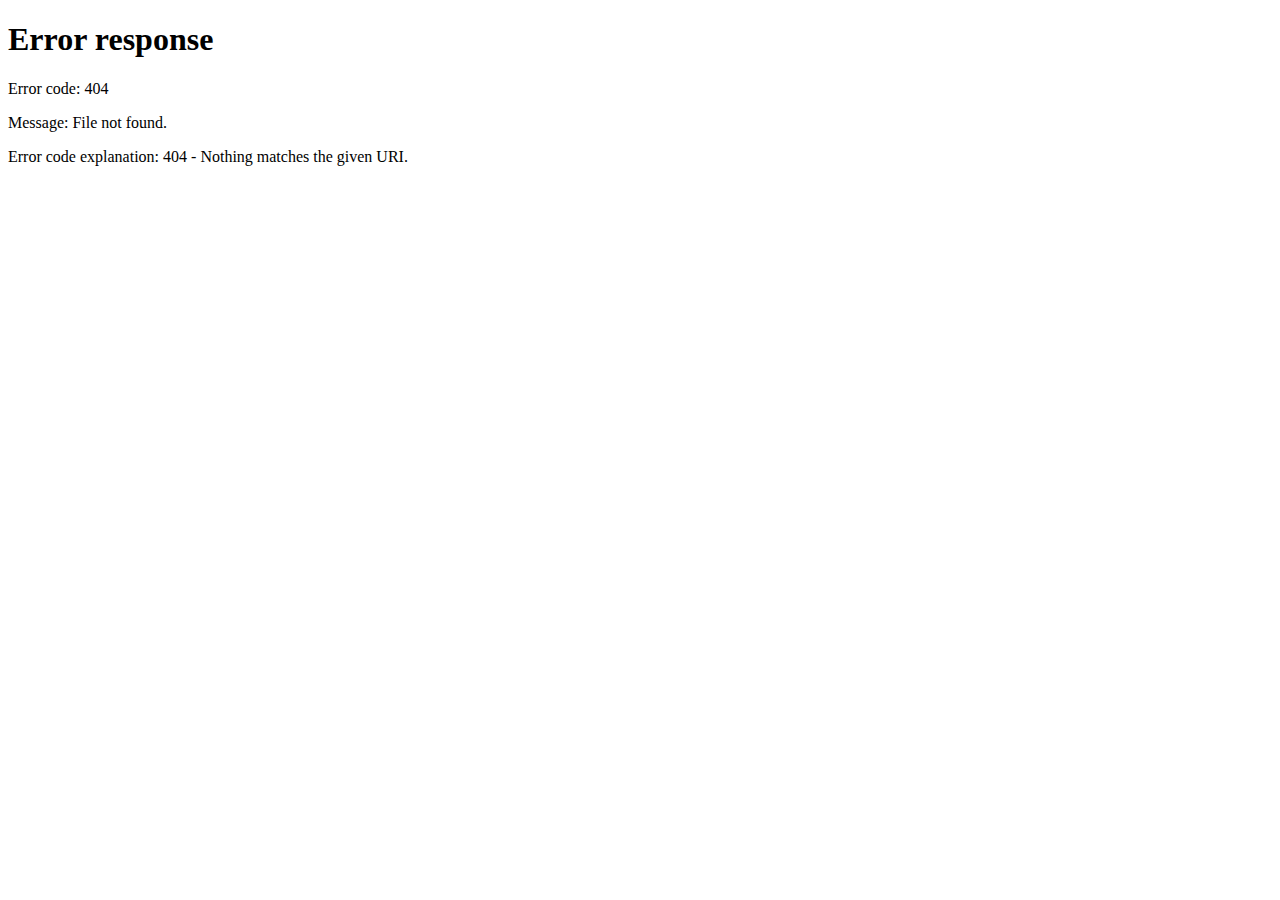
==== index.html @ f918e93d "web" ====
<!DOCTYPE html>
<html lang="pl" style="padding: 0px;height:100%;width: 100%;" >
    <head>
        <meta charset="UTF-8">
        <meta name="viewport" content="width=device-width, initial-scale=1.0, user-scalable=no,maximum-scale=1">
        <link href="style.css" rel="stylesheet">
        <title>Updent - Prywatna praktyka stomatologiczna</title>
<link rel="icon" type="image/x-icon" href="img/logo.jpg">
        <link rel="preconnect" href="https://fonts.googleapis.com">
<link rel="preconnect" href="https://fonts.gstatic.com" crossorigin>
<link href="https://fonts.googleapis.com/css2?family=Lato:wght@300&display=swap" rel="stylesheet">
<link rel="preconnect" href="https://fonts.googleapis.com">
<meta name="format-detection" content="telephone=no">
<link rel="preconnect" href="https://fonts.gstatic.com" crossorigin>
<link href="https://fonts.googleapis.com/css2?family=Lato:wght@300&family=Open+Sans:wght@300&display=swap" rel="stylesheet">
        <link href="https://cdn.jsdelivr.net/npm/bootstrap@5.0.2/dist/css/bootstrap.min.css" rel="stylesheet" integrity="sha384-EVSTQN3/azprG1Anm3QDgpJLIm9Nao0Yz1ztcQTwFspd3yD65VohhpuuCOmLASjC" crossorigin="anonymous">
        <script src="https://ajax.googleapis.com/ajax/libs/jquery/3.6.0/jquery.min.js"></script>
        <script src="script.js"></script>
    </head>
    <body onload="createCookiePL();">
        <a id="main"></a>
        <div class="background" id="background">
        <nav class="navbar navbar-light navbar-expand-xl">
                                <a class="navbar-brand"><img class="logo" src="img/logo.jpg"></a>
                                     <button class="navbar-toggler" type="button" data-bs-toggle="collapse" data-bs-target="#navMenu">
                                            <span class="navbar-toggler-icon">
                                                <i class="fa fa-navicon" style="color:#fff; font-size:28px;"></i>
                                            </span>
                                    </button>
                <div class="collapse navbar-collapse" id="navMenu">
                    <ul class="navbar-nav ms-auto">
                        <li class="nav-item active" id="animated">
                            <a class="nav-link marginfirst" href="#main">Strona główna&nbsp;</a>
                        </li>
                        <li class="nav-item active" id="animated">
                            <a class="nav-link" href="#AboutUS">O mnie&nbsp;</a>
                        </li>
                        <li class="nav-item active" id="animated">
                            <a class="nav-link" href="#Offer">Oferta&nbsp;</a>
                        </li>
                        <li class="nav-item active" id="animated">
                            <a class="nav-link" href="#PriceList">Cennik&nbsp;</a>
                        </li>
                        <li class="nav-item active" id="animated">
                            <a class="nav-link" href="#Contact">Kontakt&nbsp;</a>
                        </li>
                        <li class="nav-item active" id="unanimated">
                            <a class="nav-link" href="index.html"
                            id="languagePL" >
                                <div class="PL">
                                    <img src="img/pl.jpg" alt="">
                                </div>
                            </a>
                        </li>
                        <li class="nav-item active" id="unanimated">
                            <a class="nav-link" href="en/index.html" id="languageEN">
                                <div class="PL">
                                    <img src="img/eng.jpg">
                                </div>
                            </a>
                        </li>
                        
                    </ul>
                </div>
        </nav>
        <div class="Header">
            <h1>Masz <b>32</b> powody, <br>aby się z nami skontaktować.</h1>
            <button onclick="location.href='#AboutUS'">Dowiedz się więcej</button>
            <br>
        </div>
    
    </div>
    <a id="AboutUS"></a>
    <div class="AboutUS">
    <div class="AboutUSHeader">
        <bR>
        <br>
        <h1>O MNIE</h1>
        <div class="underline"></div>
        </div>
        <div class="container">
            <div class="row">
                <div class="AboutUSIMG col-lg-6 py-4 reveal">
                    <br>
                    <img src="img/dentist.png" alt="" class="img-fluid">
                    </div>
                    <div class="AboutUSTEXT col-lg-6 py-5 reveal">
                        <br>
                        <h1>Lek. dent. Kinga Chodór</h1> 
                        <br>
                        <p style="text-align:center">Jestem absolwentką Śląskiego Uniwersytetu Medycznego w Zabrzu oraz Vienna School of Interdisciplinary Dentistry.
                        W mojej praktyce zajmuję się stomatologią zachowawczą, endodoncją, protetyką, a moją największą zawodową pasją jest leczenie dysfunkcji układu ruchowego narządu żucia, postępowanie w bruksizmie i leczenie jego powikłań.
                         Stale podnoszę swoje kwalifikacje na szkoleniach w kraju i zagranicą.
                         W trakcie VieSID Continuum "Orthognatodontic Clinical Course" follows the orthodontic concept of Prof. Sadao Sato
                         Prywatnie trenuję crossfit i w wolnym czasie podróżuję.
            </div>
        </div>
    </div>
    </div>
    <a id="Offer">
    <div class="Offer">
        <div class="OfferHEADER">
            <br>
            <br>
            <br>
            <br>
            <br>
            <br>
            <h1>NASZE USŁUGI DENTYSTYCZNE</h1> <BR>
            <h2>Oferujemy Tobie i Twojej rodzinie pełen zakres usług dentystycznych.</h2>
            <div class="underline"></div>
        </div>
        <br>
        <br>
        <br>
        <div class="container">
            <div class="row">
                <div class="offerTEXT col-lg-4 reveal">
                    <div id="box">
                        <h2>Stomatologia zachowawcza</h2>
                        <p>Zajmuje się leczeniem próchnicy zębów, powstającej w wyniku oddziaływania na nie bakterii próchnicotwórczych.
                        Bakterie powodują niszczenie szkliwa oraz tkanek położonych niżej, wskutek czego powstaje tzw. ubytek.
                        Leczenie próchnicy najczęściej przeprowadzane jest w znieczuleniu miejscowym. Zabieg polega na oczyszczeniu ubytku z obecnych w nim bakterii i odbudowaniu zniszczonej części zęba za pomocą wypełnienia. <br>W zależności od rozległości ubytku, wyleczenie jednego zęba
                        z próchnicy może trwać od 30 do 60 minut</p>
                        </div>
                </div>
                <div class="offerTEXT col-lg-4 reveal">
                    <div id="box">
                        <h2>Endodencja</h2>
                        <p>
                        Leczenie kanałowe, czyli endodontyczne jest wykonywane gdy dojdzie do zakażenia lub zapalenia miazgi. Przyczyn takiego stanu może być wiele, najczęściej wymienia się próchnicę, wielokrotnie wykonywane zabiegi na tym konkretnym zębie, a także pęknięcie lub złamanie zęba. Rozwijającemu się stanowi zapalnemu towarzyszy silny ból.
                        <br> 
                        <br>
                        <b>Wskazania do leczenia kanałowego:</b> <br>
                        - zapalenie miazgi<br>
                        - martwica miazgi <br>
                        - niedopełnione kanały korzeniowe <br> 
                        - zmiany okołowierzchołkowe
                        </p>
                    </div>
                </div>
                <div class="offerTEXT col-lg-4 reveal">
                    <div id="box">
                        <h2>Protetyka</h2>
                        <p>Protetyka stomatologiczna jest to dział stomatologii zajmujący się uzupełnianiem braków w uzębieniu, odbudową obszernych defektów pojedynczych zębów jak również poprawą estetyki istniejącego uzębienia.
                         Doświadczenie kliniczne, szkolenia oraz współpraca z wiodącymi pracowniami protetycznymi pozwala nam zaoferować najwyższej jakości uzupełnienia protetyczne, zarówno ruchome jak i stałe.</b> <br>
                        <br><b>W naszej ofercie znajdą Państwo m.in.:</b>
                        <br> -licówki pełnoceramiczne
                        <br>-korony i mosty metalowo- porcelanowe oraz pełnoceramiczne,
                        <br>-uzupełnienia typu inlay/ onlay/ overlay
                        <br>-odbudowy implantoprotetyczne
                        <br>-protezy ruchome akrylowe i szkieletowe
                        </p>
                    </div>
                </div>
                <div class="offerTEXT col-lg-4 reveal">
                    <div id="box">
                        <h2>Stomatologia estetyczna</h2>
                        <p>To dział stomatologii zajmujący się poprawieniem wyglądu zębów. Lekarz stomatolog estetyczny pomaga ocenić zaburzenie ich estetyki oraz proponuje dostępne rozwiązania problemu dopasowane do danej osoby. Można powiedzieć, że dziedzina ta umożliwia przywrócenie pięknego uśmiechu.
                        </p>
                    </div>
            </div>
            <div class="offerTEXT col-lg-4 reveal">
                <div id="box">
                    <h2>Chirurgia stomatologiczna </h2>
                    <p> To obszerna dziedzina stomatologii zabiegowej,
                    do której należą m.in. ekstrakcje zębów. Dzięki wieloletniemu doświadczeniu sprawimy, że zabieg usunięcia zęba przestanie być kojarzony z bólem i strachem. Zęby usuwane są całkowicie bezboleśnie, sprawnie i szybko.
                    Dotyczy to w szczególności zatrzymanych zębów mądrości.
                    </p>
                </div>
        </div>
        <div class="offerTEXT col-lg-4 reveal">
            <div id="box">
                <h2>Stomatologia dziecięca</h2>
                <p>
                    W naszym gabinecie najmłodsi pacjenci są zawsze mile widziani!
                    Kontrolujemy, czy rozwój uzębienia u najmłodszych pacjentów przebiega w prawidłowy sposób, udzielamy porad dotyczących pielęgnacji zębów oraz diety korzystnie wpływającej na ich kondycję. Podpowiadamy co robić, by nie dopuścić do powstawania próchnicy.
                    Zachęcamy, by pierwszy raz przyjść z dzieckiem w ramach wizyty zapoznawczej, na której nie będą wykonywane żadne zabiegi a mały pacjent zapozna się z personelem oraz wyposażeniem gabinetu.
                </p>
            </div>
            </div>
        <div class="offerTEXT col-lg-6 reveal">
            <div id="box">
                <h2>Dysfunkcja układu ruchowego narządu żucia</h2>
                <p>
                    <b>Gnatologia</b> to bardzo wąska dziedzina stomatologii zajmująca się leczeniem oraz diagnostyką zaburzeń czynnościowych ukłądu ruchowego narządu żucia, postępowaniem w bruksiszmie i leczeniem jego następstw.
                    Do leczenia kwalifikują się m. in. następujące sytuacje: starte powierzchnie zębów, ból, słyszalne trzaski w obrębie stawu skroniowo-żuchwowego w czasie żucia, napięciowe bóle głowy oraz ból i zmęczenie mięśni żucia.​
                    Dzięki szczegółowej diagnostyce ruchów żuchwy określimy przyczyny
                    i pochodzenie dolegliwości. A to pozwoli nam zastosować skuteczne leczenie.
                    Diagnostyka obejmuje m. in.: manualne badanie narządu żucia, kondylografię, czyli elektroniczne badanie stawów skroniowo- żuchwowych, analizę modeli w artykulatorze. W zależności od przypadku.
                </p>
            </div>
    </div>
    <div class="offerTEXT col-lg-6 reveal">
        <div id="box">
            <img src="img/dentist2.JPG" alt="">
        </div>
        </div>
    </div>
    </div>
    </div>
    <a id="PriceList"></a>
    <div class="priceList">
    <h1>Cennik usług</h1> 
    <div class="underline"></div>
    <br>
    <br>
    <div class="container reveal">
        <div class="row">
            <div class="col-lg-12">
                <details>
                    <summary>+ Stomatologia zachowawcza</summary>
            <div class="borderSummary">
            <p>
            Porada stomatologiczna - 50 zł <br> <br>
            Przegląd - 50 zł <br> <br>
            Dewitalizacja - 100 zł <br> <br>
            Opatrunek Coltosol - 50 zł <br> <br>
            Opatrunek ZnO+E - 100 zł <br> <br>
            Wypełnanie glassjonomerowe - od 120 do 150 zł<br> <br>
            Wypełnianie kompozytowe - od 170 do 250 zł<br> <br>
            Onlay kompozytowy met. bezpośrednią - 250zł<br> <br>
            Wkład koronowo-korzeniowy Radix-anker - 300zł<br> <br>
            RTG cyfrowe małoobrazkowe - 20zł
            </p>
            </div>
        </details>
            <div class="col-lg-12 ">
                <div class="margin"></div>
                <details>
                <summary>+ Endodoncja - leczenie kanałowe</summary>
                <div class="borderSummary">
                <p>
                    Ząb jednokanałowy - 400 zł <br> <br>
                    Ząb dwukanałowy - 500 zł <br> <br>
                    Ząb trzonowy (3 i 4 kanałowy) - 700 zł <br> <br>
                </p>
            </div>
            </details>
                <div class="col-lg-12 ">
                    <div class="margin"></div>
                <details>
                    <summary>+ Chirurgia stomatologiczna</summary>
                    <div class="borderSummary">
            <p>
                Usunięcie zęba rozchwianego - 120zł <br> <br>
                Usunięcie zęba jednokorzeniowego - od 150 do 200 zł <br> <br>
                Usunięcie zęba wielokorzeniowego - od 200 do 300 zł <br> <br>
                Nacięcie ropnia z zaopatrzeniem - 150 zł
            </p>
            </div>
        </details>

            <div class="col-lg-12 ">
                <div class="margin"></div>
                <details>
                <summary>+ Profilaktyka i higienizacja</summary>
                <div class="borderSummary">
                <p>
                    Lakowanie - 100zł/ząb<br><br>
                    Lakierowanie - 100zł/całość uzębienia<br> <br>
                    Skaling całkowity + polerowanie - 200zł <br> <br>
                    Skaling całkowity + piaskowanie - 250zł <br> <br>
                    Piaskowanie - 120zł <br> <br>
                    Wybielanie martwego zęba - 80zł/wizyta <br> <br>
                    Wybielanie nakładkowe - 700zł
                </p>
                </div>
        </details>
            <div class="col-lg-12">
                <div class="margin"></div>
                <details>
                <summary>+ Stomatologia dziecięca</summary>
                <div class="borderSummary">
                    <p>
                    Wizyta adaptacyjna - 70zł<br> <br>
                    Wizyta nieskuteczna (brak współpracy dziecka) - 50zł<br> <br>
                    Wypełnienie zęba mlecznego:
                    <br>&#8226; kolorowym kompozytem - 150zł
                    <br>&#8226; glassjonomerem - 100zł <br> <br>
                    Amputacja miazgi - 130zł <br> <br>
                    Usunięcie zęba mlecznego - od 100 do 150zł
                    </p>
                    </div>
                    </details>
                <div class="col-lg-12">
                    <div class="margin"></div>
                    <details>
                        <summary>+ Protektyka</summary>
                        <div class="borderSummary">
                        <p>
                        Modele diagnostyczne - 150zł <br> <br>
                        Wkład koronowo-korzeniowy: <br>
                       &#8226; indywidualny - od 300 do 360zł <br>
                       &#8226; standardowy metalowy - 300zł<br>
                       &#8226; standardowy z włókna szklanego - 300zł<br> <br>
                       Wax up całości uzębienia - 1000zł <br> <br>
                       Mok up - 200zł <br> <br>
                       Licówka kompozytowa met. bezpośrednią - 280zł<br> <br>
                       Licówka ceramiczna e.Max - 1400zł<br> <br>
                       Korona:<br>
                       &#8226; tymczasowa wykonana w gabinecie - 80zł <br> <br>
                       &#8226; akrylowa tymczasowa wykonana w pracowni - 300zł<br>
                       &#8226; kompozytowa tymczasowa wykonana w pracowni - 400zł <br>
                       &#8226; metalowo- porcelanowa - 800 zł <br>
                       &#8226; pełnoceramiczna - 1400 zł <br> <br>
                        Proteza: <br>
                        &#8226; akrylowa częściowa - 600zł <br>
                        &#8226; akrylowa całkowita - 800 zł <br>
                        &#8226; szkieletowa - od 1200 do 1500 zł<br>
                    </p>
                    </div>
                </details>
                    <div class="col-lg-12">
                        <div class="margin"></div>
                        <details>
                            <summary>+ Leczenie dysfunkcji układu ruchowego narządu żucia</summary>
                            <div class="borderSummary">
                        <p>
                            Konsultacja specjalistyczna z wydaniem opinii - 250zł<br> <br>
                            Instrumentalna analiza okluzji w artykulatorze (wliczona rejestracja łukiem twarzowym <br>
                            i montaż modeli do artykulatora) - 800zł<br> <br>
                            Szyna rehabilitacyjna-relaksacyjna/repozycyjna - 800zł <br> <br>
                            Korekta szyny - od 80 do 120zł <br> <br>
                            Kondylografia - 600zł
                        </p>
                        </div>
                    
                </details>
            <div style="margin-top:50px; font-size:125%; font-weight:600;" class="disclaimer">
                <p>* w indywidualnych przypadkach cena usługi może odbiegać od podanej w cenniku, w zależności od stopnia skomplikowania zabiegu.
                <br> Cennik obowiązuje od 15.05.2020</p>
                </div>
            </div>
            </div>
            </div>
            </div>
            </div>
            </div>
            </div>
            </div>
            </div>
            </div>
            <a id="Contact"></a>
            <br>
            <br>
            <br>
            <br>
            <br>
            <br>
            <div class="Contact">
                <h1>Kontakt</h1> <br>
                <h2>Zadzwoń lub wyślij mail, a my skontaktujemy się z Tobą najszybciej jak to będzie możliwe.</h2>
                <div class="underline"></div>
                <div class="container">
                    <div class="row">
                        <div class="col-lg-3 Contactdiv py-5 reveal">
                            <img src="img/pin.png" alt="" style="width:15%;">
                            <p>UP Dent<br>
                                Kinga Chodór<br>
                                ul. Dziadoszańska 31 <br>
                                54-153 Wrocław</p>
                        </div>
                        <div class="col-lg-3 Contactdiv py-5 reveal">
                            <img src="img/clock.jpg" alt="" style="width:17%;">
                            <p>Godziny przyjęć: <br>
                               Poniedziałek  9-17 <br>
                                Wtorek  9-17 <br>
                                Środa  9-17 <br>
                                Czwartek  9-17<br>
                                Piątek  9-17<br></p>
                        </div>
                        <div class="col-lg-3 Contactdiv py-5 reveal">
                           <a href="tel:+48605626666"> <img src="img/phone.png" style="width:13%" alt="">
                            <p>+48 605 626 666</p></a>
                        </div>
                        <div class="col-lg-3 Contactdiv email py-5 reveal">
                            <a href="mailto:updent.stomatolog@gmail.com">
                            <img src="img/email.png" style="width: 22%;" alt="">
                            <p>updent.stomatolog@gmail.com</p>
                        </a>
                        </div>
                        <div class="col-lg-12 map">
                            <p>Znajdź nas tutaj</p>
                            <iframe src="https://www.google.com/maps/embed?pb=!1m14!1m8!1m3!1d1488.0538135971858!2d16.980496!3d51.137036!3m2!1i1024!2i768!4f13.1!3m3!1m2!1s0x470fea6b4a488e13%3A0x53a6b4bfdc5a5d6!2sDziadosza%C5%84ska%2031%2C%2054-153%20Wroc%C5%82aw!5e1!3m2!1spl!2spl!4v1660925994119!5m2!1spl!2spl" width="600" height="450" style="border:0;" allowfullscreen="" loading="lazy" referrerpolicy="no-referrer-when-downgrade"></iframe>
                        
                        </div>
                    </div>
                </div>
            </div>
            <div class="backButtonPL">
                <button onclick="window.location.href='#main'">^</button>
            </div>
            <div class="footer"></div>
    <script src="https://cdn.jsdelivr.net/npm/bootstrap@4.5.3/dist/js/bootstrap.bundle.min.js" integrity="sha384-ho+j7jyWK8fNQe+A12Hb8AhRq26LrZ/JpcUGGOn+Y7RsweNrtN/tE3MoK7ZeZDyx" crossorigin="anonymous"></script>
    <script src="https://cdn.jsdelivr.net/npm/bootstrap@5.0.2/dist/js/bootstrap.bundle.min.js" integrity="sha384-MrcW6ZMFYlzcLA8Nl+NtUVF0sA7MsXsP1UyJoMp4YLEuNSfAP+JcXn/tWtIaxVXM" crossorigin="anonymous"></script>
    </body>
</html>
---- style.css ----
*{margin:0;
    padding: 0;
        font-family: 'Raleway', 'Helvetica Neue', Arial, sans-serif!important;
box-sizing: border-box;}

::-webkit-scrollbar {
    background: transparent;
    color: red;
}

::-webkit-scrollbar-thumb {
    background-color: rgba(100, 148, 237, 0.3);
    border-radius: 25px;
}

body {
    overflow: overlay;
}

.navbar-light .navbar-toggler-icon {
    background-image: url("data:image/svg+xml,%3csvg xmlns='http://www.w3.org/2000/svg' viewBox='0 0 30 30'%3e%3cpath stroke='rgba%28255, 255, 255, 1%29' stroke-linecap='round' stroke-miterlimit='10' stroke-width='1' d='M4 7h22M4 15h22M4 23h22'/%3e%3c/svg%3e")!important; 
    
}

.navbar-toggler{
    border: 2px solid white!important;
    box-shadow: 0px 0px 5px black;
}

body {background-color: aliceblue!important;}

@keyframes translateY {
    from {
        transform: translateY(0px);
    }
    to {
        transform: translateY(-4px);
    }
}

@keyframes fadein {
    from { opacity: 0;
            margin-right: 5%;}
    to   { opacity: 1; }
}
    .reveal{
        transform: translateY(100px);
        opacity: 0;
        transition: 0.75s all ease-in;
      }
      
      .reveal.active{
        transform: translateY(0px);
        opacity: 1;
      }

    #box img {
        width: 90%!important;
        box-shadow:0px 0px 15px black!important;
    }

html{
    scroll-behavior: smooth!important;
    width: 100%!important;
}

a[href^="tel"], a[href^="mailto"]{
    color:inherit;
    text-decoration:none;
}

a[href^="tel"]:hover, a[href^="mailto"]:hover {
    color:mediumturquoise;
}


details > summary {
  list-style: none;
}
details > summary::-webkit-details-marker {
  display: none;
}

.nav-link {
    color:white!important;
    font-size: 95%;
}

.background{
    background-image: url("img/background3.jpg");
    background-repeat: no-repeat;
    background-size: cover;
    height: 102vh!important;
    animation: slideBg 17.5s linear infinite;
    background-position: 55%!important;
    
}

@keyframes slideBg {
   28% {
        background-image: url("img/background3.jpg"), url("img/background2.jpg"), url("img/background1.jpg");
    }
    35%, 42%, 49%, 56% {
        background-image: url("img/background2.jpg"), url("img/background3.jpg"), url("img/background1.jpg");
    }

    63%, 70%, 77%, 84% {
        background-image: url("img/background1.jpg"), url("img/background3.jpg"), url("img/background2.jpg");
    }
    98%, 100% {
        background-image: url("img/background3.jpg"), url("img/background2.jpg"), url("img/background1.jpg");
    }
} 

.navbar {
    position: fixed;
    font-size: 135%;
    text-shadow: 1px 1px 3px black;
    -webkit-font-smoothing: antialiased!important;
    background: linear-gradient(45deg, rgba(165, 213, 213, 0.25), rgba(130, 165, 230, 0.25));
    -webkit-backdrop-filter: blur(10px)!important;
    backdrop-filter: blur(10px)!important;
    box-shadow: 0px 0px 10px black;
    
}

.nav-link {
    color: rgba(240, 248, 255, 0.70);
}

nav{
    position:fixed!important;
    top:0;
   right: 0;
    left: 0;
    z-index: 3;
}

#animated:hover {
    animation: translateY 0.4s;
    transform: translateY(-4px)
}

.nav-link:hover {
    color: mediumturquoise!important;
}

.ms-auto{
    margin-right: 100px!important;
}

.logo {
    width: 190px;
    margin-left: 120px;
    box-shadow: 2px 2px 3px black;
}

.Header{
    display: flex;
    align-items: center;
    justify-content: center;
    flex-direction: column;
    text-align: left;
    height: 130vh;
    width: 700px;
    color: white;
    text-shadow: 1px 1px 3px black;
    -webkit-font-smoothing: antialiased!important;
    animation: fadein 2s;
}

.Header h1{
    font-size: 250%;

}

.Header h1 b {
    color:mediumturquoise;
}

.Header button {
    border:none;
    min-width: 225px;
    background: linear-gradient(45deg, #46a1c2, cornflowerblue);
    padding: 10px;
    text-shadow: 1px 1px 4px black;
    border-radius: 25px;
    font-weight: 500;
    font-size: 120%;
     color:whitesmoke;
     box-shadow: 2px 2px 2px black;
     animation: fadein 2s;
}

.Header button:hover{
    transform: scale(1.05)!important;
    transition: transform 0.3s;
}

.Header button:not(:hover){
    transform: scale(0.9)!important;
    transition: transform 0.3s;

}

.PL img, .EN img {
    width: 27px;
    border: 1px solid black;
    margin-bottom: 3px;
}

.py-5 {
    margin-top: 50px!important;
}

.Offer, .Contact {
    text-align: center;
    margin-top: 100px;
    margin-bottom: 100px;
    background-color: aliceblue!important;
}

.OfferHEADER h1, .Contact h1{
    font-size: 290%;
    text-align: center;
}

.OfferHEADER h2, .Contact h2, .map p{
    color:mediumturquoise;
    font-size: 110%!important;
    font-weight: 300!important;
}

#box h2{
    background: linear-gradient(45deg, #8fb7c4, rgb(111, 152, 230));
    -webkit-background-clip: text!important;
    -webkit-text-fill-color: transparent;
    -webkit-text-stroke: 1px black;
    -webkit-font-smoothing: antialiased!important;
    font-size: 250%;
    font-weight: 600;
}
#box p{
    font-size: 127%;
    margin-top: 20px;
}
#box{
    padding:15px;
    margin:20px;
}

iframe{
    width: 70%;
    height: 40vh;
    border-radius:25px;
    margin-bottom: 20px;
}

.underline {
    margin: auto;
    background-color: #46a1c2;
    min-width: 70px;
    width:70px!important;
    height: 3px;
    border-radius: 25px;
    margin-top: 20px;
}

.cont img{
    box-shadow: 0 0 15px black;
}

summary{
    background: linear-gradient(45deg, #8fb7c4, rgb(111, 152, 230));
    cursor: pointer;
    padding:10px;
    border-radius: 10px;
    margin-left: 25%;
    margin-right: 25%;
    text-shadow: 1px 1px 3px black;
    -webkit-font-smoothing: antialiased!important;
    color:aliceblue;
    font-size: 150%;
    margin-top: 10px;
    position:relative; 
    z-index:2;
    box-shadow: 1px 1px 5px black;
}

.borderSummary {
    border-radius: 0px 0px 25px 25px;
    background-color: aliceblue;
    margin-left: 26%;
    margin-right: 26%;
    margin-top: -25px;
    padding-top: 25px;
    position:relative; 
    z-index: 1;;
    box-shadow: 1px 1px 5px black;
}

.borderSummary p {
    line-height: 18px;
}

details p{
    color:rgba(0, 0, 0, 0.75);
    padding:25px;
    font-size: 115%;
    animation-name: fadein;
    animation-duration: 1.25s;
    font-weight: 600;

}

.margin{
    height: 0.75vh;
}

.priceList{
    text-align: center;
    background: linear-gradient(45deg, white, rgb(0, 255, 255, 0.14), white)!important;
    padding-top: 125px;
    color:white;
    padding-bottom: 150px;
}

.disclaimer p{
    color:black;
    font-weight: 300;
}

.AboutUS h1, .priceList h1 {
    font-weight: 300;
    color: white;
    text-shadow: 1px 1px 4px black;
    -webkit-font-smoothing: antialiased!important;
    font-size: 370%;
}

.AboutUSTEXT h1{
    text-shadow: 1px 1px 3px black;
    -webkit-font-smoothing: antialiased!important;
    color:mediumturquoise;
    font-size: 290%;
    font-weight: 300;

}

.AboutUSHeader h1 {
    font-size: 370%;
}

.AboutUS{
    text-align: center;
    background: linear-gradient(45deg, white, rgb(0, 255, 255, 0.14), white)!important;
    padding-top: 100px;
    color:white;
	padding-bottom:100px;
}

.AboutUSTEXT p {
    font-size: 125%;
    color:black;
}

.Contact{
    background-color: white;
    margin-bottom: 25px;
}

.Contactdiv p{
    text-align: center;
    padding: 20px;
    font-weight: 300;
    font-size: 115%;

}

.backButtonEN, .backButtonPL {
    position:fixed!important;
    top:92%;
    left: 86%;
    z-index: 3;
}

.backButtonEN button, .backButtonPL button {
    line-height: 55px;
    width: 45px;
    height: 45px;
    box-shadow: 1px 1px 15px black;
    border:none;
    background: linear-gradient(45deg, #8fb7c4, rgb(111, 152, 230));
    border-radius: 100%;
    color:white;
    font-size: 190%;
    text-shadow: 1px 1px 3px black;
    -webkit-font-smoothing: antialiased!important;
    text-align: center;
}

.backButtonEN:hover, .backButtonPL:hover{
    transform: scale(1.2);
    transition: transform 0.3s;
}

.backButtonEN:hover::after{
    content: 'Back to beginning';
   color:#8fb7c4;
   text-shadow: 1px 1px 2px black;
    position: relative;
    top:-50px;
    left:-50%;
}

.backButtonPL:hover::after{
    content: 'Wróć na początek';
   color:#8fb7c4;
   text-shadow: 1px 1px 2px black;
    position: relative;
    top:-50px;
    left:-50%;
}


.backButtonEN:not(:hover), .backButtonPL:not(:hover){
    transform: scale(1.0);
    transition: transform 0.3s;

}

.AboutUS img {
    width: 65%;
}

.AboutUS::before {
    content: "\00a0\00a0";
    width: 100%;
    left: 0px;
    position: absolute;
    background: url('img/line-pattern-white.png') repeat-x;
    z-index: 2;
}

.AboutUS::before {
    margin-top: -103px;
}

.priceList::after, .Offer::after, .Offer::before {
    content: "\00a0\00a0";
    width: 100%;
    left: 0px;
    position: absolute;
    background: url('img/line-pattern-blue.png') repeat-x;
    z-index: 2;
}

.priceList::after {
    margin-top: 146px;
}

.Offer::after {
    margin-top:97px;
}

.Offer::before {
    margin-top: -105px;
}

.Contact h1 {
    font-size: 315%!important;
}

.footer {
    width: 100%;
    height: 6vh;
    background-color: rgba(128, 128, 128, 0.3);
    color:aliceblue;
    text-shadow: 1px 1px 3px black;
    text-align: center;
}



@media only screen and (max-width:990px){
    .py-5 {
        margin-top: 0px!important;
    }
    #box img, .AboutUSIMG img {
        width:70%!important;
    }
}

@media only screen and (min-width:991px){
    .Contact h2, .map p, .OfferHEADER h2 {
        font-size:150%!important;
    }
}

@media only screen and (min-width:1200px) {
    #animated::before {
        content: "";
        position: absolute;
        width: 50%;
        height: 2px;
        bottom: 0px;
        left: 0px;
        margin-left: 23%;
        margin-right: 23%;
        background-color: aliceblue;
        transform: scaleX(0);
      }
    
      #animated:hover::before {
        transform: scaleX(1);
        transition: 0.75s;
      }

}

@media only screen and (max-width: 1199px) {

        .navbar-toggler {
            margin-right: 20px!important;
        }
        
        .logo {
            width: 170px!important;
            margin-left: 20px!important;
        }
        .navbar-collapse {
            margin-top: 10px;
            background: url('img/line-pattern-blue.png') repeat-x;
            font-size: 75%!important;
        }
        .nav-link{
            margin-left: 20px!important;
            font-size: 140%!important;
        }
        .marginfirst {
            margin-top:20px!important;
        }

        .backButtonEN:hover::after, .backButtonPL:hover::after{
            content: ''!important;
        }
        .backButtonEN:hover, .backButtonPL:hover {
            transform: inherit!important;
        }
        .Header button:hover {
            transform: inherit!important;
        }

        @media  screen and (max-width: 992px) {
            .AboutUSIMG img {
                width: 70%!important;
                height: 100%!important;
                margin-top: 10px!important;
            }
            
    
        }
        
    }

    @media only screen and (max-width: 780px) {
    #box img {
        width: 70%!important;
        box-shadow:0px 0px 15px black!important;
    }
    .Header{
        width: 100%!important;
    }
    .AboutUSTEXT h1{
        font-size: 190%!important;
    }
    .navbar-toggler{
        box-shadow: 0px 0px 5px black!important;
    }
    .navbar {
        box-shadow: 0px 0px 10px black!important;
    }
    summary  {
        margin-left:9%!important;
        margin-right:9%!important;
        box-shadow: 1px 1px 5px black!important;
    }
    .borderSummary {
        margin-left: 10%!important;
        margin-right: 10%!important;
        box-shadow: 1px 1px 5px black!important;
    }
    details p{
        font-size:110%!important;
    }
    summary{
        font-size: 150%!important;
    }

}
@media only screen and (max-width:990px){
    .AboutUS {
        height: auto!important;
    }
    .AboutUSIMG img {
        margin-top: 5px!important;
        margin-bottom: -5px!important;
    }
    .py-5 {
        margin-top: 0px!important;
    }
}

@media only screen and (max-width:320px){

    .Offer h1, .AboutUS h1 {
        font-size:250%!important;
    }

    .AboutUS img {
        width: 90%!important;
        height: 90%!important;
    }

}

@media only screen and (min-width:768px) and (max-width:991px)  {
    .AboutUSIMG img {
        width: 52%!important;
    }
    
}

@media only screen and (min-width:992px) and (max-width:992px)  {
    .AboutUSIMG img {
        height: 70%!important;
    }
}

@media only screen and (max-width:550px) {
    .Header h1 {
        font-size: 160%!important;
    }
    .Header button {
        transform: scale(0.8)!important;
    }
}
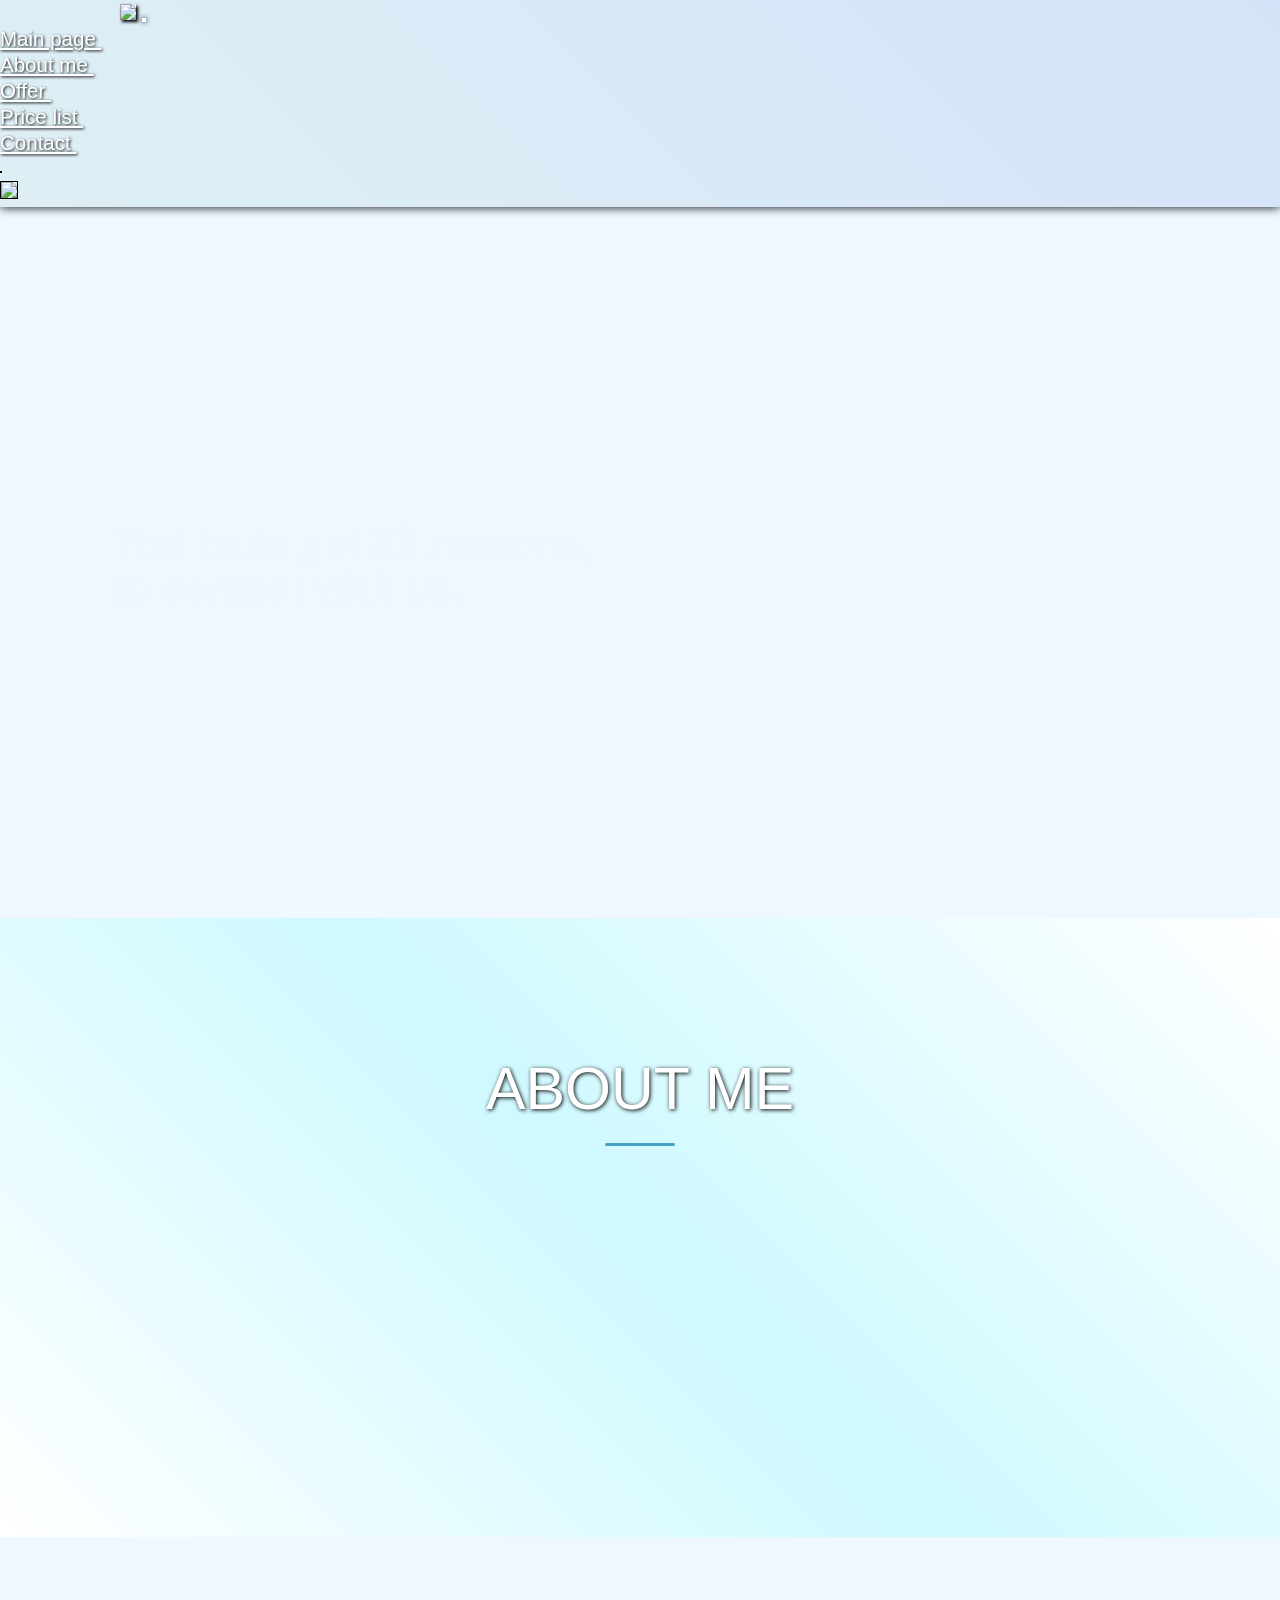
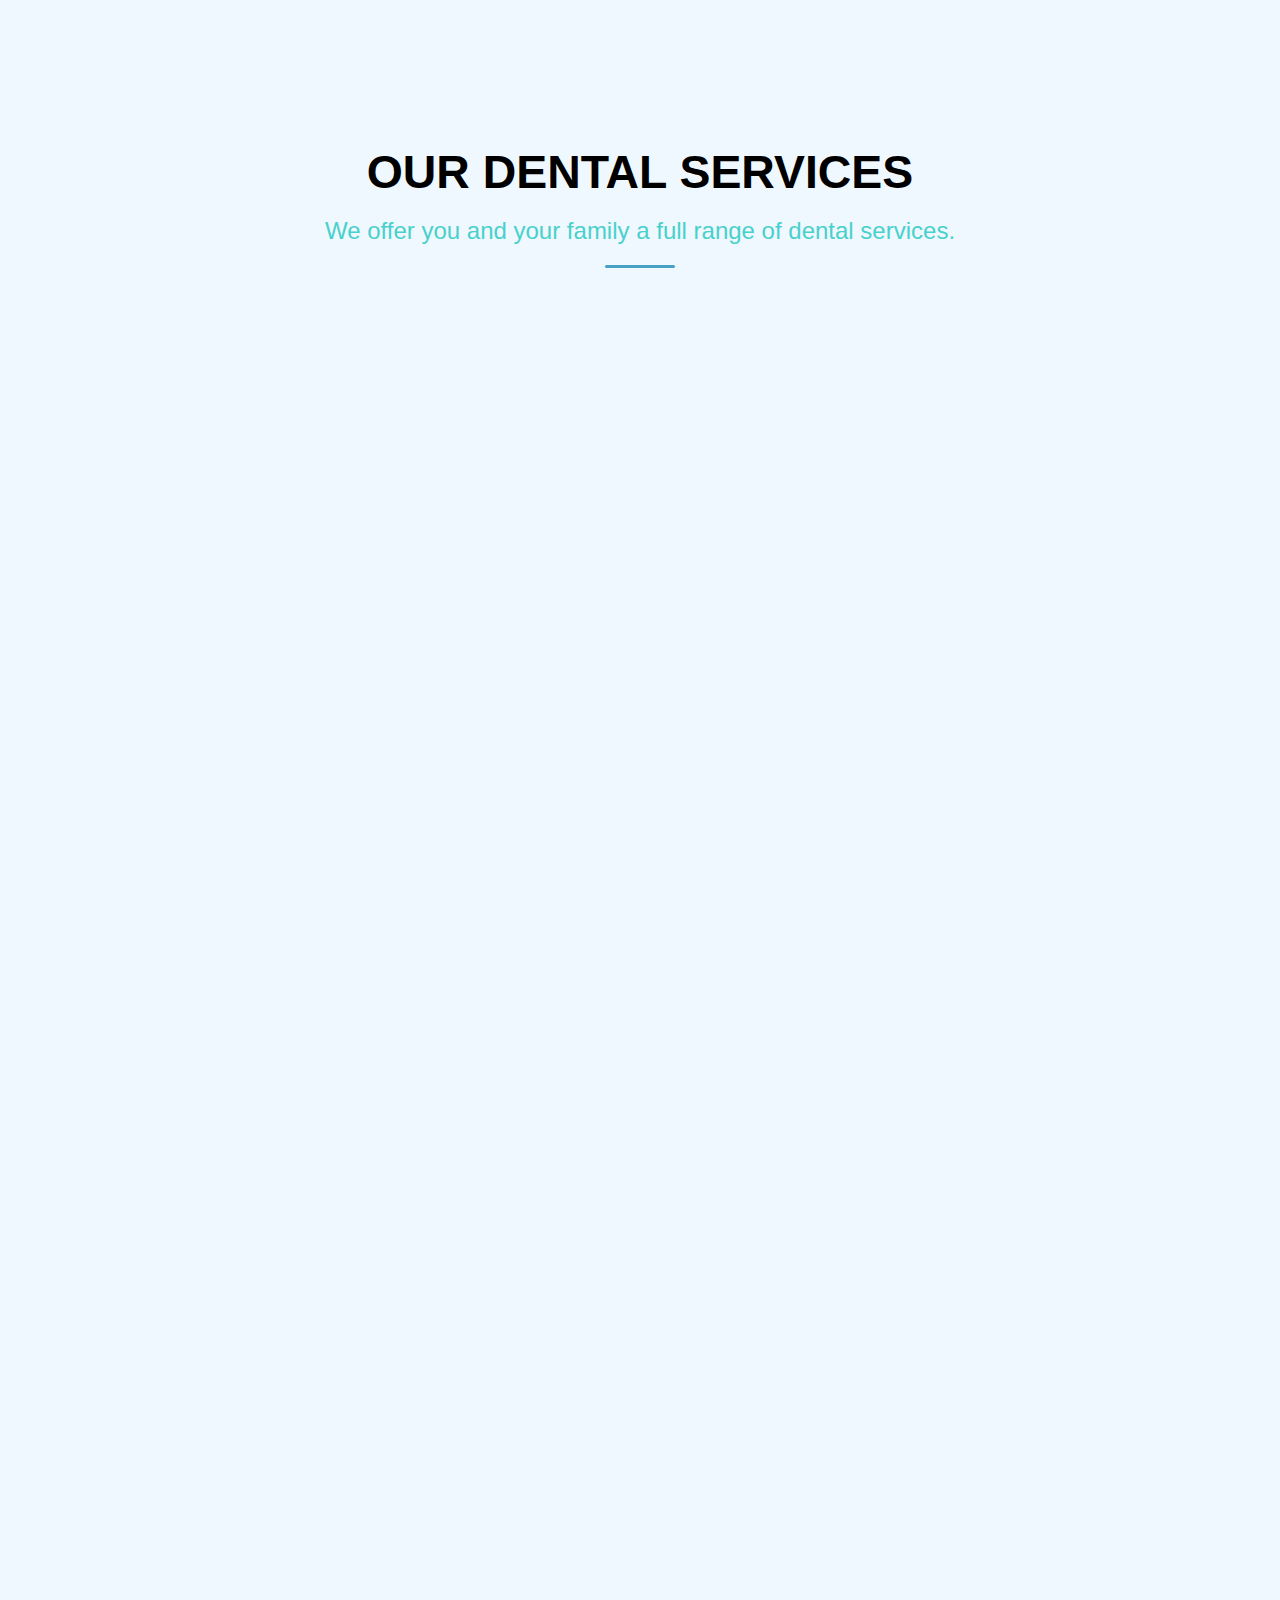
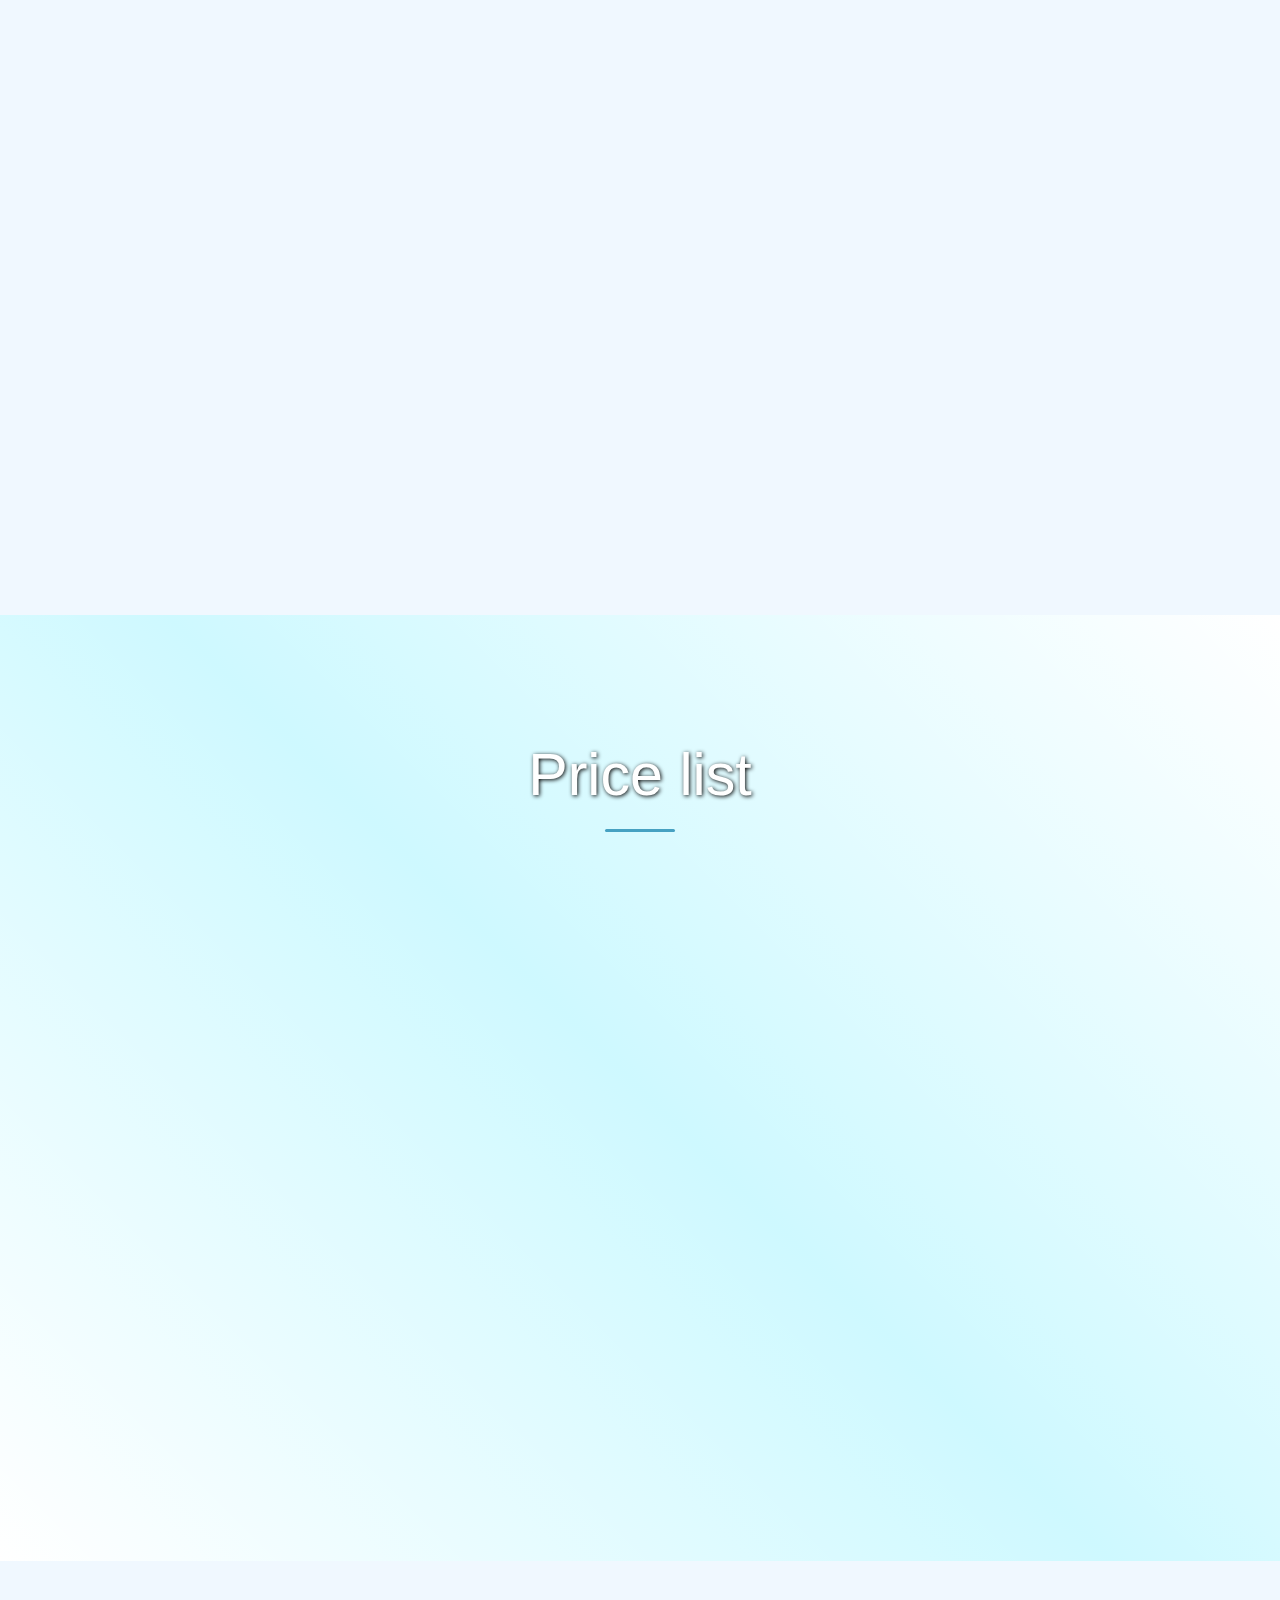
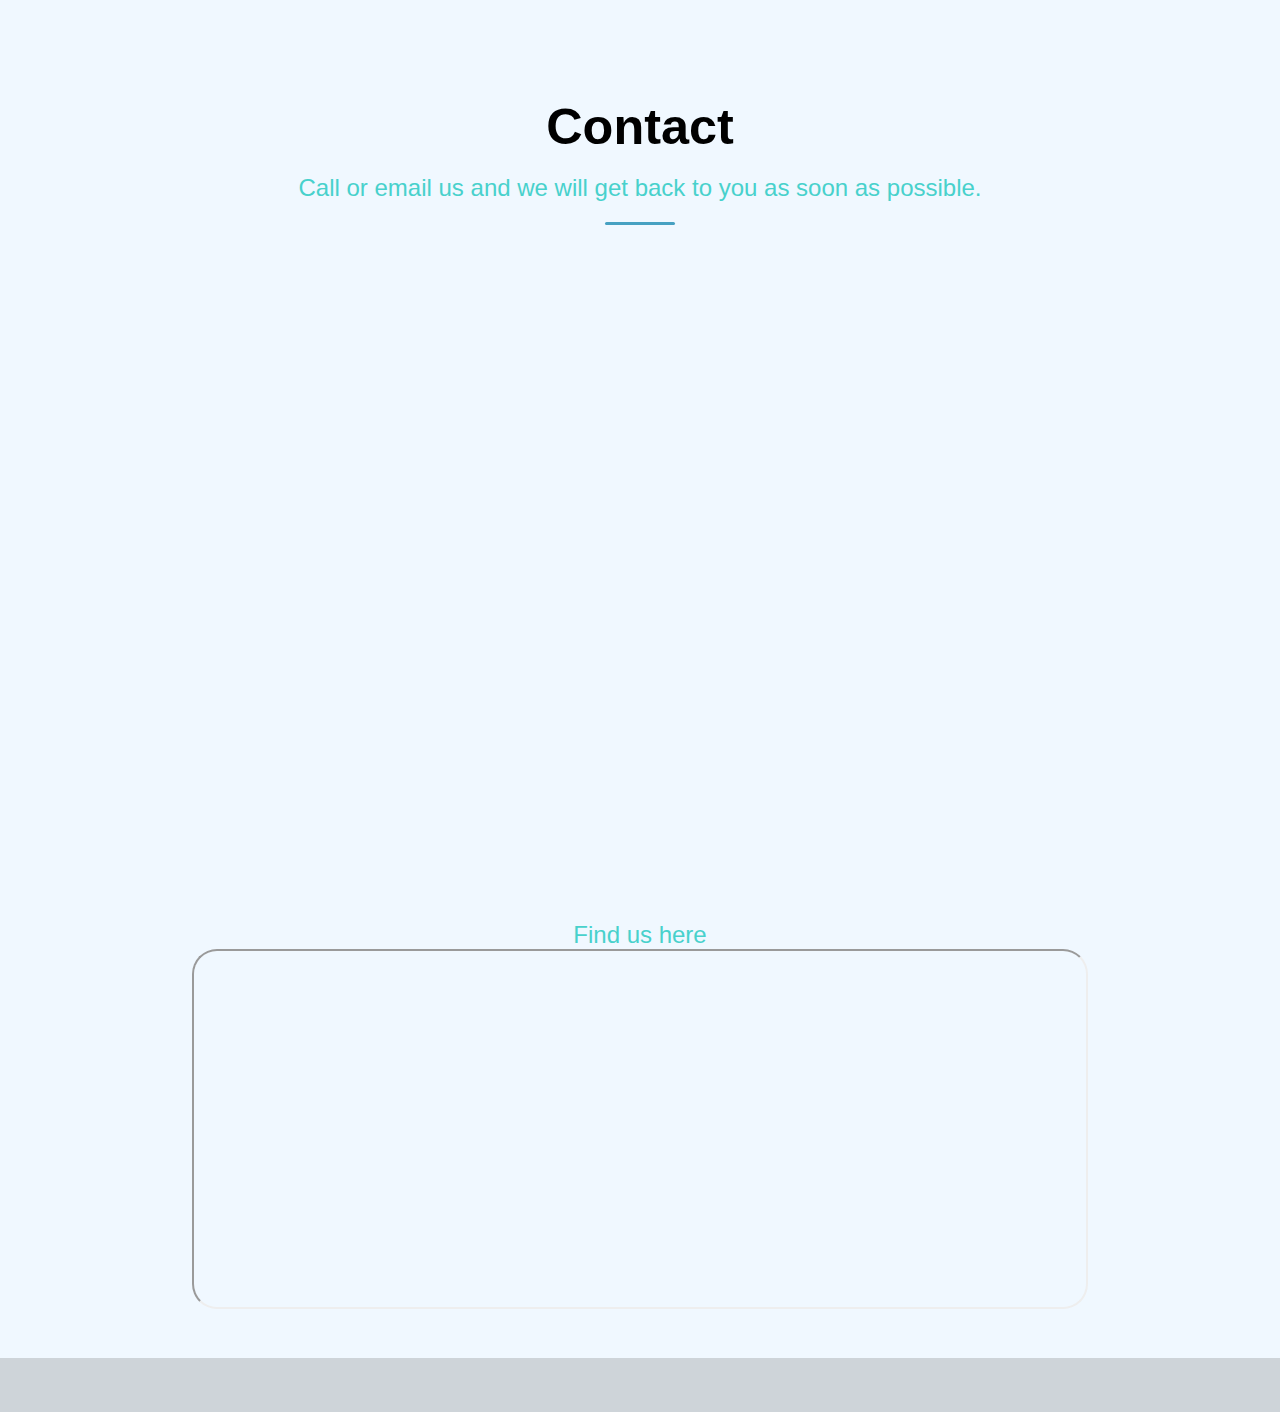
==== commit 393087df: "web" ====
--- a/index.html
+++ b/index.html
@@ -15,7 +15,6 @@
 <link href="https://fonts.googleapis.com/css2?family=Lato:wght@300&family=Open+Sans:wght@300&display=swap" rel="stylesheet">
         <link href="https://cdn.jsdelivr.net/npm/bootstrap@5.0.2/dist/css/bootstrap.min.css" rel="stylesheet" integrity="sha384-EVSTQN3/azprG1Anm3QDgpJLIm9Nao0Yz1ztcQTwFspd3yD65VohhpuuCOmLASjC" crossorigin="anonymous">
         <script src="https://ajax.googleapis.com/ajax/libs/jquery/3.6.0/jquery.min.js"></script>
-        <script src="script.js"></script>
     </head>
     <body onload="createCookiePL();">
         <a id="main"></a>
@@ -389,10 +388,9 @@
                 </div>
             </div>
             <div class="backButtonPL">
-                <button onclick="window.location.href='#main'">^</button>
+                <button onclick="window.location.href='#main'"  id="backbutton" class="hidden">^</button>
             </div>
             <div class="footer"></div>
-    <script src="https://cdn.jsdelivr.net/npm/bootstrap@4.5.3/dist/js/bootstrap.bundle.min.js" integrity="sha384-ho+j7jyWK8fNQe+A12Hb8AhRq26LrZ/JpcUGGOn+Y7RsweNrtN/tE3MoK7ZeZDyx" crossorigin="anonymous"></script>
-    <script src="https://cdn.jsdelivr.net/npm/bootstrap@5.0.2/dist/js/bootstrap.bundle.min.js" integrity="sha384-MrcW6ZMFYlzcLA8Nl+NtUVF0sA7MsXsP1UyJoMp4YLEuNSfAP+JcXn/tWtIaxVXM" crossorigin="anonymous"></script>
+            <script src="script.js"></script>
     </body>
 </html>--- a/style.css
+++ b/style.css
@@ -44,13 +44,14 @@
             margin-right: 5%;}
     to   { opacity: 1; }
 }
-    .reveal{
+    .reveal, .hidden{
         transform: translateY(100px);
         opacity: 0;
         transition: 0.75s all ease-in;
+        content: 'asd'!important;
       }
       
-      .reveal.active{
+      .reveal.active, .hidden.active{
         transform: translateY(0px);
         opacity: 1;
       }
@@ -236,7 +237,7 @@
     background: linear-gradient(45deg, #8fb7c4, rgb(111, 152, 230));
     -webkit-background-clip: text!important;
     -webkit-text-fill-color: transparent;
-    -webkit-text-stroke: 1px black;
+    -webkit-text-stroke: 0.9px black;
     -webkit-font-smoothing: antialiased!important;
     font-size: 250%;
     font-weight: 600;
@@ -405,25 +406,6 @@
     transition: transform 0.3s;
 }
 
-.backButtonEN:hover::after{
-    content: 'Back to beginning';
-   color:#8fb7c4;
-   text-shadow: 1px 1px 2px black;
-    position: relative;
-    top:-50px;
-    left:-50%;
-}
-
-.backButtonPL:hover::after{
-    content: 'Wróć na początek';
-   color:#8fb7c4;
-   text-shadow: 1px 1px 2px black;
-    position: relative;
-    top:-50px;
-    left:-50%;
-}
-
-
 .backButtonEN:not(:hover), .backButtonPL:not(:hover){
     transform: scale(1.0);
     transition: transform 0.3s;
@@ -479,6 +461,10 @@
     color:aliceblue;
     text-shadow: 1px 1px 3px black;
     text-align: center;
+}
+
+.hidden {
+    display: none;
 }
 
 
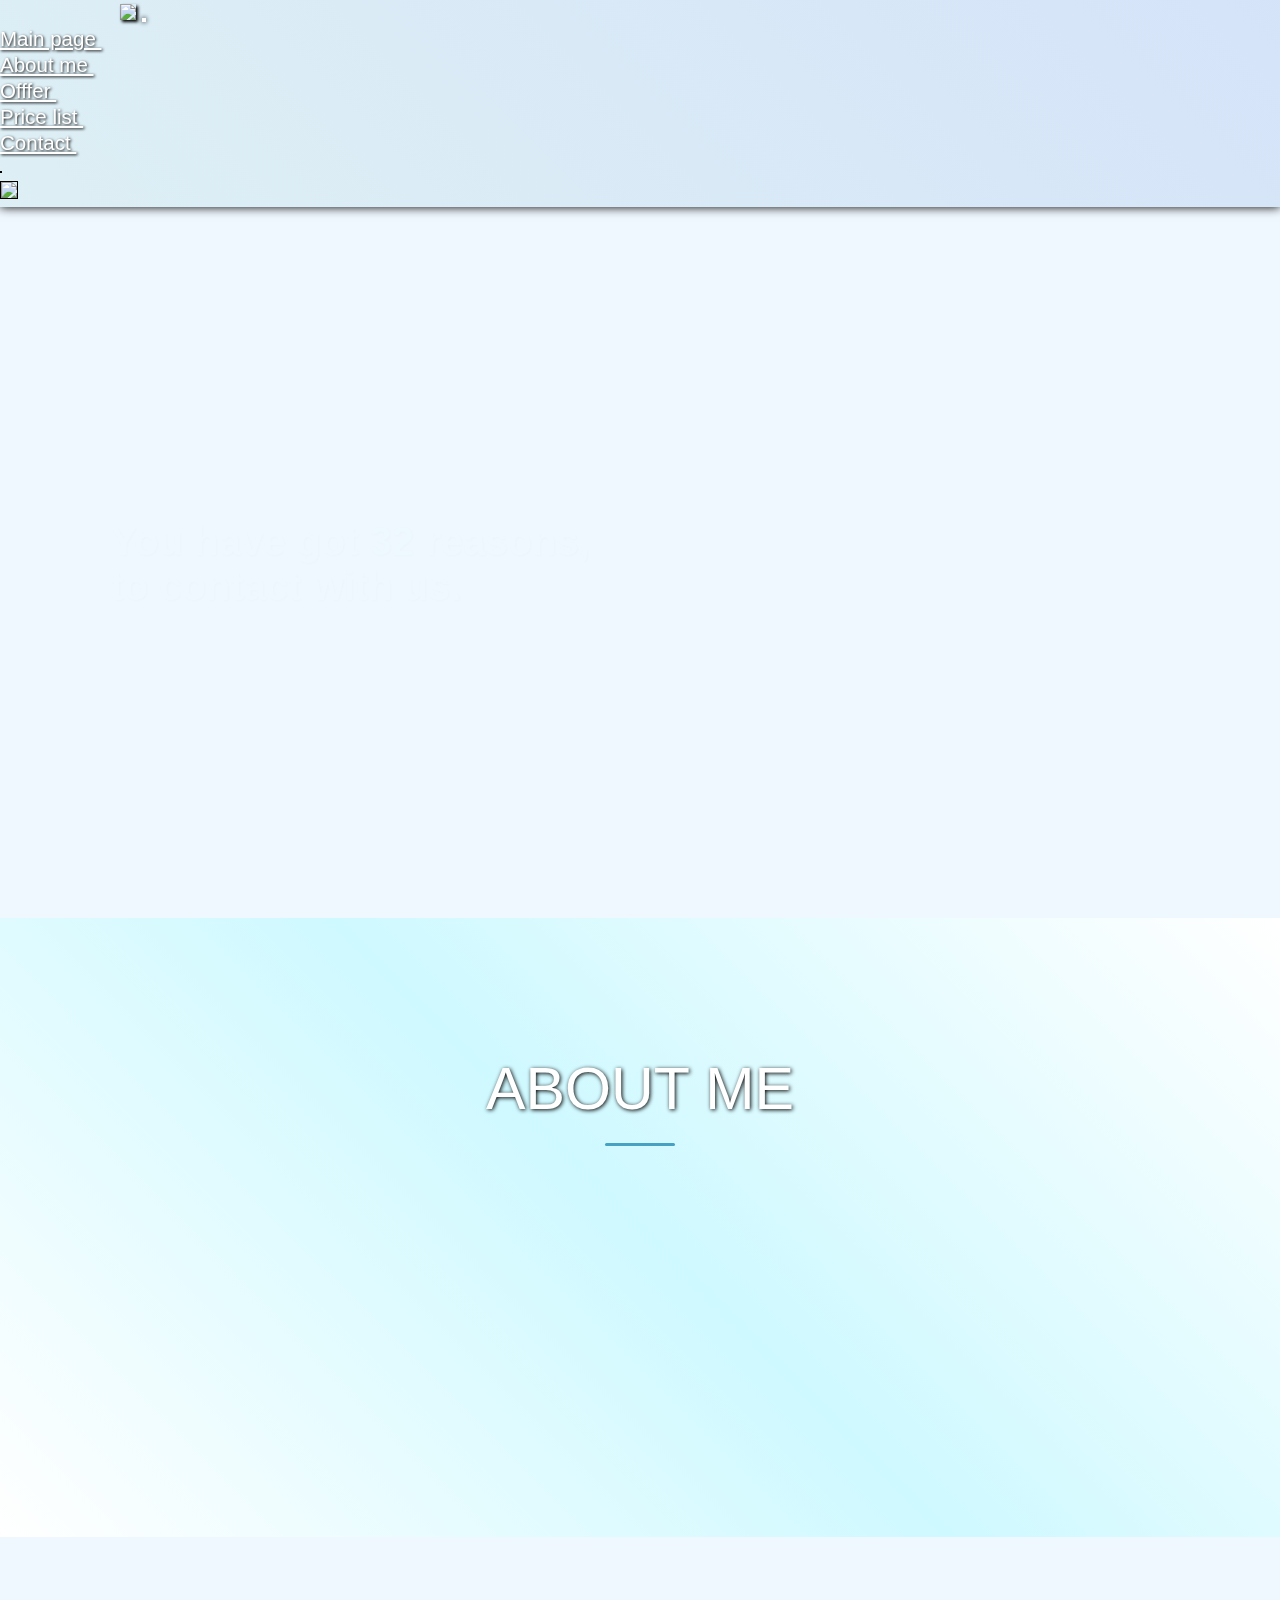
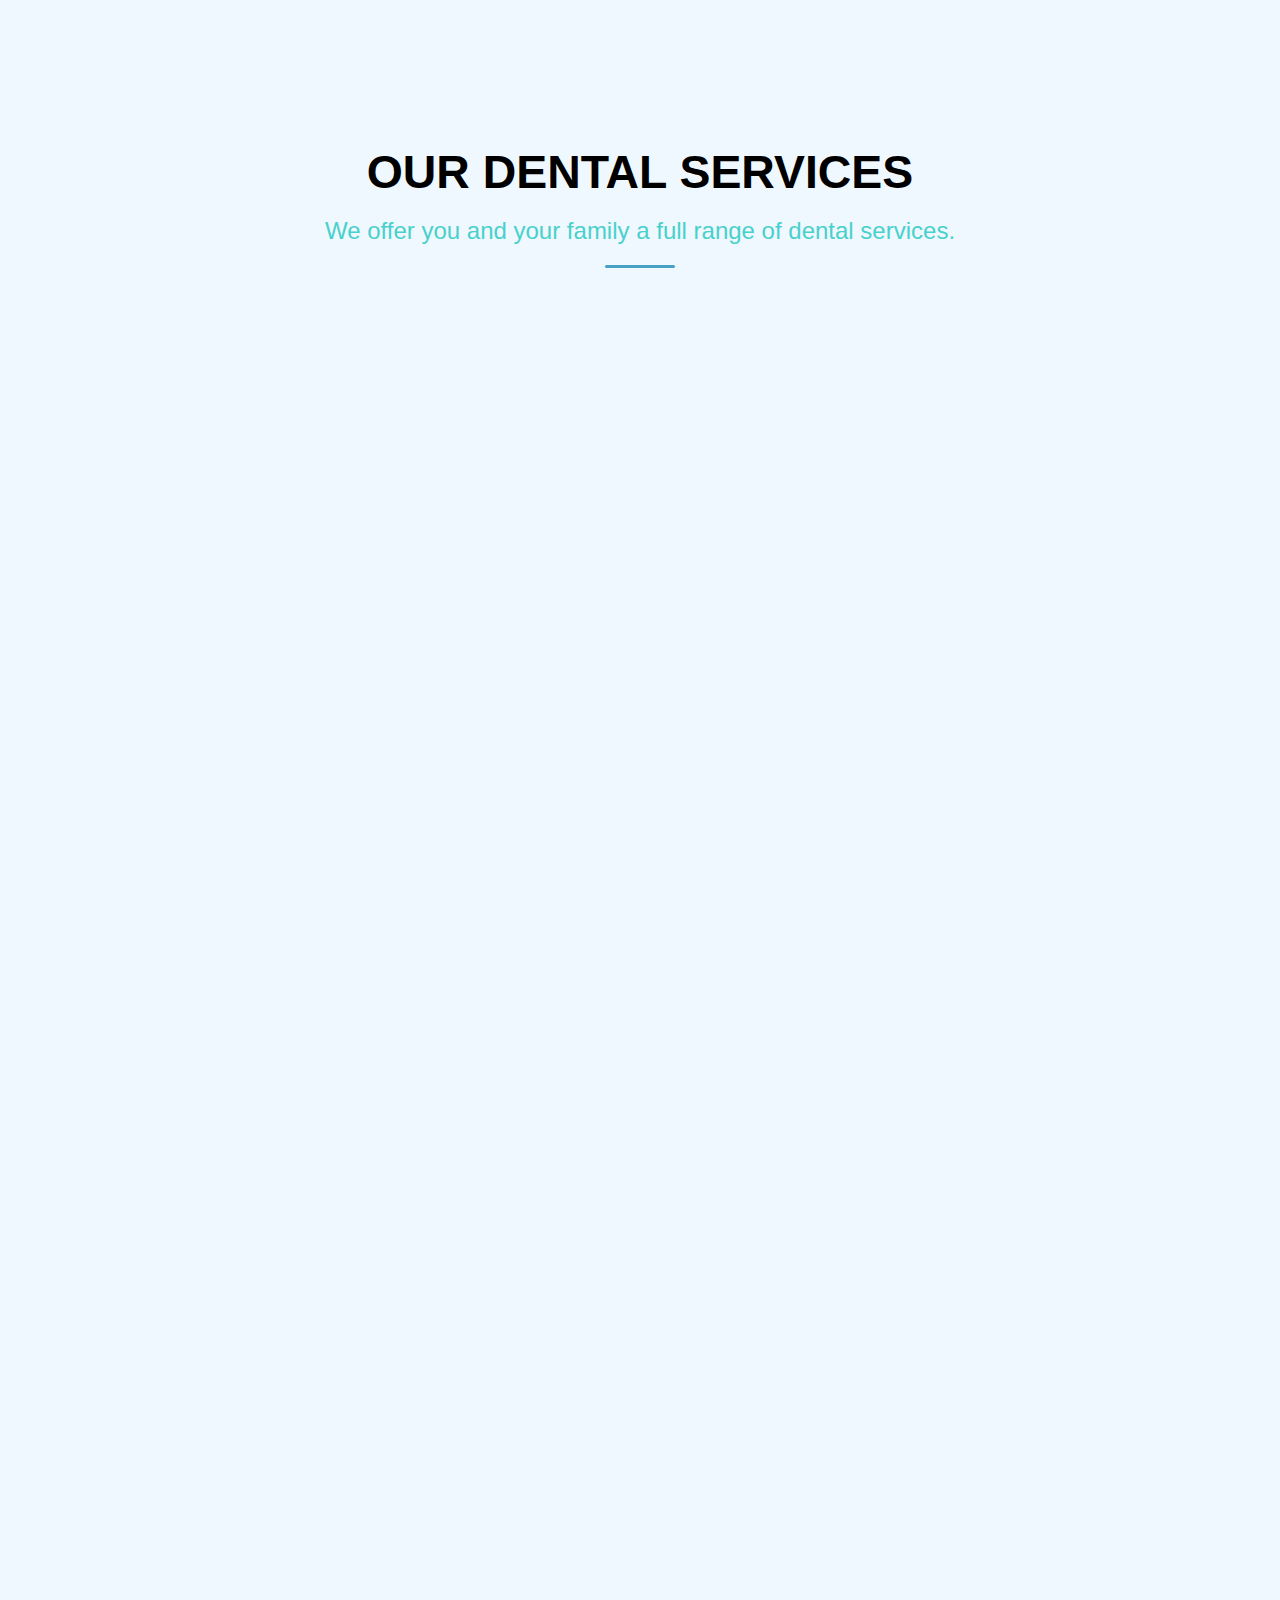
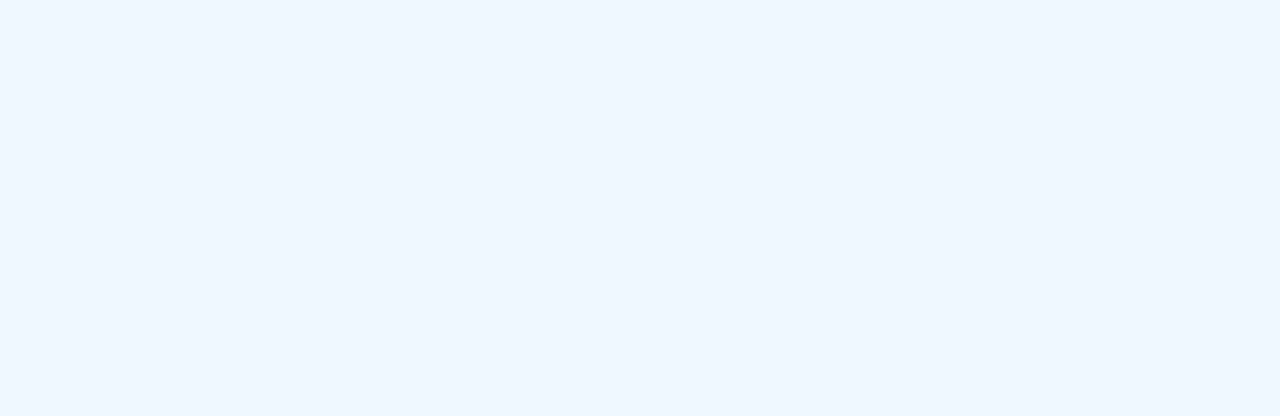
==== commit d899e1cf: "web" ====
--- a/index.html
+++ b/index.html
@@ -3,36 +3,28 @@
     <head>
         <meta charset="UTF-8">
         <meta name="viewport" content="width=device-width, initial-scale=1.0, user-scalable=no,maximum-scale=1">
+        <title>Updent - Prywatna praktyka stomatologiczna</title>
+        <link rel="icon" type="image/x-icon" href="img/logo.jpg">
+        <link href="https://cdn.jsdelivr.net/npm/bootstrap@5.0.2/dist/css/bootstrap.min.css" rel="stylesheet" integrity="sha384-EVSTQN3/azprG1Anm3QDgpJLIm9Nao0Yz1ztcQTwFspd3yD65VohhpuuCOmLASjC" crossorigin="anonymous">
         <link href="style.css" rel="stylesheet">
-        <title>Updent - Prywatna praktyka stomatologiczna</title>
-<link rel="icon" type="image/x-icon" href="img/logo.jpg">
-        <link rel="preconnect" href="https://fonts.googleapis.com">
-<link rel="preconnect" href="https://fonts.gstatic.com" crossorigin>
-<link href="https://fonts.googleapis.com/css2?family=Lato:wght@300&display=swap" rel="stylesheet">
-<link rel="preconnect" href="https://fonts.googleapis.com">
-<meta name="format-detection" content="telephone=no">
-<link rel="preconnect" href="https://fonts.gstatic.com" crossorigin>
-<link href="https://fonts.googleapis.com/css2?family=Lato:wght@300&family=Open+Sans:wght@300&display=swap" rel="stylesheet">
-        <link href="https://cdn.jsdelivr.net/npm/bootstrap@5.0.2/dist/css/bootstrap.min.css" rel="stylesheet" integrity="sha384-EVSTQN3/azprG1Anm3QDgpJLIm9Nao0Yz1ztcQTwFspd3yD65VohhpuuCOmLASjC" crossorigin="anonymous">
-        <script src="https://ajax.googleapis.com/ajax/libs/jquery/3.6.0/jquery.min.js"></script>
     </head>
-    <body onload="createCookiePL();">
+    <body onload="backWithCookie()">
         <a id="main"></a>
-        <div class="background" id="background">
+        <div class="container__Background">
         <nav class="navbar navbar-light navbar-expand-xl">
-                                <a class="navbar-brand"><img class="logo" src="img/logo.jpg"></a>
-                                     <button class="navbar-toggler" type="button" data-bs-toggle="collapse" data-bs-target="#navMenu">
-                                            <span class="navbar-toggler-icon">
-                                                <i class="fa fa-navicon" style="color:#fff; font-size:28px;"></i>
-                                            </span>
-                                    </button>
+            <a class="navbar-brand"><img class="logo" src="img/logo.jpg"></a>
+                <button class="navbar-toggler" type="button" data-bs-toggle="collapse" data-bs-target="#navMenu">
+                    <span class="navbar-toggler-icon">
+                        <i class="fa fa-navicon" style="color:#fff; font-size:28px;"></i>
+                    </span>
+                </button>
                 <div class="collapse navbar-collapse" id="navMenu">
                     <ul class="navbar-nav ms-auto">
                         <li class="nav-item active" id="animated">
                             <a class="nav-link marginfirst" href="#main">Strona główna&nbsp;</a>
                         </li>
                         <li class="nav-item active" id="animated">
-                            <a class="nav-link" href="#AboutUS">O mnie&nbsp;</a>
+                            <a class="nav-link" href="#AboutMe">O mnie&nbsp;</a>
                         </li>
                         <li class="nav-item active" id="animated">
                             <a class="nav-link" href="#Offer">Oferta&nbsp;</a>
@@ -44,15 +36,14 @@
                             <a class="nav-link" href="#Contact">Kontakt&nbsp;</a>
                         </li>
                         <li class="nav-item active" id="unanimated">
-                            <a class="nav-link" href="index.html"
-                            id="languagePL" >
+                            <a class="nav-link" href="index.html" id="languagePL">
                                 <div class="PL">
                                     <img src="img/pl.jpg" alt="">
                                 </div>
                             </a>
                         </li>
                         <li class="nav-item active" id="unanimated">
-                            <a class="nav-link" href="en/index.html" id="languageEN">
+                            <a class="nav-link" href="en/index.html" id="languageEN" onclick="createCookieEN();">
                                 <div class="PL">
                                     <img src="img/eng.jpg">
                                 </div>
@@ -62,335 +53,340 @@
                     </ul>
                 </div>
         </nav>
-        <div class="Header">
-            <h1>Masz <b>32</b> powody, <br>aby się z nami skontaktować.</h1>
-            <button onclick="location.href='#AboutUS'">Dowiedz się więcej</button>
-            <br>
-        </div>
-    
-    </div>
-    <a id="AboutUS"></a>
-    <div class="AboutUS">
-    <div class="AboutUSHeader">
-        <bR>
-        <br>
-        <h1>O MNIE</h1>
-        <div class="underline"></div>
-        </div>
-        <div class="container">
-            <div class="row">
-                <div class="AboutUSIMG col-lg-6 py-4 reveal">
-                    <br>
-                    <img src="img/dentist.png" alt="" class="img-fluid">
-                    </div>
-                    <div class="AboutUSTEXT col-lg-6 py-5 reveal">
-                        <br>
-                        <h1>Lek. dent. Kinga Chodór</h1> 
-                        <br>
-                        <p style="text-align:center">Jestem absolwentką Śląskiego Uniwersytetu Medycznego w Zabrzu oraz Vienna School of Interdisciplinary Dentistry.
-                        W mojej praktyce zajmuję się stomatologią zachowawczą, endodoncją, protetyką, a moją największą zawodową pasją jest leczenie dysfunkcji układu ruchowego narządu żucia, postępowanie w bruksizmie i leczenie jego powikłań.
-                         Stale podnoszę swoje kwalifikacje na szkoleniach w kraju i zagranicą.
-                         W trakcie VieSID Continuum "Orthognatodontic Clinical Course" follows the orthodontic concept of Prof. Sadao Sato
-                         Prywatnie trenuję crossfit i w wolnym czasie podróżuję.
+            <div class="container__Background--Header">
+            <h1>Masz <b>32</b> powody, <br> aby się z nami skontaktować.</h1>
+            <button onclick="location.href='#AboutMe'">Dowiedz się więcej</button>
             </div>
         </div>
-    </div>
-    </div>
-    <a id="Offer">
-    <div class="Offer">
-        <div class="OfferHEADER">
-            <br>
-            <br>
-            <br>
-            <br>
-            <br>
-            <br>
-            <h1>NASZE USŁUGI DENTYSTYCZNE</h1> <BR>
-            <h2>Oferujemy Tobie i Twojej rodzinie pełen zakres usług dentystycznych.</h2>
-            <div class="underline"></div>
-        </div>
-        <br>
-        <br>
-        <br>
-        <div class="container">
-            <div class="row">
-                <div class="offerTEXT col-lg-4 reveal">
-                    <div id="box">
-                        <h2>Stomatologia zachowawcza</h2>
-                        <p>Zajmuje się leczeniem próchnicy zębów, powstającej w wyniku oddziaływania na nie bakterii próchnicotwórczych.
-                        Bakterie powodują niszczenie szkliwa oraz tkanek położonych niżej, wskutek czego powstaje tzw. ubytek.
-                        Leczenie próchnicy najczęściej przeprowadzane jest w znieczuleniu miejscowym. Zabieg polega na oczyszczeniu ubytku z obecnych w nim bakterii i odbudowaniu zniszczonej części zęba za pomocą wypełnienia. <br>W zależności od rozległości ubytku, wyleczenie jednego zęba
-                        z próchnicy może trwać od 30 do 60 minut</p>
-                        </div>
-                </div>
-                <div class="offerTEXT col-lg-4 reveal">
-                    <div id="box">
+        <a id="AboutMe"></a>
+        <div class="container__AboutMe">
+            <div class="container__AboutMe--Header">
+                <br> <br>
+                    <h1>O MNIE</h1>
+                        <div class="underline"></div>
+                        </div>
+                    <div class="container">
+                        <div class="row">
+                            <div class="container__AboutMe--IMG col-lg-6 py-4 reveal">
+                                <br>
+                                    <img src="img/dentist.png" alt="" class="img-fluid">
+                            </div>
+                            <div class="container__AboutMe--Text col-lg-6 py-5 reveal">
+                                <br>
+                                    <h1>Lek. dent. Kinga Chodór</h1> 
+                                <br>
+                                    <p style="text-align:center">
+                                        Jestem absolwentką Śląskiego Uniwersytetu Medycznego w Zabrzu oraz Vienna School of Interdisciplinary Dentistry.
+                                        W mojej praktyce zajmuję się stomatologią zachowawczą, endodoncją, protetyką, a moją największą zawodową pasją jest leczenie dysfunkcji układu ruchowego narządu żucia, postępowanie w bruksizmie i leczenie jego powikłań.
+                                        Stale podnoszę swoje kwalifikacje na szkoleniach w kraju i zagranicą.
+                                        W trakcie VieSID Continuum "Orthognatodontic Clinical Course" follows the orthodontic concept ofProf. Sadao Sato
+                                        Prywatnie trenuję crossfit i w wolnym czasie podróżuję.
+                                    </p>
+                                </div>
+                            </div>
+                        </div>
+                    </div>
+        <a id="Offer">
+            <div class="container__Offer">
+                <div class="container__Offer--Header">
+                    <br> <br> <br> <br> <br> <br>
+                        <h1>NASZE USŁUGI DENTYSTYCZNE</h1> <br>
+                            <h2>Oferujemy Tobie i Twojej rodzinie pełen zakres usług dentystycznych.</h2>
+                                <div class="underline"></div>
+                </div>
+                    <br> <br> <br>
+                <div class="container">
+                    <div class="row">
+                        <div class="container__Offer--Text col-lg-4 reveal">
+                            <div id="container__Offer--TextBox">
+                                <h2>Stomatologia zachowawcza</h2>
+                                    <p>
+                                        Zajmuje się leczeniem próchnicy zębów, powstającej w wyniku oddziaływania na nie bakterii próchnicotwórczych.
+                                        Bakterie powodują niszczenie szkliwa oraz tkanek położonych niżej, wskutek czego powstaje tzw. ubytek.
+                                        Leczenie próchnicy najczęściej przeprowadzane jest w znieczuleniu miejscowym. Zabieg polega na oczyszczeniu ubytku z obecnych w nim bakterii i odbudowaniu zniszczonej części zęba za pomocą wypełnienia. <br> W zależności od rozległości ubytku, wyleczenie jednego zęba
+                                        z próchnicy może trwać od 30 do 60 minut
+                                    </p>
+                            </div>
+                        </div>
+                <div class="container__Offer--Text col-lg-4 reveal">
+                    <div id="container__Offer--TextBox">
                         <h2>Endodencja</h2>
-                        <p>
-                        Leczenie kanałowe, czyli endodontyczne jest wykonywane gdy dojdzie do zakażenia lub zapalenia miazgi. Przyczyn takiego stanu może być wiele, najczęściej wymienia się próchnicę, wielokrotnie wykonywane zabiegi na tym konkretnym zębie, a także pęknięcie lub złamanie zęba. Rozwijającemu się stanowi zapalnemu towarzyszy silny ból.
-                        <br> 
-                        <br>
-                        <b>Wskazania do leczenia kanałowego:</b> <br>
-                        - zapalenie miazgi<br>
-                        - martwica miazgi <br>
-                        - niedopełnione kanały korzeniowe <br> 
-                        - zmiany okołowierzchołkowe
-                        </p>
-                    </div>
-                </div>
-                <div class="offerTEXT col-lg-4 reveal">
-                    <div id="box">
+                            <p>
+                                Leczenie kanałowe, czyli endodontyczne jest wykonywane gdy dojdzie do zakażenia lub zapalenia miazgi. Przyczyn takiego stanu może być wiele, najczęściej wymienia się próchnicę, wielokrotnie wykonywane zabiegi na tym konkretnym zębie, a także pęknięcie lub złamanie zęba. Rozwijającemu się stanowi zapalnemu towarzyszy silny ból.
+                            </p>
+                            <br> <br>
+                            <p>
+                                <b>Wskazania do leczenia kanałowego:</b> <br>
+                                - zapalenie miazgi <br>
+                                - martwica miazgi <br>
+                                - niedopełnione kanały korzeniowe <br> 
+                                - zmiany okołowierzchołkowe
+                            </p>
+                    </div>
+                </div>
+                <div class="container__Offer--Text col-lg-4 reveal">
+                    <div id="container__Offer--TextBox">
                         <h2>Protetyka</h2>
-                        <p>Protetyka stomatologiczna jest to dział stomatologii zajmujący się uzupełnianiem braków w uzębieniu, odbudową obszernych defektów pojedynczych zębów jak również poprawą estetyki istniejącego uzębienia.
-                         Doświadczenie kliniczne, szkolenia oraz współpraca z wiodącymi pracowniami protetycznymi pozwala nam zaoferować najwyższej jakości uzupełnienia protetyczne, zarówno ruchome jak i stałe.</b> <br>
-                        <br><b>W naszej ofercie znajdą Państwo m.in.:</b>
-                        <br> -licówki pełnoceramiczne
-                        <br>-korony i mosty metalowo- porcelanowe oraz pełnoceramiczne,
-                        <br>-uzupełnienia typu inlay/ onlay/ overlay
-                        <br>-odbudowy implantoprotetyczne
-                        <br>-protezy ruchome akrylowe i szkieletowe
-                        </p>
-                    </div>
-                </div>
-                <div class="offerTEXT col-lg-4 reveal">
-                    <div id="box">
+                            <p>
+                                Protetyka stomatologiczna jest to dział stomatologii zajmujący się uzupełnianiem braków w uzębieniu, odbudową obszernych defektów pojedynczych zębów jak również poprawą estetyki istniejącego uzębienia.
+                                Doświadczenie kliniczne, szkolenia oraz współpraca z wiodącymi pracowniami protetycznymi pozwala nam zaoferować najwyższej jakości uzupełnienia protetyczne, zarówno ruchome jak i stałe.
+                            </p>
+                            <p>
+                                <b>W naszej ofercie znajdą Państwo m.in.:</b> <br>
+                                - licówki pełnoceramiczne <br>
+                                -korony i mosty metalowo- porcelanowe oraz pełnoceramiczne, <br>
+                                -uzupełnienia typu inlay/ onlay/ overlay <br>
+                                -odbudowy implantoprotetyczne <br>
+                                -protezy ruchome akrylowe i szkieletowe <br>
+                            </p>
+                    </div>
+                </div>
+                <div class="container__Offer--Text col-lg-4 reveal">
+                    <div id="container__Offer--TextBox">
                         <h2>Stomatologia estetyczna</h2>
-                        <p>To dział stomatologii zajmujący się poprawieniem wyglądu zębów. Lekarz stomatolog estetyczny pomaga ocenić zaburzenie ich estetyki oraz proponuje dostępne rozwiązania problemu dopasowane do danej osoby. Można powiedzieć, że dziedzina ta umożliwia przywrócenie pięknego uśmiechu.
-                        </p>
-                    </div>
+                            <p>
+                                To dział stomatologii zajmujący się poprawieniem wyglądu zębów. Lekarz stomatolog estetyczny pomaga ocenić zaburzenie ich estetyki oraz proponuje dostępne rozwiązania problemu dopasowane do danej osoby. Można powiedzieć, że dziedzina ta umożliwia przywrócenie pięknego uśmiechu.
+                            </p>
+                    </div>
+                </div>
+                <div class="container__Offer--Text col-lg-4 reveal">
+                    <div id="container__Offer--TextBox">
+                        <h2>Chirurgia stomatologiczna </h2>
+                            <p>
+                                To obszerna dziedzina stomatologii zabiegowej,
+                                do której należą m.in. ekstrakcje zębów. Dzięki wieloletniemu doświadczeniu sprawimy, że zabieg usunięcia zęba przestanie być kojarzony z bólem i strachem. Zęby usuwane są całkowicie bezboleśnie, sprawnie i szybko.
+                                Dotyczy to w szczególności zatrzymanych zębów mądrości.
+                            </p>
+                    </div>
+                </div>
+                <div class="container__Offer--Text col-lg-4 reveal">
+                    <div id="container__Offer--TextBox">
+                        <h2>Stomatologia dziecięca</h2>
+                            <p>
+                                W naszym gabinecie najmłodsi pacjenci są zawsze mile widziani!
+                                Kontrolujemy, czy rozwój uzębienia u najmłodszych pacjentów przebiega w prawidłowy sposób, udzielamy porad dotyczących pielęgnacji zębów oraz diety korzystnie wpływającej na ich kondycję. Podpowiadamy co robić, by nie dopuścić do powstawania próchnicy.
+                                Zachęcamy, by pierwszy raz przyjść z dzieckiem w ramach wizyty zapoznawczej, na której nie będą wykonywane żadne zabiegi a mały pacjent zapozna się z personelem oraz wyposażeniem gabinetu.
+                            </p>
+                        </div>
+                    </div>
+                <div class="container__Offer--Text col-lg-6 reveal">
+                    <div id="container__Offer--TextBox">
+                        <h2>Dysfunkcja układu ruchowego narządu żucia</h2>
+                            <p>
+                                <b>Gnatologia</b> to bardzo wąska dziedzina stomatologii zajmująca się leczeniem oraz diagnostyką zaburzeń czynnościowych ukłądu ruchowego narządu żucia, postępowaniem w bruksiszmie i leczeniem jego następstw.
+                                Do leczenia kwalifikują się m. in. następujące sytuacje: starte powierzchnie zębów, ból, słyszalne trzaski w obrębie stawu skroniowo-żuchwowego w czasie żucia, napięciowe bóle głowy oraz ból i zmęczenie mięśni żucia.​
+                                Dzięki szczegółowej diagnostyce ruchów żuchwy określimy przyczyny
+                                i pochodzenie dolegliwości. A to pozwoli nam zastosować skuteczne leczenie.
+                                Diagnostyka obejmuje m. in.: manualne badanie narządu żucia, kondylografię, czyli elektroniczne badanie stawów skroniowo- żuchwowych, analizę modeli w artykulatorze. W zależności od przypadku.
+                            </p>
+                        </div>
+                    </div>
+                <div class="container__Offer--Text col-lg-6 reveal">
+                    <div id="container__Offer--TextBox">
+                        <img src="img/dentist2.JPG" alt="">
+                    </div>
+                </div>
             </div>
-            <div class="offerTEXT col-lg-4 reveal">
-                <div id="box">
-                    <h2>Chirurgia stomatologiczna </h2>
-                    <p> To obszerna dziedzina stomatologii zabiegowej,
-                    do której należą m.in. ekstrakcje zębów. Dzięki wieloletniemu doświadczeniu sprawimy, że zabieg usunięcia zęba przestanie być kojarzony z bólem i strachem. Zęby usuwane są całkowicie bezboleśnie, sprawnie i szybko.
-                    Dotyczy to w szczególności zatrzymanych zębów mądrości.
-                    </p>
-                </div>
-        </div>
-        <div class="offerTEXT col-lg-4 reveal">
-            <div id="box">
-                <h2>Stomatologia dziecięca</h2>
-                <p>
-                    W naszym gabinecie najmłodsi pacjenci są zawsze mile widziani!
-                    Kontrolujemy, czy rozwój uzębienia u najmłodszych pacjentów przebiega w prawidłowy sposób, udzielamy porad dotyczących pielęgnacji zębów oraz diety korzystnie wpływającej na ich kondycję. Podpowiadamy co robić, by nie dopuścić do powstawania próchnicy.
-                    Zachęcamy, by pierwszy raz przyjść z dzieckiem w ramach wizyty zapoznawczej, na której nie będą wykonywane żadne zabiegi a mały pacjent zapozna się z personelem oraz wyposażeniem gabinetu.
-                </p>
-            </div>
-            </div>
-        <div class="offerTEXT col-lg-6 reveal">
-            <div id="box">
-                <h2>Dysfunkcja układu ruchowego narządu żucia</h2>
-                <p>
-                    <b>Gnatologia</b> to bardzo wąska dziedzina stomatologii zajmująca się leczeniem oraz diagnostyką zaburzeń czynnościowych ukłądu ruchowego narządu żucia, postępowaniem w bruksiszmie i leczeniem jego następstw.
-                    Do leczenia kwalifikują się m. in. następujące sytuacje: starte powierzchnie zębów, ból, słyszalne trzaski w obrębie stawu skroniowo-żuchwowego w czasie żucia, napięciowe bóle głowy oraz ból i zmęczenie mięśni żucia.​
-                    Dzięki szczegółowej diagnostyce ruchów żuchwy określimy przyczyny
-                    i pochodzenie dolegliwości. A to pozwoli nam zastosować skuteczne leczenie.
-                    Diagnostyka obejmuje m. in.: manualne badanie narządu żucia, kondylografię, czyli elektroniczne badanie stawów skroniowo- żuchwowych, analizę modeli w artykulatorze. W zależności od przypadku.
-                </p>
-            </div>
-    </div>
-    <div class="offerTEXT col-lg-6 reveal">
-        <div id="box">
-            <img src="img/dentist2.JPG" alt="">
         </div>
         </div>
-    </div>
-    </div>
-    </div>
-    <a id="PriceList"></a>
-    <div class="priceList">
-    <h1>Cennik usług</h1> 
-    <div class="underline"></div>
-    <br>
-    <br>
-    <div class="container reveal">
-        <div class="row">
-            <div class="col-lg-12">
-                <details>
-                    <summary>+ Stomatologia zachowawcza</summary>
-            <div class="borderSummary">
-            <p>
-            Porada stomatologiczna - 50 zł <br> <br>
-            Przegląd - 50 zł <br> <br>
-            Dewitalizacja - 100 zł <br> <br>
-            Opatrunek Coltosol - 50 zł <br> <br>
-            Opatrunek ZnO+E - 100 zł <br> <br>
-            Wypełnanie glassjonomerowe - od 120 do 150 zł<br> <br>
-            Wypełnianie kompozytowe - od 170 do 250 zł<br> <br>
-            Onlay kompozytowy met. bezpośrednią - 250zł<br> <br>
-            Wkład koronowo-korzeniowy Radix-anker - 300zł<br> <br>
-            RTG cyfrowe małoobrazkowe - 20zł
-            </p>
-            </div>
-        </details>
-            <div class="col-lg-12 ">
-                <div class="margin"></div>
-                <details>
-                <summary>+ Endodoncja - leczenie kanałowe</summary>
-                <div class="borderSummary">
-                <p>
-                    Ząb jednokanałowy - 400 zł <br> <br>
-                    Ząb dwukanałowy - 500 zł <br> <br>
-                    Ząb trzonowy (3 i 4 kanałowy) - 700 zł <br> <br>
-                </p>
-            </div>
-            </details>
-                <div class="col-lg-12 ">
-                    <div class="margin"></div>
-                <details>
-                    <summary>+ Chirurgia stomatologiczna</summary>
-                    <div class="borderSummary">
-            <p>
-                Usunięcie zęba rozchwianego - 120zł <br> <br>
-                Usunięcie zęba jednokorzeniowego - od 150 do 200 zł <br> <br>
-                Usunięcie zęba wielokorzeniowego - od 200 do 300 zł <br> <br>
-                Nacięcie ropnia z zaopatrzeniem - 150 zł
-            </p>
-            </div>
-        </details>
-
-            <div class="col-lg-12 ">
-                <div class="margin"></div>
-                <details>
-                <summary>+ Profilaktyka i higienizacja</summary>
-                <div class="borderSummary">
-                <p>
-                    Lakowanie - 100zł/ząb<br><br>
-                    Lakierowanie - 100zł/całość uzębienia<br> <br>
-                    Skaling całkowity + polerowanie - 200zł <br> <br>
-                    Skaling całkowity + piaskowanie - 250zł <br> <br>
-                    Piaskowanie - 120zł <br> <br>
-                    Wybielanie martwego zęba - 80zł/wizyta <br> <br>
-                    Wybielanie nakładkowe - 700zł
-                </p>
-                </div>
-        </details>
-            <div class="col-lg-12">
-                <div class="margin"></div>
-                <details>
-                <summary>+ Stomatologia dziecięca</summary>
-                <div class="borderSummary">
-                    <p>
-                    Wizyta adaptacyjna - 70zł<br> <br>
-                    Wizyta nieskuteczna (brak współpracy dziecka) - 50zł<br> <br>
-                    Wypełnienie zęba mlecznego:
-                    <br>&#8226; kolorowym kompozytem - 150zł
-                    <br>&#8226; glassjonomerem - 100zł <br> <br>
-                    Amputacja miazgi - 130zł <br> <br>
-                    Usunięcie zęba mlecznego - od 100 do 150zł
-                    </p>
-                    </div>
-                    </details>
-                <div class="col-lg-12">
-                    <div class="margin"></div>
-                    <details>
-                        <summary>+ Protektyka</summary>
-                        <div class="borderSummary">
-                        <p>
-                        Modele diagnostyczne - 150zł <br> <br>
-                        Wkład koronowo-korzeniowy: <br>
-                       &#8226; indywidualny - od 300 do 360zł <br>
-                       &#8226; standardowy metalowy - 300zł<br>
-                       &#8226; standardowy z włókna szklanego - 300zł<br> <br>
-                       Wax up całości uzębienia - 1000zł <br> <br>
-                       Mok up - 200zł <br> <br>
-                       Licówka kompozytowa met. bezpośrednią - 280zł<br> <br>
-                       Licówka ceramiczna e.Max - 1400zł<br> <br>
-                       Korona:<br>
-                       &#8226; tymczasowa wykonana w gabinecie - 80zł <br> <br>
-                       &#8226; akrylowa tymczasowa wykonana w pracowni - 300zł<br>
-                       &#8226; kompozytowa tymczasowa wykonana w pracowni - 400zł <br>
-                       &#8226; metalowo- porcelanowa - 800 zł <br>
-                       &#8226; pełnoceramiczna - 1400 zł <br> <br>
-                        Proteza: <br>
-                        &#8226; akrylowa częściowa - 600zł <br>
-                        &#8226; akrylowa całkowita - 800 zł <br>
-                        &#8226; szkieletowa - od 1200 do 1500 zł<br>
-                    </p>
-                    </div>
-                </details>
-                    <div class="col-lg-12">
-                        <div class="margin"></div>
-                        <details>
-                            <summary>+ Leczenie dysfunkcji układu ruchowego narządu żucia</summary>
-                            <div class="borderSummary">
-                        <p>
-                            Konsultacja specjalistyczna z wydaniem opinii - 250zł<br> <br>
-                            Instrumentalna analiza okluzji w artykulatorze (wliczona rejestracja łukiem twarzowym <br>
-                            i montaż modeli do artykulatora) - 800zł<br> <br>
-                            Szyna rehabilitacyjna-relaksacyjna/repozycyjna - 800zł <br> <br>
-                            Korekta szyny - od 80 do 120zł <br> <br>
-                            Kondylografia - 600zł
-                        </p>
-                        </div>
-                    
-                </details>
-            <div style="margin-top:50px; font-size:125%; font-weight:600;" class="disclaimer">
-                <p>* w indywidualnych przypadkach cena usługi może odbiegać od podanej w cenniku, w zależności od stopnia skomplikowania zabiegu.
-                <br> Cennik obowiązuje od 15.05.2020</p>
-                </div>
-            </div>
-            </div>
-            </div>
-            </div>
-            </div>
-            </div>
-            </div>
-            </div>
-            </div>
-            </div>
+        <a id="PriceList"></a>
+            <div class="container__PriceList">
+                <h1>Cennik usług</h1> 
+                <div class="underline"></div>
+                <br> <br>
+                    <div class="container reveal">
+                        <div class="row">
+                            <div class="col-lg-12">
+                                <details>
+                                    <summary>+ Stomatologia zachowawcza</summary>
+                                        <div class="borderSummary">
+                                            <p>
+                                                Porada stomatologiczna - 50 zł <br> <br>
+                                                Przegląd - 50 zł <br> <br>
+                                                Dewitalizacja - 100 zł <br> <br>
+                                                Opatrunek Coltosol - 50 zł <br> <br>
+                                                Opatrunek ZnO+E - 100 zł <br> <br>
+                                                Wypełnanie glassjonomerowe - od 120 do 150 zł <br> <br>
+                                                Wypełnianie kompozytowe - od 170 do 250 zł <br> <br>
+                                                Onlay kompozytowy met. bezpośrednią - 250zł <br> <br>
+                                                Wkład koronowo-korzeniowy Radix-anker - 300zł <br> <br>
+                                                RTG cyfrowe małoobrazkowe - 20zł
+                                            </p>
+                                        </div>
+                                </details>
+                            <div class="col-lg-12 ">
+                            <div class="margin"></div>
+                                <details>
+                                    <summary>+ Endodoncja - leczenie kanałowe</summary>
+                                        <div class="borderSummary">
+                                            <p>
+                                                Ząb jednokanałowy - 400 zł <br> <br>
+                                                Ząb dwukanałowy - 500 zł <br> <br>
+                                                Ząb trzonowy (3 i 4 kanałowy) - 700 zł <br> <br>
+                                            </p>
+                                        </div>
+                                </details>
+                            <div class="col-lg-12 ">
+                                <div class="margin"></div>
+                                    <details>
+                                        <summary>+ Chirurgia stomatologiczna</summary>
+                                            <div class="borderSummary">
+                                            <p>
+                                                Usunięcie zęba rozchwianego - 120zł <br> <br>
+                                                Usunięcie zęba jednokorzeniowego - od 150 do 200 zł <br> <br>
+                                                Usunięcie zęba wielokorzeniowego - od 200 do 300 zł <br> <br>
+                                                Nacięcie ropnia z zaopatrzeniem - 150 zł
+                                            </p>
+                                            </div>
+                                    </details>
+                            <div class="col-lg-12 ">
+                                <div class="margin"></div>
+                                    <details>
+                                        <summary>+ Profilaktyka i higienizacja</summary>
+                                            <div class="borderSummary">
+                                            <p>
+                                                Lakowanie - 100zł/ząb <br> <br>
+                                                Lakierowanie - 100zł/całość uzębienia <br> <br>
+                                                Skaling całkowity + polerowanie - 200zł <br> <br>
+                                                Skaling całkowity + piaskowanie - 250zł <br> <br>
+                                                Piaskowanie - 120zł <br> <br>
+                                                Wybielanie martwego zęba - 80zł/wizyta <br> <br>
+                                                Wybielanie nakładkowe - 700zł
+                                            </p>
+                                            </div>
+                                    </details>
+                            <div class="col-lg-12">
+                                <div class="margin"></div>
+                                    <details>
+                                        <summary>+ Stomatologia dziecięca</summary>
+                                            <div class="borderSummary">
+                                            <p>
+                                                Wizyta adaptacyjna - 70zł <br> <br>
+                                                Wizyta nieskuteczna (brak współpracy dziecka) - 50zł <br> <br>
+                                                Wypełnienie zęba mlecznego: <br>
+                                                &#8226; kolorowym kompozytem - 150zł <br>
+                                                &#8226; glassjonomerem - 100zł <br> <br>
+                                                Amputacja miazgi - 130zł <br> <br>
+                                                Usunięcie zęba mlecznego - od 100 do 150zł
+                                            </p>
+                                            </div>
+                                        </details>
+                                <div class="col-lg-12">
+                                    <div class="margin"></div>
+                                        <details>
+                                            <summary>+ Protektyka</summary>
+                                                <div class="borderSummary">
+                                                <p>
+                                                    Modele diagnostyczne - 150zł <br> <br>
+                                                    Wkład koronowo-korzeniowy: <br>
+                                                    &#8226; indywidualny - od 300 do 360zł <br>
+                                                    &#8226; standardowy metalowy - 300zł <br>
+                                                    &#8226; standardowy z włókna szklanego - 300zł <br> <br>
+                                                    Wax up całości uzębienia - 1000zł <br> <br>
+                                                    Mok up - 200zł <br> <br>
+                                                    Licówka kompozytowa met. bezpośrednią - 280zł <br> <br>
+                                                    Licówka ceramiczna e.Max - 1400zł <br> <br>
+                                                    Korona: <br>
+                                                    &#8226; tymczasowa wykonana w gabinecie - 80zł <br> <br>
+                                                    &#8226; akrylowa tymczasowa wykonana w pracowni - 300zł <br>
+                                                    &#8226; kompozytowa tymczasowa wykonana w pracowni - 400zł <br>
+                                                    &#8226; metalowo- porcelanowa - 800 zł <br>
+                                                    &#8226; pełnoceramiczna - 1400 zł <br> <br>
+                                                    Proteza: <br>
+                                                    &#8226; akrylowa częściowa - 600zł <br>
+                                                    &#8226; akrylowa całkowita - 800 zł <br>
+                                                    &#8226; szkieletowa - od 1200 do 1500 zł <br>
+                                                </p>
+                                                </div>
+                                        </details>
+                                <div class="col-lg-12">
+                                    <div class="margin"></div>
+                                        <details>
+                                            <summary>+ Leczenie dysfunkcji układu ruchowego narządu żucia</summary>
+                                                <div class="borderSummary">
+                                                    <p>
+                                                        Konsultacja specjalistyczna z wydaniem opinii - 250zł <br> <br>
+                                                        Instrumentalna analiza okluzji w artykulatorze (wliczona rejestracja łukiem twarzowym <br>
+                                                        i montaż modeli do artykulatora) - 800zł <br> <br>
+                                                        Szyna rehabilitacyjna-relaksacyjna/repozycyjna - 800zł <br> <br>
+                                                        Korekta szyny - od 80 do 120zł <br> <br>
+                                                        Kondylografia - 600zł
+                                                    </p>
+                                                </div>   
+                                    </details>
+                        <div style="margin-top:50px; font-size:125%; font-weight:600;" class="disclaimer">
+                            <p>
+                                * w indywidualnych przypadkach cena usługi może odbiegać od podanej w cenniku, w zależności od stopnia skomplikowania zabiegu. <br> Cennik obowiązuje od 15.05.2020
+                            </p>
+                        </div>
+                    </div>
+                    </div>
+                    </div>
+                    </div>
+                    </div>
+                    </div>
+                    </div>
+                    </div>
+                    </div>
+                </div>
             <a id="Contact"></a>
-            <br>
-            <br>
-            <br>
-            <br>
-            <br>
-            <br>
-            <div class="Contact">
-                <h1>Kontakt</h1> <br>
-                <h2>Zadzwoń lub wyślij mail, a my skontaktujemy się z Tobą najszybciej jak to będzie możliwe.</h2>
-                <div class="underline"></div>
-                <div class="container">
-                    <div class="row">
-                        <div class="col-lg-3 Contactdiv py-5 reveal">
-                            <img src="img/pin.png" alt="" style="width:15%;">
-                            <p>UP Dent<br>
-                                Kinga Chodór<br>
-                                ul. Dziadoszańska 31 <br>
-                                54-153 Wrocław</p>
-                        </div>
-                        <div class="col-lg-3 Contactdiv py-5 reveal">
-                            <img src="img/clock.jpg" alt="" style="width:17%;">
-                            <p>Godziny przyjęć: <br>
-                               Poniedziałek  9-17 <br>
-                                Wtorek  9-17 <br>
-                                Środa  9-17 <br>
-                                Czwartek  9-17<br>
-                                Piątek  9-17<br></p>
-                        </div>
-                        <div class="col-lg-3 Contactdiv py-5 reveal">
-                           <a href="tel:+48605626666"> <img src="img/phone.png" style="width:13%" alt="">
-                            <p>+48 605 626 666</p></a>
-                        </div>
-                        <div class="col-lg-3 Contactdiv email py-5 reveal">
-                            <a href="mailto:updent.stomatolog@gmail.com">
-                            <img src="img/email.png" style="width: 22%;" alt="">
-                            <p>updent.stomatolog@gmail.com</p>
-                        </a>
-                        </div>
-                        <div class="col-lg-12 map">
-                            <p>Znajdź nas tutaj</p>
-                            <iframe src="https://www.google.com/maps/embed?pb=!1m14!1m8!1m3!1d1488.0538135971858!2d16.980496!3d51.137036!3m2!1i1024!2i768!4f13.1!3m3!1m2!1s0x470fea6b4a488e13%3A0x53a6b4bfdc5a5d6!2sDziadosza%C5%84ska%2031%2C%2054-153%20Wroc%C5%82aw!5e1!3m2!1spl!2spl!4v1660925994119!5m2!1spl!2spl" width="600" height="450" style="border:0;" allowfullscreen="" loading="lazy" referrerpolicy="no-referrer-when-downgrade"></iframe>
-                        
-                        </div>
-                    </div>
-                </div>
-            </div>
-            <div class="backButtonPL">
-                <button onclick="window.location.href='#main'"  id="backbutton" class="hidden">^</button>
-            </div>
-            <div class="footer"></div>
-            <script src="script.js"></script>
+            <br> <br> <br> <br> <br>
+                <div class="container__Contact">
+                    <h1>Kontakt</h1> <br>
+                        <h2>Zadzwoń lub wyślij mail, a my skontaktujemy się z Tobą najszybciej jak to będzie możliwe.</h2>
+                            <div class="underline"></div>
+                                <div class="container">
+                                    <div class="row">
+                                        <div class="col-lg-3 container__Contact--media py-5 reveal">
+                                            <img src="img/pin.png" alt="" style="width:15%;">
+                                                <p>
+                                                    UP Dent <br>
+                                                    Kinga Chodór <br>
+                                                    ul. Dziadoszańska 31 <br>
+                                                    54-153 Wrocław
+                                                </p>
+                                            </div>
+                                        <div class="col-lg-3 container__Contact--media py-5 reveal">
+                                            <img src="img/clock.jpg" alt="" style="width:17%;">
+                                                <p>
+                                                    Godziny przyjęć: <br>
+                                                    Poniedziałek  9-17 <br>
+                                                    Wtorek  9-17 <br>
+                                                    Środa  9-17 <br>
+                                                    Czwartek  9-17 <br>
+                                                    Piątek  9-17 <br>
+                                                </p>
+                                        </div>
+                                        <div class="col-lg-3 container__Contact--media py-5 reveal">
+                                            <a href="tel:+48605626666"> <img src="img/phone.png" style="width:13%" alt="">
+                                                <p>
+                                                    +48 605 626 666
+                                                </p>
+                                            </a>
+                                        </div>
+                                        <div class="col-lg-3 container__Contact--media email py-5 reveal">
+                                            <a href="mailto:updent.stomatolog@gmail.com">
+                                                <img src="img/email.png" style="width: 22%;" alt="">
+                                                    <p>
+                                                        updent.stomatolog@gmail.com
+                                                    </p>
+                                            </a>
+                                        </div>
+                                        <div class="col-lg-12 container__Map">
+                                            <p>
+                                                Znajdź nas tutaj
+                                            </p>
+                                                <iframe src="https://www.google.com/maps/embed?pb=!1m14!1m8!1m3!1d1488.0538135971858!2d16.980496!3d51.137036!3m2!1i1024!2i768!4f13.1!3m3!1m2!1s0x470fea6b4a488e13%3A0x53a6b4bfdc5a5d6!2sDziadosza%C5%84ska%2031%2C%2054-153%20Wroc%C5%82aw!5e1!3m2!1spl!2spl!4v1660925994119!5m2!1spl!2spl" width="600" height="450" style="border:0;" allowfullscreen="" loading="lazy" referrerpolicy="no-referrer-when-downgrade"></iframe>
+                                        </div>
+                                    </div>
+                                </div>
+                            </div>
+                <div class="container__BackButton">
+                    <button onclick="window.location.href='#main'"  id="backbutton" class="hidden">^</button>
+                </div>
+                <div class="container__Footer"></div>
+        <script src="script.js"></script>
+        <script src="https://cdn.jsdelivr.net/npm/bootstrap@4.5.3/dist/js/bootstrap.bundle.min.js" integrity="sha384-ho+j7jyWK8fNQe+A12Hb8AhRq26LrZ/JpcUGGOn+Y7RsweNrtN/tE3MoK7ZeZDyx" crossorigin="anonymous"></script>
+        <script src="https://cdn.jsdelivr.net/npm/bootstrap@5.0.2/dist/js/bootstrap.bundle.min.js" integrity="sha384-MrcW6ZMFYlzcLA8Nl+NtUVF0sA7MsXsP1UyJoMp4YLEuNSfAP+JcXn/tWtIaxVXM" crossorigin="anonymous"></script>
     </body>
 </html>--- a/style.css
+++ b/style.css
@@ -1,12 +1,27 @@
-
-*{margin:0;
+@keyframes translateY {
+from {
+    transform: translateY(0px);
+}
+to {
+    transform: translateY(-4px);
+}
+}
+
+@keyframes fadein {
+    from { opacity: 0;
+        margin-right: 5%;}
+    to   { opacity: 1; }
+}
+
+* { 
+    margin:0;
     padding: 0;
-        font-family: 'Raleway', 'Helvetica Neue', Arial, sans-serif!important;
-box-sizing: border-box;}
+    font-family: 'Raleway', 'Helvetica Neue', Arial, sans-serif!important;
+    box-sizing: border-box;
+}
 
 ::-webkit-scrollbar {
     background: transparent;
-    color: red;
 }
 
 ::-webkit-scrollbar-thumb {
@@ -20,7 +35,6 @@
 
 .navbar-light .navbar-toggler-icon {
     background-image: url("data:image/svg+xml,%3csvg xmlns='http://www.w3.org/2000/svg' viewBox='0 0 30 30'%3e%3cpath stroke='rgba%28255, 255, 255, 1%29' stroke-linecap='round' stroke-miterlimit='10' stroke-width='1' d='M4 7h22M4 15h22M4 23h22'/%3e%3c/svg%3e")!important; 
-    
 }
 
 .navbar-toggler{
@@ -28,45 +42,34 @@
     box-shadow: 0px 0px 5px black;
 }
 
-body {background-color: aliceblue!important;}
-
-@keyframes translateY {
-    from {
-        transform: translateY(0px);
-    }
-    to {
-        transform: translateY(-4px);
-    }
-}
-
-@keyframes fadein {
-    from { opacity: 0;
-            margin-right: 5%;}
-    to   { opacity: 1; }
-}
-    .reveal, .hidden{
-        transform: translateY(100px);
-        opacity: 0;
-        transition: 0.75s all ease-in;
-        content: 'asd'!important;
-      }
-      
-      .reveal.active, .hidden.active{
-        transform: translateY(0px);
-        opacity: 1;
-      }
-
-    #box img {
-        width: 90%!important;
-        box-shadow:0px 0px 15px black!important;
-    }
-
-html{
+body { 
+    background-color: aliceblue!important;
+}
+
+.reveal, .hidden {
+    transform: translateY(100px);
+    opacity: 0;
+    transition: 0.75s all ease-in;
+    content: 'asd'!important;
+}
+
+.reveal.active, .hidden.active {
+    transform: translateY(0px);
+    opacity: 1;
+}
+
+
+#container__Offer--TextBox img {
+    width: 85%!important;
+    box-shadow:0px 0px 15px black!important;
+}
+
+html {
     scroll-behavior: smooth!important;
     width: 100%!important;
 }
 
-a[href^="tel"], a[href^="mailto"]{
+a[href^="tel"], a[href^="mailto"] {
     color:inherit;
     text-decoration:none;
 }
@@ -75,12 +78,12 @@
     color:mediumturquoise;
 }
 
-
 details > summary {
-  list-style: none;
-}
+    list-style: none;
+}
+
 details > summary::-webkit-details-marker {
-  display: none;
+    display: none;
 }
 
 .nav-link {
@@ -88,18 +91,17 @@
     font-size: 95%;
 }
 
-.background{
+.container__Background {
     background-image: url("img/background3.jpg");
     background-repeat: no-repeat;
     background-size: cover;
     height: 102vh!important;
     animation: slideBg 17.5s linear infinite;
     background-position: 55%!important;
-    
 }
 
 @keyframes slideBg {
-   28% {
+    28% {
         background-image: url("img/background3.jpg"), url("img/background2.jpg"), url("img/background1.jpg");
     }
     35%, 42%, 49%, 56% {
@@ -122,18 +124,17 @@
     background: linear-gradient(45deg, rgba(165, 213, 213, 0.25), rgba(130, 165, 230, 0.25));
     -webkit-backdrop-filter: blur(10px)!important;
     backdrop-filter: blur(10px)!important;
-    box-shadow: 0px 0px 10px black;
-    
+    box-shadow: 0px 0px 10px black; 
 }
 
 .nav-link {
     color: rgba(240, 248, 255, 0.70);
 }
 
-nav{
+nav {
     position:fixed!important;
     top:0;
-   right: 0;
+    right: 0;
     left: 0;
     z-index: 3;
 }
@@ -147,7 +148,7 @@
     color: mediumturquoise!important;
 }
 
-.ms-auto{
+.ms-auto {
     margin-right: 100px!important;
 }
 
@@ -157,7 +158,7 @@
     box-shadow: 2px 2px 3px black;
 }
 
-.Header{
+.container__Background--Header {
     display: flex;
     align-items: center;
     justify-content: center;
@@ -171,16 +172,15 @@
     animation: fadein 2s;
 }
 
-.Header h1{
+.container__Background--Header h1 {
     font-size: 250%;
-
-}
-
-.Header h1 b {
+}
+
+.container__Background--Header h1 b {
     color:mediumturquoise;
 }
 
-.Header button {
+.container__Background--Header button {
     border:none;
     min-width: 225px;
     background: linear-gradient(45deg, #46a1c2, cornflowerblue);
@@ -189,20 +189,19 @@
     border-radius: 25px;
     font-weight: 500;
     font-size: 120%;
-     color:whitesmoke;
-     box-shadow: 2px 2px 2px black;
-     animation: fadein 2s;
-}
-
-.Header button:hover{
+    color:whitesmoke;
+    box-shadow: 2px 2px 2px black;
+    animation: fadein 2s;
+}
+
+.container__Background--Header button:hover {
     transform: scale(1.05)!important;
     transition: transform 0.3s;
 }
 
-.Header button:not(:hover){
+.container__Background--Header button:not(:hover) {
     transform: scale(0.9)!important;
     transition: transform 0.3s;
-
 }
 
 .PL img, .EN img {
@@ -215,26 +214,26 @@
     margin-top: 50px!important;
 }
 
-.Offer, .Contact {
+.container__Offer, .container__Contact {
     text-align: center;
     margin-top: 100px;
     margin-bottom: 100px;
     background-color: aliceblue!important;
 }
 
-.OfferHEADER h1, .Contact h1{
+.container__Offer--Header h1, .container__Contact h1 {
     font-size: 290%;
     text-align: center;
 }
 
-.OfferHEADER h2, .Contact h2, .map p{
+.container__Offer--Header h2, .container__Contact h2, .container__Map p {
     color:mediumturquoise;
     font-size: 110%!important;
     font-weight: 300!important;
 }
 
-#box h2{
-    background: linear-gradient(45deg, #8fb7c4, rgb(111, 152, 230));
+#container__Offer--TextBox h2 {
+    background: linear-gradient(90deg, #8fb7c4, rgb(111, 193, 166));
     -webkit-background-clip: text!important;
     -webkit-text-fill-color: transparent;
     -webkit-text-stroke: 0.9px black;
@@ -242,20 +241,23 @@
     font-size: 250%;
     font-weight: 600;
 }
-#box p{
+
+#container__Offer--TextBox p {
     font-size: 127%;
     margin-top: 20px;
 }
-#box{
+
+#container__Offer--TextBox {
     padding:15px;
     margin:20px;
 }
 
-iframe{
+iframe {
     width: 70%;
     height: 40vh;
     border-radius:25px;
     margin-bottom: 20px;
+    box-shadow: 1px 1px 10px black;
 }
 
 .underline {
@@ -268,11 +270,11 @@
     margin-top: 20px;
 }
 
-.cont img{
+.cont img {
     box-shadow: 0 0 15px black;
 }
 
-summary{
+summary {
     background: linear-gradient(45deg, #8fb7c4, rgb(111, 152, 230));
     cursor: pointer;
     padding:10px;
@@ -305,21 +307,20 @@
     line-height: 18px;
 }
 
-details p{
-    color:rgba(0, 0, 0, 0.75);
+details p {
+    color:rgba(0, 0, 0, 0.8);
     padding:25px;
-    font-size: 115%;
+    font-size: 110%;
     animation-name: fadein;
     animation-duration: 1.25s;
     font-weight: 600;
-
-}
-
-.margin{
+}
+
+.margin {
     height: 0.75vh;
 }
 
-.priceList{
+.container__PriceList {
     text-align: center;
     background: linear-gradient(45deg, white, rgb(0, 255, 255, 0.14), white)!important;
     padding-top: 125px;
@@ -327,12 +328,12 @@
     padding-bottom: 150px;
 }
 
-.disclaimer p{
+.disclaimer p {
     color:black;
     font-weight: 300;
 }
 
-.AboutUS h1, .priceList h1 {
+.container__AboutMe h1, .container__PriceList h1 {
     font-weight: 300;
     color: white;
     text-shadow: 1px 1px 4px black;
@@ -340,20 +341,15 @@
     font-size: 370%;
 }
 
-.AboutUSTEXT h1{
+.container__AboutMe--Text h1 {
     text-shadow: 1px 1px 3px black;
     -webkit-font-smoothing: antialiased!important;
-    color:mediumturquoise;
+    color:mediumaquamarine;
     font-size: 290%;
     font-weight: 300;
-
-}
-
-.AboutUSHeader h1 {
-    font-size: 370%;
-}
-
-.AboutUS{
+}
+
+.container__AboutMe {
     text-align: center;
     background: linear-gradient(45deg, white, rgb(0, 255, 255, 0.14), white)!important;
     padding-top: 100px;
@@ -361,32 +357,31 @@
 	padding-bottom:100px;
 }
 
-.AboutUSTEXT p {
+.container__AboutMe--Text p {
     font-size: 125%;
     color:black;
 }
 
-.Contact{
+.container__Contact {
     background-color: white;
     margin-bottom: 25px;
 }
 
-.Contactdiv p{
+.container__Contact--media p {
     text-align: center;
     padding: 20px;
     font-weight: 300;
     font-size: 115%;
-
-}
-
-.backButtonEN, .backButtonPL {
+}
+
+.container__BackButton {
     position:fixed!important;
     top:92%;
     left: 86%;
     z-index: 3;
 }
 
-.backButtonEN button, .backButtonPL button {
+.container__BackButton button {
     line-height: 55px;
     width: 45px;
     height: 45px;
@@ -401,22 +396,21 @@
     text-align: center;
 }
 
-.backButtonEN:hover, .backButtonPL:hover{
+.container__BackButton:hover {
     transform: scale(1.2);
     transition: transform 0.3s;
 }
 
-.backButtonEN:not(:hover), .backButtonPL:not(:hover){
+.container__BackButton:not(:hover) {
     transform: scale(1.0);
     transition: transform 0.3s;
-
-}
-
-.AboutUS img {
+}
+
+.container__AboutMe img {
     width: 65%;
 }
 
-.AboutUS::before {
+.container__AboutMe::before {
     content: "\00a0\00a0";
     width: 100%;
     left: 0px;
@@ -425,11 +419,11 @@
     z-index: 2;
 }
 
-.AboutUS::before {
+.container__AboutMe::before {
     margin-top: -103px;
 }
 
-.priceList::after, .Offer::after, .Offer::before {
+.container__PriceList::after, .container__Offer::after, .container__Offer::before {
     content: "\00a0\00a0";
     width: 100%;
     left: 0px;
@@ -438,23 +432,23 @@
     z-index: 2;
 }
 
-.priceList::after {
+.container__PriceList::after {
     margin-top: 146px;
 }
 
-.Offer::after {
+.container__Offer::after {
     margin-top:97px;
 }
 
-.Offer::before {
+.container__Offer::before {
     margin-top: -105px;
 }
 
-.Contact h1 {
+.container__Contact h1 {
     font-size: 315%!important;
 }
 
-.footer {
+.container__Footer {
     width: 100%;
     height: 6vh;
     background-color: rgba(128, 128, 128, 0.3);
@@ -467,19 +461,17 @@
     display: none;
 }
 
-
-
 @media only screen and (max-width:990px){
     .py-5 {
         margin-top: 0px!important;
     }
-    #box img, .AboutUSIMG img {
+    #container__Offer--TextBox img, .container__AboutMe--IMG img {
         width:70%!important;
     }
 }
 
 @media only screen and (min-width:991px){
-    .Contact h2, .map p, .OfferHEADER h2 {
+    .container__Contact h2, .container__Map p, .container__Offer--Header h2 {
         font-size:150%!important;
     }
 }
@@ -496,72 +488,65 @@
         margin-right: 23%;
         background-color: aliceblue;
         transform: scaleX(0);
-      }
+    }
     
-      #animated:hover::before {
+    #animated:hover::before {
         transform: scaleX(1);
         transition: 0.75s;
-      }
-
+    }
 }
 
 @media only screen and (max-width: 1199px) {
-
-        .navbar-toggler {
-            margin-right: 20px!important;
+    .navbar-toggler {
+        margin-right: 20px!important;
         }
         
-        .logo {
-            width: 170px!important;
-            margin-left: 20px!important;
-        }
-        .navbar-collapse {
-            margin-top: 10px;
-            background: url('img/line-pattern-blue.png') repeat-x;
-            font-size: 75%!important;
-        }
-        .nav-link{
-            margin-left: 20px!important;
-            font-size: 140%!important;
-        }
-        .marginfirst {
-            margin-top:20px!important;
-        }
-
-        .backButtonEN:hover::after, .backButtonPL:hover::after{
-            content: ''!important;
-        }
-        .backButtonEN:hover, .backButtonPL:hover {
-            transform: inherit!important;
-        }
-        .Header button:hover {
-            transform: inherit!important;
-        }
-
-        @media  screen and (max-width: 992px) {
-            .AboutUSIMG img {
-                width: 70%!important;
-                height: 100%!important;
-                margin-top: 10px!important;
-            }
-            
-    
-        }
-        
-    }
-
-    @media only screen and (max-width: 780px) {
-    #box img {
+    .logo {
+        width: 170px!important;
+        margin-left: 20px!important;
+        }
+    .navbar-collapse {
+        margin-top: 10px;
+        background: url('img/line-pattern-blue.png') repeat-x;
+        font-size: 75%!important;
+        }
+    .nav-link{
+        margin-left: 20px!important;
+        font-size: 140%!important;
+        }
+    .marginfirst {
+        margin-top:20px!important;
+        }
+    .container__BackButton:hover::after{
+        content: ''!important;
+        }
+    .container__BackButton:hover {
+        transform: inherit!important;
+        }
+    .container__Background--Header button:hover {
+        transform: inherit!important;
+        }
+
+@media  screen and (max-width: 992px) {
+    .container__AboutMe--IMG img {
+        width: 70%!important;
+        height: 100%!important;
+        margin-top: 10px!important;
+        }
+    }    
+}
+@media only screen and (max-width: 780px) {
+    #container__Offer--TextBox img {
         width: 70%!important;
         box-shadow:0px 0px 15px black!important;
     }
-    .Header{
+    .container__Background--Header {
         width: 100%!important;
     }
-    .AboutUSTEXT h1{
+    .container__AboutMe--Text h1 {
         font-size: 190%!important;
     }
-    .navbar-toggler{
+    .navbar-toggler {
         box-shadow: 0px 0px 5px black!important;
     }
     .navbar {
@@ -577,19 +562,19 @@
         margin-right: 10%!important;
         box-shadow: 1px 1px 5px black!important;
     }
-    details p{
+    details p {
         font-size:110%!important;
     }
-    summary{
+    summary {
         font-size: 150%!important;
     }
-
-}
-@media only screen and (max-width:990px){
-    .AboutUS {
+}
+
+@media only screen and (max-width:990px) {
+    .container__AboutMe {
         height: auto!important;
     }
-    .AboutUSIMG img {
+    .container__AboutMe--IMG img {
         margin-top: 5px!important;
         margin-bottom: -5px!important;
     }
@@ -598,38 +583,35 @@
     }
 }
 
-@media only screen and (max-width:320px){
-
-    .Offer h1, .AboutUS h1 {
+@media only screen and (max-width:320px) {
+
+    .container__Offer h1, .container__AboutMe h1 {
         font-size:250%!important;
     }
 
-    .AboutUS img {
+    .container__AboutMe img {
         width: 90%!important;
         height: 90%!important;
     }
-
 }
 
 @media only screen and (min-width:768px) and (max-width:991px)  {
-    .AboutUSIMG img {
+    .container__AboutMe--IMG img {
         width: 52%!important;
     }
-    
 }
 
 @media only screen and (min-width:992px) and (max-width:992px)  {
-    .AboutUSIMG img {
+    .container__AboutMe--IMG img {
         height: 70%!important;
     }
 }
 
 @media only screen and (max-width:550px) {
-    .Header h1 {
+    .container__Background--Header h1 {
         font-size: 160%!important;
     }
-    .Header button {
+    .container__Background--Header button {
         transform: scale(0.8)!important;
     }
-}
-
+}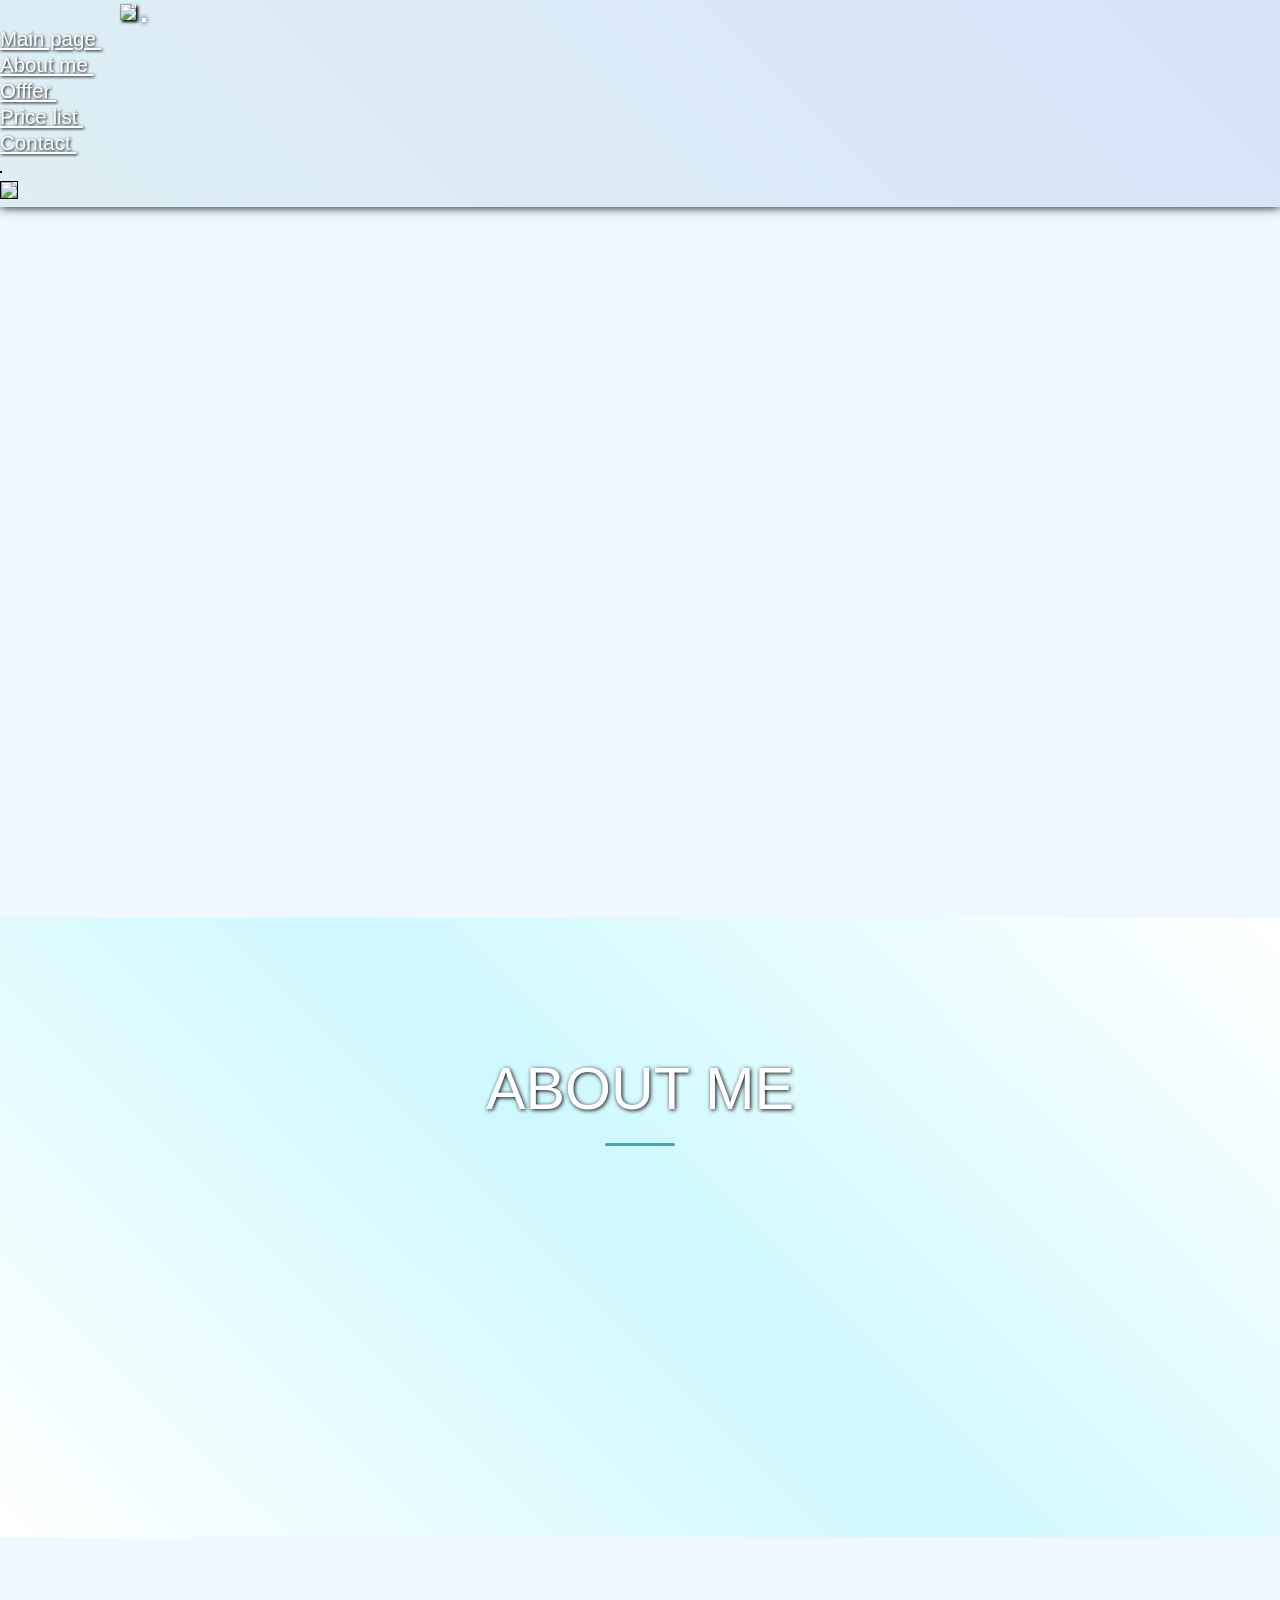
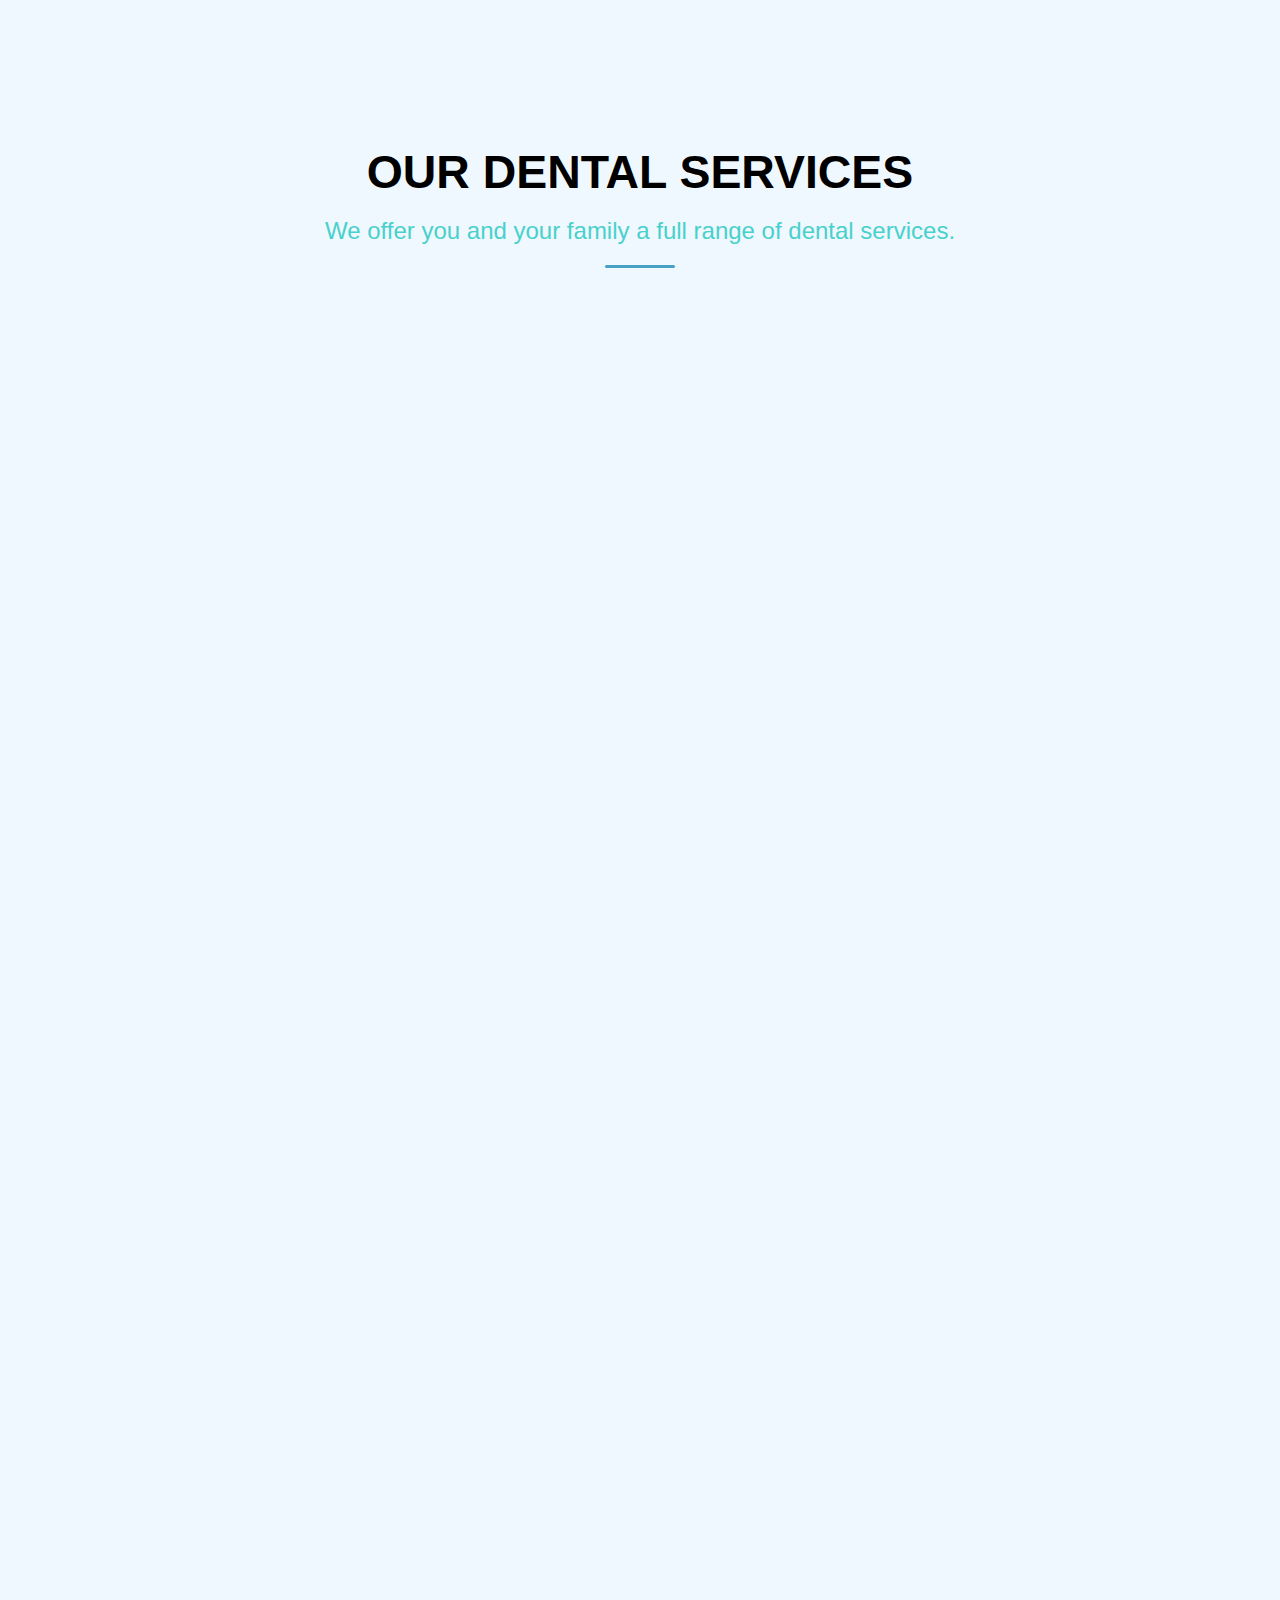
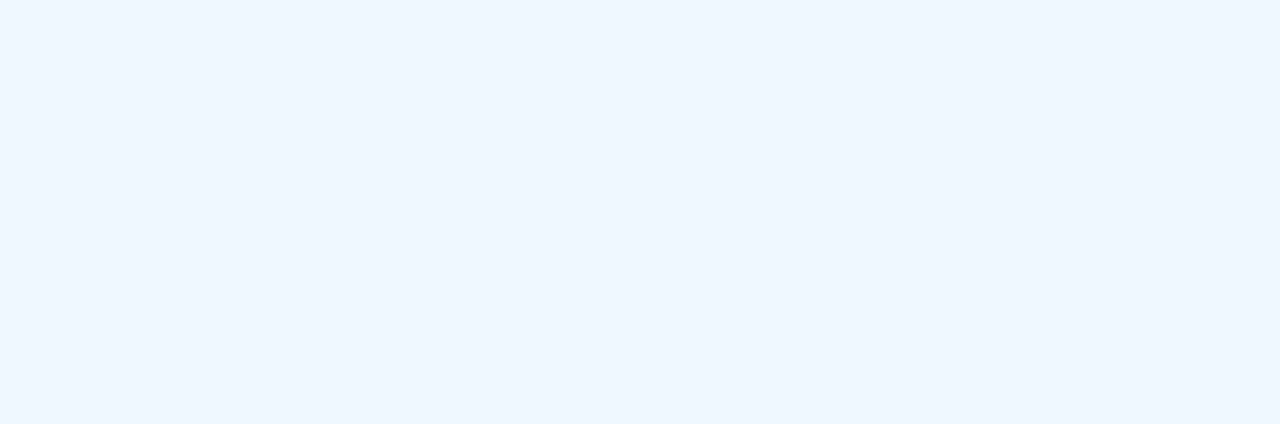
==== commit d6ccffa7: "web" ====
--- a/index.html
+++ b/index.html
@@ -1,5 +1,5 @@
 <!DOCTYPE html>
-<html lang="pl" style="padding: 0px;height:100%;width: 100%;" >
+<html lang="pl-PL">
     <head>
         <meta charset="UTF-8">
         <meta name="viewport" content="width=device-width, initial-scale=1.0, user-scalable=no,maximum-scale=1">
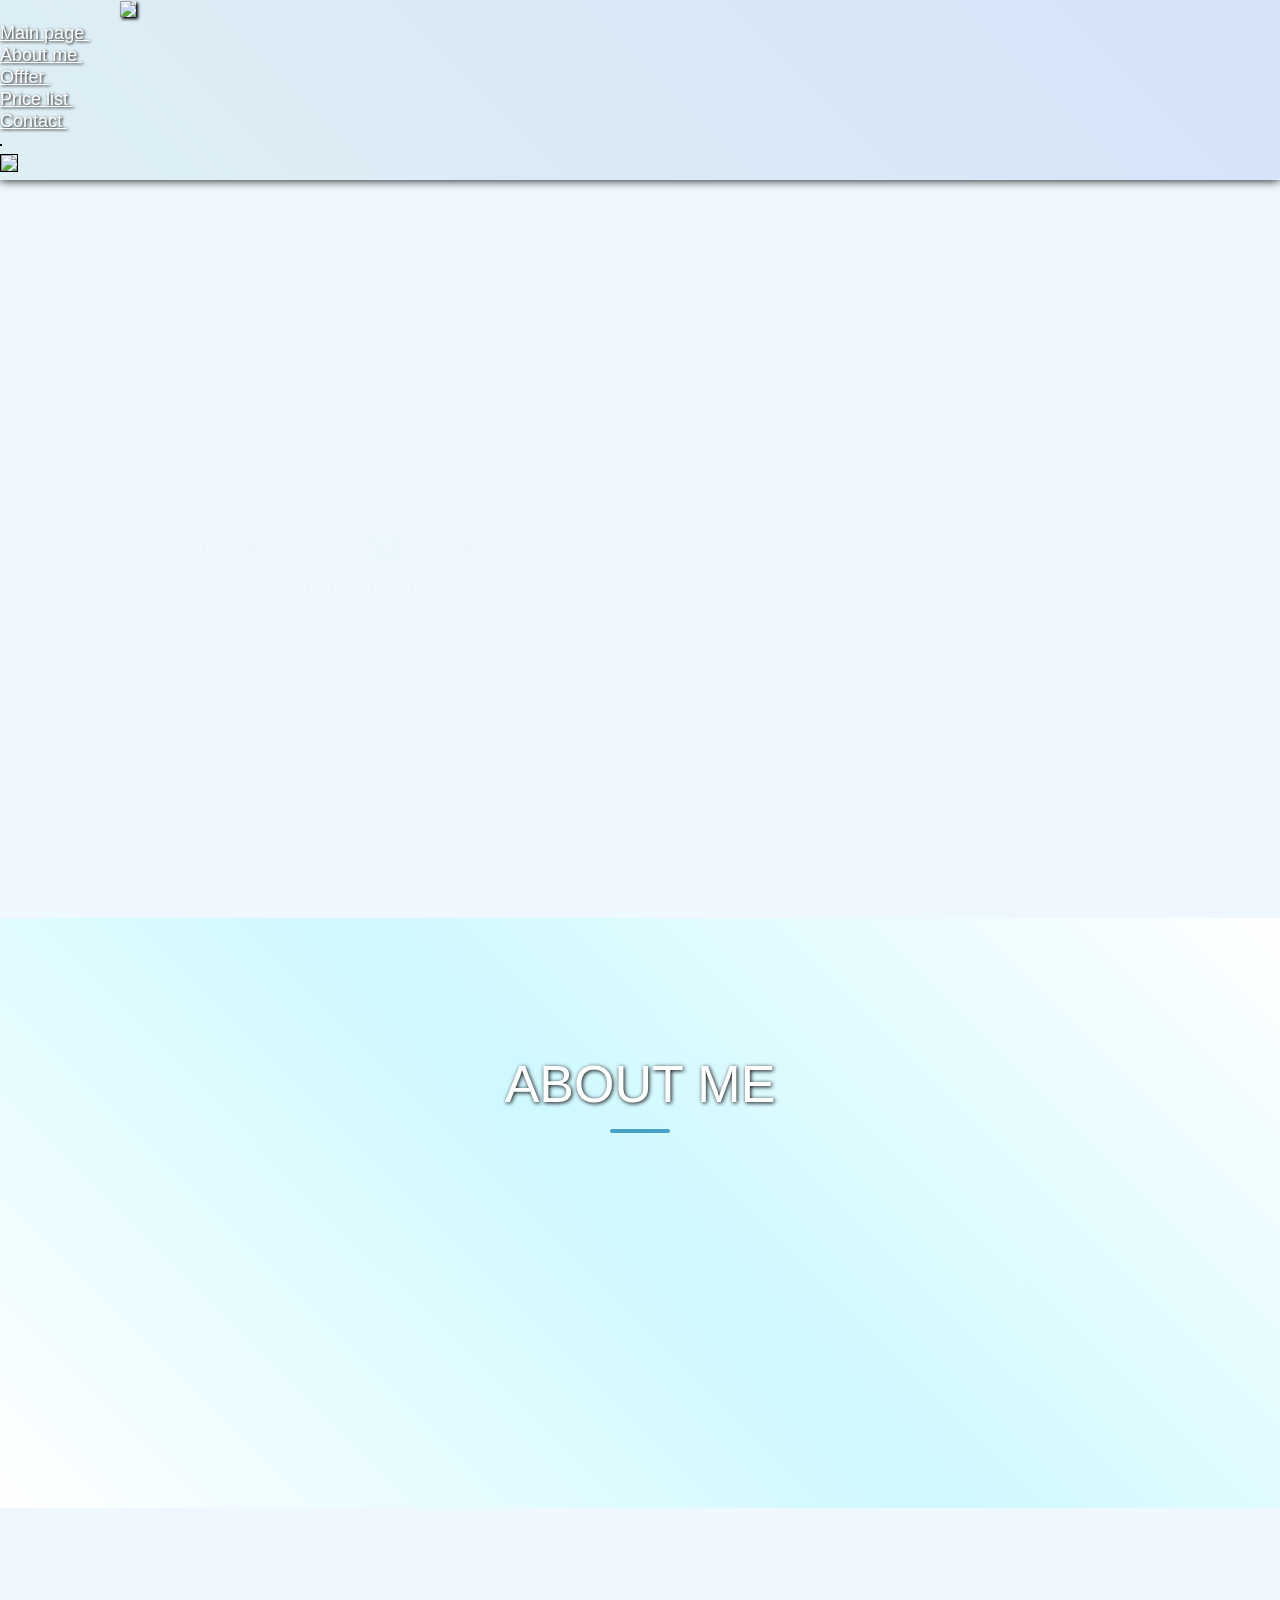
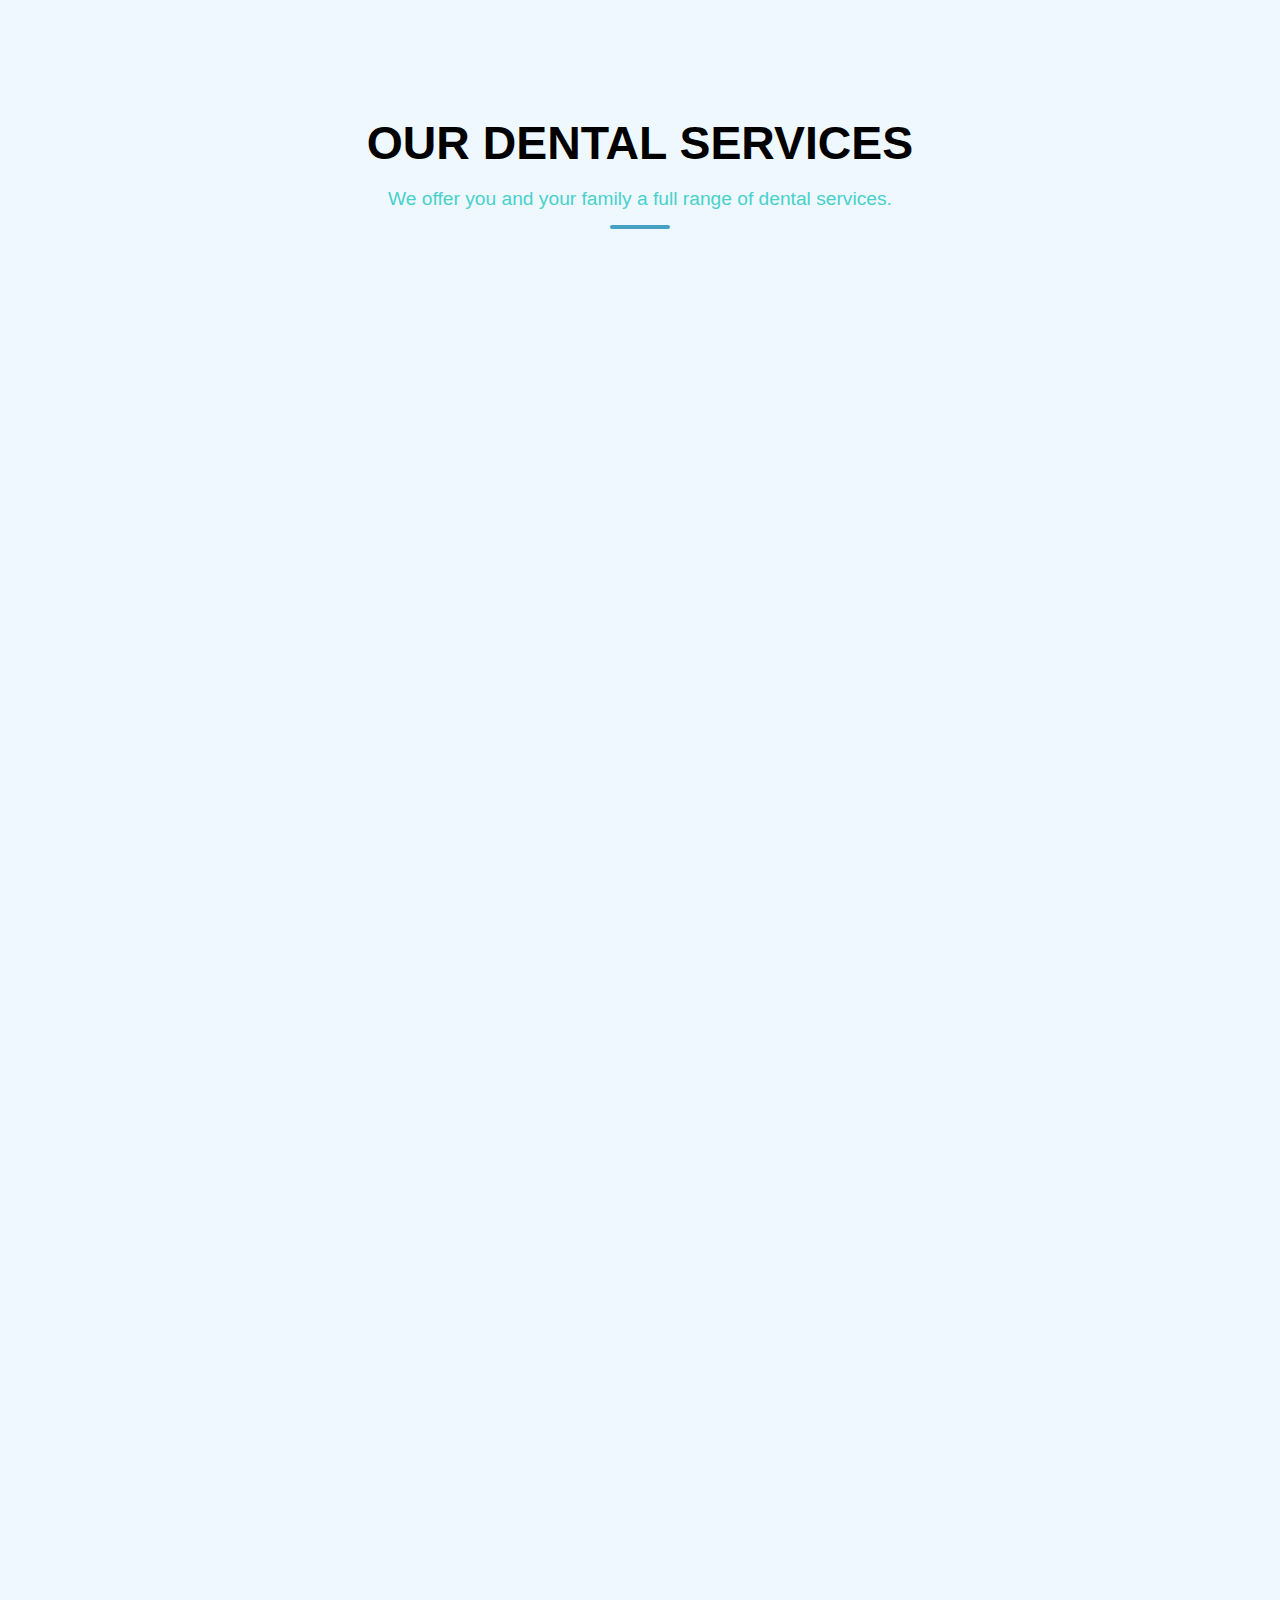
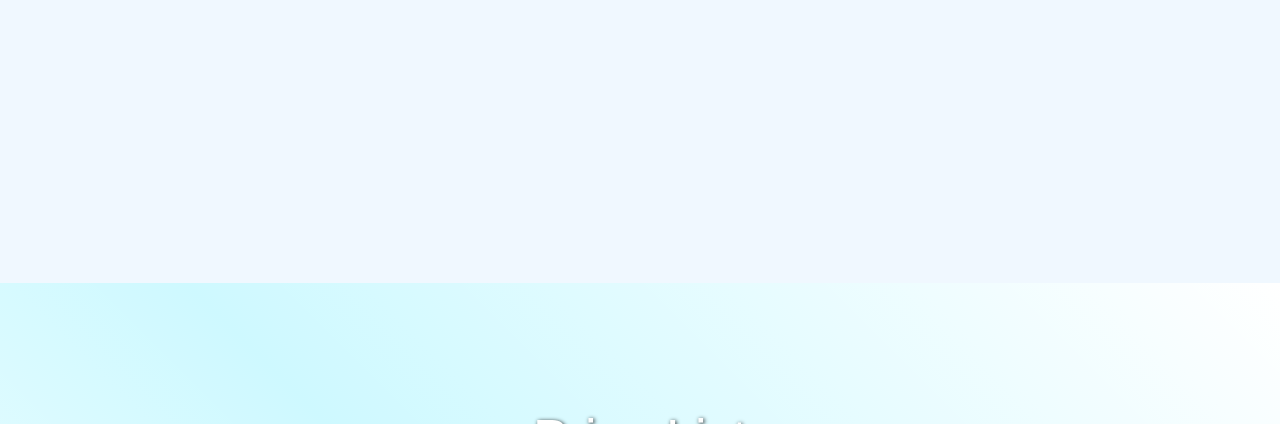
==== commit 7bcbcad2: "web" ====
--- a/index.html
+++ b/index.html
@@ -333,12 +333,12 @@
             <br> <br> <br> <br> <br>
                 <div class="container__Contact">
                     <h1>Kontakt</h1> <br>
-                        <h2>Zadzwoń lub wyślij mail, a my skontaktujemy się z Tobą najszybciej jak to będzie możliwe.</h2>
+                        <div style="margin-left:10%; margin-right:10%;"><h2>Zadzwoń lub wyślij mail, a my skontaktujemy się z Tobą najszybciej jak to będzie możliwe.</h2></div>
                             <div class="underline"></div>
                                 <div class="container">
                                     <div class="row">
                                         <div class="col-lg-3 container__Contact--media py-5 reveal">
-                                            <img src="img/pin.png" alt="" style="width:15%;">
+                                            <svg xmlns="http://www.w3.org/2000/svg" width="64" height="64" viewBox="0 0 24 24"><path d="M12 0c-4.198 0-8 3.403-8 7.602 0 4.198 3.469 9.21 8 16.398 4.531-7.188 8-12.2 8-16.398 0-4.199-3.801-7.602-8-7.602zm0 11c-1.657 0-3-1.343-3-3s1.343-3 3-3 3 1.343 3 3-1.343 3-3 3z"/></svg>
                                                 <p>
                                                     UP Dent <br>
                                                     Kinga Chodór <br>
@@ -347,7 +347,7 @@
                                                 </p>
                                             </div>
                                         <div class="col-lg-3 container__Contact--media py-5 reveal">
-                                            <img src="img/clock.jpg" alt="" style="width:17%;">
+                                            <svg xmlns="http://www.w3.org/2000/svg" width="64" height="64" viewBox="0 0 24 24"><path d="M12 2c5.514 0 10 4.486 10 10s-4.486 10-10 10-10-4.486-10-10 4.486-10 10-10zm0-2c-6.627 0-12 5.373-12 12s5.373 12 12 12 12-5.373 12-12-5.373-12-12-12zm5.848 12.459c.202.038.202.333.001.372-1.907.361-6.045 1.111-6.547 1.111-.719 0-1.301-.582-1.301-1.301 0-.512.77-5.447 1.125-7.445.034-.192.312-.181.343.014l.985 6.238 5.394 1.011z"/></svg>
                                                 <p>
                                                     Godziny przyjęć: <br>
                                                     Poniedziałek  9-17 <br>
@@ -358,7 +358,8 @@
                                                 </p>
                                         </div>
                                         <div class="col-lg-3 container__Contact--media py-5 reveal">
-                                            <a href="tel:+48605626666"> <img src="img/phone.png" style="width:13%" alt="">
+                                            <a href="tel:+48605626666"> 
+                                                <svg xmlns="http://www.w3.org/2000/svg" width="64" height="64" viewBox="0 0 24 24"><path d="M18.48 22.926l-1.193.658c-6.979 3.621-19.082-17.494-12.279-21.484l1.145-.637 3.714 6.467-1.139.632c-2.067 1.245 2.76 9.707 4.879 8.545l1.162-.642 3.711 6.461zm-9.808-22.926l-1.68.975 3.714 6.466 1.681-.975-3.715-6.466zm8.613 14.997l-1.68.975 3.714 6.467 1.681-.975-3.715-6.467z"/></svg>
                                                 <p>
                                                     +48 605 626 666
                                                 </p>
@@ -366,7 +367,7 @@
                                         </div>
                                         <div class="col-lg-3 container__Contact--media email py-5 reveal">
                                             <a href="mailto:updent.stomatolog@gmail.com">
-                                                <img src="img/email.png" style="width: 22%;" alt="">
+                                            <svg class="svg__email" xmlns="http://www.w3.org/2000/svg" width="64" height="64" viewBox="0 0 24 24"><path d="M0 3v18h24v-18h-24zm6.623 7.929l-4.623 5.712v-9.458l4.623 3.746zm-4.141-5.929h19.035l-9.517 7.713-9.518-7.713zm5.694 7.188l3.824 3.099 3.83-3.104 5.612 6.817h-18.779l5.513-6.812zm9.208-1.264l4.616-3.741v9.348l-4.616-5.607z"/></svg>
                                                     <p>
                                                         updent.stomatolog@gmail.com
                                                     </p>
@@ -384,7 +385,11 @@
                 <div class="container__BackButton">
                     <button onclick="window.location.href='#main'"  id="backbutton" class="hidden">^</button>
                 </div>
-                <div class="container__Footer"></div>
+                <div class="container__Footer">
+                    <p>
+                        Copyright &copy; 2022 | Developed by: <a href="https://codixo.io" target="_blank">codixo.io</a>
+                    </p>
+                </div>
         <script src="script.js"></script>
         <script src="https://cdn.jsdelivr.net/npm/bootstrap@4.5.3/dist/js/bootstrap.bundle.min.js" integrity="sha384-ho+j7jyWK8fNQe+A12Hb8AhRq26LrZ/JpcUGGOn+Y7RsweNrtN/tE3MoK7ZeZDyx" crossorigin="anonymous"></script>
         <script src="https://cdn.jsdelivr.net/npm/bootstrap@5.0.2/dist/js/bootstrap.bundle.min.js" integrity="sha384-MrcW6ZMFYlzcLA8Nl+NtUVF0sA7MsXsP1UyJoMp4YLEuNSfAP+JcXn/tWtIaxVXM" crossorigin="anonymous"></script>
--- a/style.css
+++ b/style.css
@@ -1,20 +1,24 @@
 @keyframes translateY {
-from {
-    transform: translateY(0px);
-}
-to {
-    transform: translateY(-4px);
-}
+        from {
+        transform: translateY(0px);
+    }
+        to {
+        transform: translateY(-4px);
+    }
 }
 
 @keyframes fadein {
-    from { opacity: 0;
-        margin-right: 5%;}
-    to   { opacity: 1; }
+    from { 
+        opacity: 0;
+        margin-right: 5%;
+    }
+    to   { 
+        opacity: 1; 
+    }
 }
 
 * { 
-    margin:0;
+    margin: 0;
     padding: 0;
     font-family: 'Raleway', 'Helvetica Neue', Arial, sans-serif!important;
     box-sizing: border-box;
@@ -34,12 +38,7 @@
 }
 
 .navbar-light .navbar-toggler-icon {
-    background-image: url("data:image/svg+xml,%3csvg xmlns='http://www.w3.org/2000/svg' viewBox='0 0 30 30'%3e%3cpath stroke='rgba%28255, 255, 255, 1%29' stroke-linecap='round' stroke-miterlimit='10' stroke-width='1' d='M4 7h22M4 15h22M4 23h22'/%3e%3c/svg%3e")!important; 
-}
-
-.navbar-toggler{
-    border: 2px solid white!important;
-    box-shadow: 0px 0px 5px black;
+    background-image: url("data:image/svg+xml,%3csvg xmlns='http://www.w3.org/2000/svg' viewBox='0 0 30 30'%3e%3cpath stroke='rgba%28255, 255, 255, 1%29' stroke-linecap='round' stroke-miterlimit='10' stroke-width='2' d='M4 7h22M4 15h22M4 23h22'/%3e%3c/svg%3e")!important; 
 }
 
 body { 
@@ -50,7 +49,6 @@
     transform: translateY(100px);
     opacity: 0;
     transition: 0.75s all ease-in;
-    content: 'asd'!important;
 }
 
 .reveal.active, .hidden.active {
@@ -60,7 +58,7 @@
 
 
 #container__Offer--TextBox img {
-    width: 85%!important;
+    width: 75%!important;
     box-shadow:0px 0px 15px black!important;
 }
 
@@ -70,12 +68,12 @@
 }
 
 a[href^="tel"], a[href^="mailto"] {
-    color:inherit;
-    text-decoration:none;
+    color: inherit;
+    text-decoration: none;
 }
 
 a[href^="tel"]:hover, a[href^="mailto"]:hover {
-    color:mediumturquoise;
+    color: mediumturquoise;
 }
 
 details > summary {
@@ -87,7 +85,7 @@
 }
 
 .nav-link {
-    color:white!important;
+    color: white!important;
     font-size: 95%;
 }
 
@@ -118,7 +116,7 @@
 
 .navbar {
     position: fixed;
-    font-size: 135%;
+    font-size: 19px;
     text-shadow: 1px 1px 3px black;
     -webkit-font-smoothing: antialiased!important;
     background: linear-gradient(45deg, rgba(165, 213, 213, 0.25), rgba(130, 165, 230, 0.25));
@@ -132,8 +130,8 @@
 }
 
 nav {
-    position:fixed!important;
-    top:0;
+    position: fixed!important;
+    top: 0;
     right: 0;
     left: 0;
     z-index: 3;
@@ -153,7 +151,7 @@
 }
 
 .logo {
-    width: 190px;
+    width: 160px;
     margin-left: 120px;
     box-shadow: 2px 2px 3px black;
 }
@@ -173,23 +171,24 @@
 }
 
 .container__Background--Header h1 {
-    font-size: 250%;
+    font-size: 32px;
 }
 
 .container__Background--Header h1 b {
-    color:mediumturquoise;
+    color: mediumturquoise;
 }
 
 .container__Background--Header button {
-    border:none;
-    min-width: 225px;
+    border: none;
+    min-width: 190px;
+    width: 250px;
     background: linear-gradient(45deg, #46a1c2, cornflowerblue);
-    padding: 10px;
+    padding: 8px;
     text-shadow: 1px 1px 4px black;
     border-radius: 25px;
     font-weight: 500;
     font-size: 120%;
-    color:whitesmoke;
+    color: whitesmoke;
     box-shadow: 2px 2px 2px black;
     animation: fadein 2s;
 }
@@ -227,13 +226,13 @@
 }
 
 .container__Offer--Header h2, .container__Contact h2, .container__Map p {
-    color:mediumturquoise;
+    color: mediumturquoise;
     font-size: 110%!important;
     font-weight: 300!important;
 }
 
 #container__Offer--TextBox h2 {
-    background: linear-gradient(90deg, #8fb7c4, rgb(111, 193, 166));
+    background: linear-gradient(90deg, #8fb7c4, rgb(111, 193, 166, 0.8));
     -webkit-background-clip: text!important;
     -webkit-text-fill-color: transparent;
     -webkit-text-stroke: 0.9px black;
@@ -250,11 +249,12 @@
 #container__Offer--TextBox {
     padding:15px;
     margin:20px;
+    font-size: 13px;
 }
 
 iframe {
-    width: 70%;
-    height: 40vh;
+    width: 35vw;
+    height: 35vh;
     border-radius:25px;
     margin-bottom: 20px;
     box-shadow: 1px 1px 10px black;
@@ -263,11 +263,10 @@
 .underline {
     margin: auto;
     background-color: #46a1c2;
-    min-width: 70px;
-    width:70px!important;
-    height: 3px;
+    width: 60px!important;
+    height: 4px;
     border-radius: 25px;
-    margin-top: 20px;
+    margin-top: 15px;
 }
 
 .cont img {
@@ -279,14 +278,14 @@
     cursor: pointer;
     padding:10px;
     border-radius: 10px;
-    margin-left: 25%;
-    margin-right: 25%;
+    margin-left: 31.5%;
+    margin-right: 31.5%;
     text-shadow: 1px 1px 3px black;
     -webkit-font-smoothing: antialiased!important;
-    color:aliceblue;
-    font-size: 150%;
+    color: aliceblue;
+    font-size: 140%;
     margin-top: 10px;
-    position:relative; 
+    position: relative; 
     z-index:2;
     box-shadow: 1px 1px 5px black;
 }
@@ -294,11 +293,11 @@
 .borderSummary {
     border-radius: 0px 0px 25px 25px;
     background-color: aliceblue;
-    margin-left: 26%;
-    margin-right: 26%;
+    margin-left: 33%;
+    margin-right: 33%;
     margin-top: -25px;
     padding-top: 25px;
-    position:relative; 
+    position: relative; 
     z-index: 1;;
     box-shadow: 1px 1px 5px black;
 }
@@ -308,29 +307,33 @@
 }
 
 details p {
-    color:rgba(0, 0, 0, 0.8);
-    padding:25px;
-    font-size: 110%;
-    animation-name: fadein;
-    animation-duration: 1.25s;
+    color: rgba(0, 0, 0, 0.8);
+    padding: 25px;
+    font-size: 15px;
     font-weight: 600;
 }
 
+svg {
+    width: 48px;
+    height: 48px;
+}
+
 .margin {
-    height: 0.75vh;
+    height: 0.3vh;
 }
 
 .container__PriceList {
     text-align: center;
     background: linear-gradient(45deg, white, rgb(0, 255, 255, 0.14), white)!important;
     padding-top: 125px;
-    color:white;
+    color: white;
     padding-bottom: 150px;
 }
 
 .disclaimer p {
     color:black;
     font-weight: 300;
+    font-size: 15px;
 }
 
 .container__AboutMe h1, .container__PriceList h1 {
@@ -338,14 +341,14 @@
     color: white;
     text-shadow: 1px 1px 4px black;
     -webkit-font-smoothing: antialiased!important;
-    font-size: 370%;
+    font-size: 52px;
 }
 
 .container__AboutMe--Text h1 {
     text-shadow: 1px 1px 3px black;
     -webkit-font-smoothing: antialiased!important;
-    color:mediumaquamarine;
-    font-size: 290%;
+    color: mediumaquamarine;
+    font-size: 38px;
     font-weight: 300;
 }
 
@@ -353,13 +356,13 @@
     text-align: center;
     background: linear-gradient(45deg, white, rgb(0, 255, 255, 0.14), white)!important;
     padding-top: 100px;
-    color:white;
-	padding-bottom:100px;
+    color: white;
+	padding-bottom: 100px;
 }
 
 .container__AboutMe--Text p {
-    font-size: 125%;
-    color:black;
+    font-size: 19px;
+    color: black;
 }
 
 .container__Contact {
@@ -371,13 +374,13 @@
     text-align: center;
     padding: 20px;
     font-weight: 300;
-    font-size: 115%;
+    font-size: 16px;
 }
 
 .container__BackButton {
-    position:fixed!important;
-    top:92%;
-    left: 86%;
+    position: fixed!important;
+    top: 92.5%;
+    left: 85%;
     z-index: 3;
 }
 
@@ -386,10 +389,10 @@
     width: 45px;
     height: 45px;
     box-shadow: 1px 1px 15px black;
-    border:none;
+    border: none;
     background: linear-gradient(45deg, #8fb7c4, rgb(111, 152, 230));
     border-radius: 100%;
-    color:white;
+    color: white;
     font-size: 190%;
     text-shadow: 1px 1px 3px black;
     -webkit-font-smoothing: antialiased!important;
@@ -407,7 +410,7 @@
 }
 
 .container__AboutMe img {
-    width: 65%;
+    width: 60%;
 }
 
 .container__AboutMe::before {
@@ -451,28 +454,50 @@
 .container__Footer {
     width: 100%;
     height: 6vh;
-    background-color: rgba(128, 128, 128, 0.3);
-    color:aliceblue;
-    text-shadow: 1px 1px 3px black;
+    background-color: rgba(50, 50, 50, 0.65);
+    color: rgba(255, 255, 255, 0.6);
     text-align: center;
+    padding: 10px;
+}
+
+.container__Footer a{
+    text-decoration: none;
+    color:rgba(180, 180, 180, 0.8);
+    font-weight:600;    
+}
+
+.container__Footer a:hover{
+    color:rgba(180, 180, 180, 1);
 }
 
 .hidden {
     display: none;
 }
 
-@media only screen and (max-width:990px){
+.navbar-toggler,
+.navbar-toggler:focus,
+.navbar-toggler:active,
+.navbar-toggler-icon:focus {
+    outline: none;
+    border: none;
+    box-shadow: none;
+}
+
+
+
+
+@media only screen and (max-width:990px) {
     .py-5 {
         margin-top: 0px!important;
     }
     #container__Offer--TextBox img, .container__AboutMe--IMG img {
-        width:70%!important;
-    }
-}
-
-@media only screen and (min-width:991px){
+        width: 70%!important;
+    }
+}
+
+@media only screen and (min-width:991px) {
     .container__Contact h2, .container__Map p, .container__Offer--Header h2 {
-        font-size:150%!important;
+        font-size: 120%!important;
     }
 }
 
@@ -512,10 +537,10 @@
         }
     .nav-link{
         margin-left: 20px!important;
-        font-size: 140%!important;
+        font-size: 120%!important;
         }
     .marginfirst {
-        margin-top:20px!important;
+        margin-top: 20px!important;
         }
     .container__BackButton:hover::after{
         content: ''!important;
@@ -526,6 +551,7 @@
     .container__Background--Header button:hover {
         transform: inherit!important;
         }
+
 
 @media  screen and (max-width: 992px) {
     .container__AboutMe--IMG img {
@@ -546,15 +572,12 @@
     .container__AboutMe--Text h1 {
         font-size: 190%!important;
     }
-    .navbar-toggler {
-        box-shadow: 0px 0px 5px black!important;
-    }
     .navbar {
         box-shadow: 0px 0px 10px black!important;
     }
     summary  {
-        margin-left:9%!important;
-        margin-right:9%!important;
+        margin-left: 9%!important;
+        margin-right: 9%!important;
         box-shadow: 1px 1px 5px black!important;
     }
     .borderSummary {
@@ -563,10 +586,69 @@
         box-shadow: 1px 1px 5px black!important;
     }
     details p {
-        font-size:110%!important;
+        font-size: 16px!important;
+        line-height: 18px!important;
     }
     summary {
         font-size: 150%!important;
+    }
+    .container__Background--Header h1 {
+        font-size: 24px;
+    }
+    .container__Background--Header button {
+        font-size: 15px;
+        width: 190px;
+        animation: inherit;
+    }
+    .container__AboutMe--Header, .container__Offer, .container__PriceList, .container__Contact  {
+        font-size: 14px;
+    }
+    .container__AboutMe--Text h1 {
+        font-size: 32px!important;
+    }
+    .container__AboutMe--Text p {
+        font-size: 16px;
+    }
+    .container__AboutMe--IMG img {
+        width: 60%!important;
+    }
+    .container__Offer--Header h2, .container__Contact h2 {
+        font-size: 16px!important;
+    }
+    .container__Offer--Text {
+        font-size: 13px!important;
+    }
+    details p{
+        animation-name: inherit!important;
+    }
+    .disclaimer p {
+        font-size: 12px;
+    }
+    .container__Footer p {
+        font-size: 12px;
+    }
+    .container__Contact--media {
+        width: 50%;
+    }
+    .container__Contact--media p {
+        font-size: 14.5px;
+    }
+    svg {
+        width: 32px;
+        height: 32px;
+    }
+    .logo {
+        width: 50%!important;
+    }
+    .svg__email{
+        margin-left: -5%;
+    }
+    .email p {
+        margin-left: -20.5%;
+    }
+    iframe {
+        width: 70vw;
+        height: 30vh;
     }
 }
 
@@ -583,18 +665,6 @@
     }
 }
 
-@media only screen and (max-width:320px) {
-
-    .container__Offer h1, .container__AboutMe h1 {
-        font-size:250%!important;
-    }
-
-    .container__AboutMe img {
-        width: 90%!important;
-        height: 90%!important;
-    }
-}
-
 @media only screen and (min-width:768px) and (max-width:991px)  {
     .container__AboutMe--IMG img {
         width: 52%!important;
@@ -605,13 +675,4 @@
     .container__AboutMe--IMG img {
         height: 70%!important;
     }
-}
-
-@media only screen and (max-width:550px) {
-    .container__Background--Header h1 {
-        font-size: 160%!important;
-    }
-    .container__Background--Header button {
-        transform: scale(0.8)!important;
-    }
 }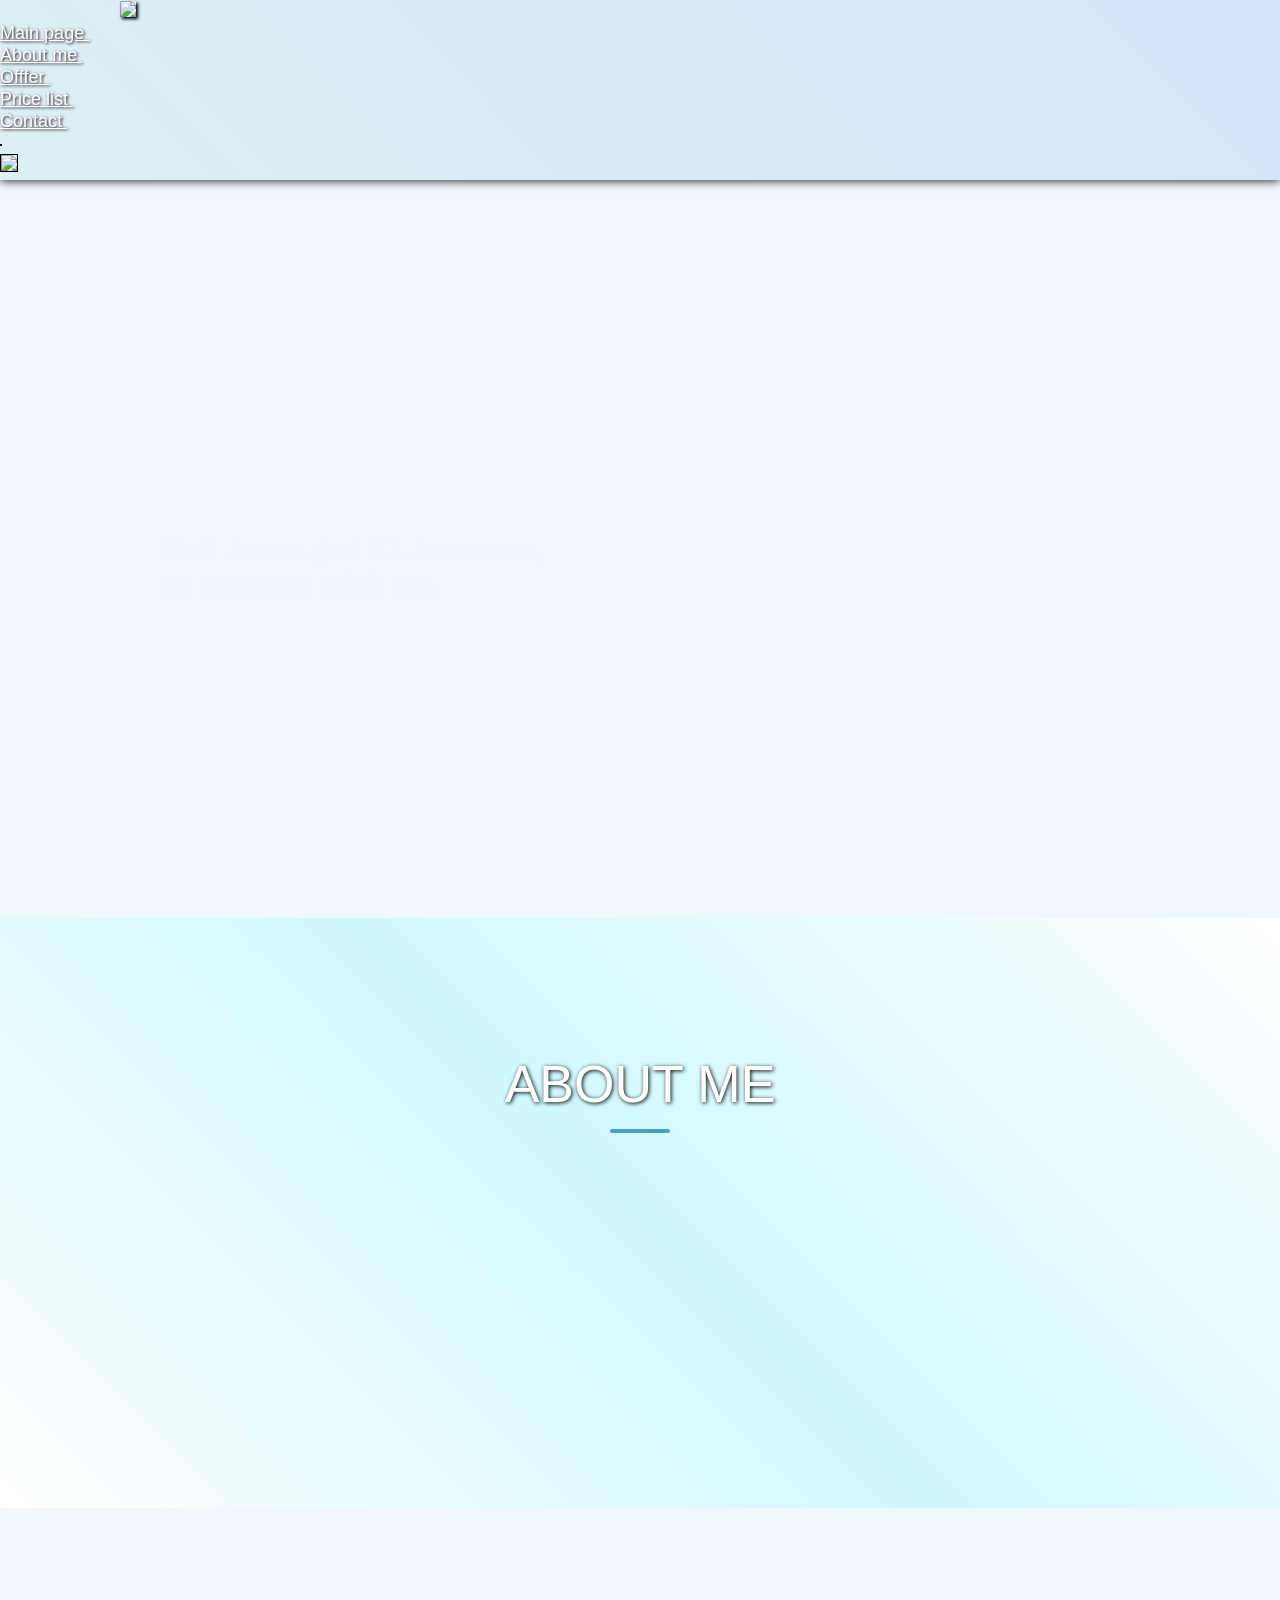
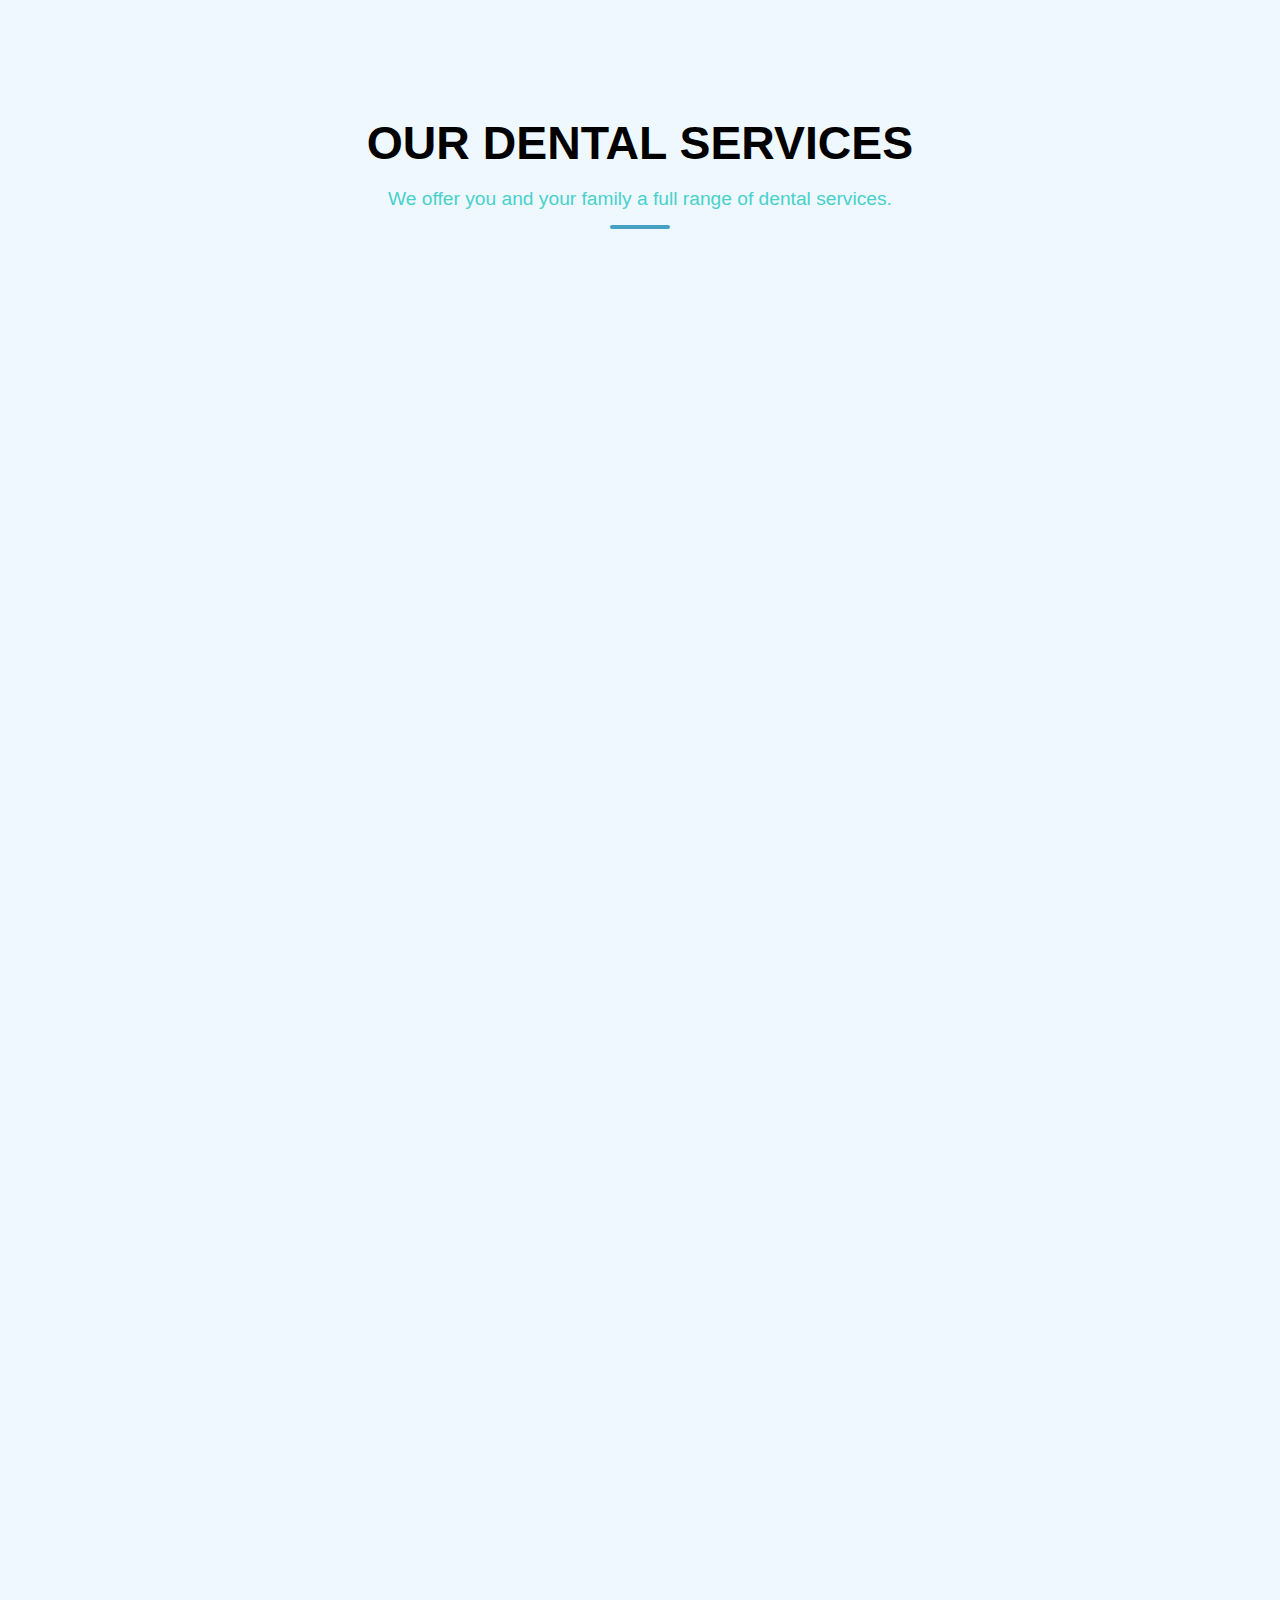
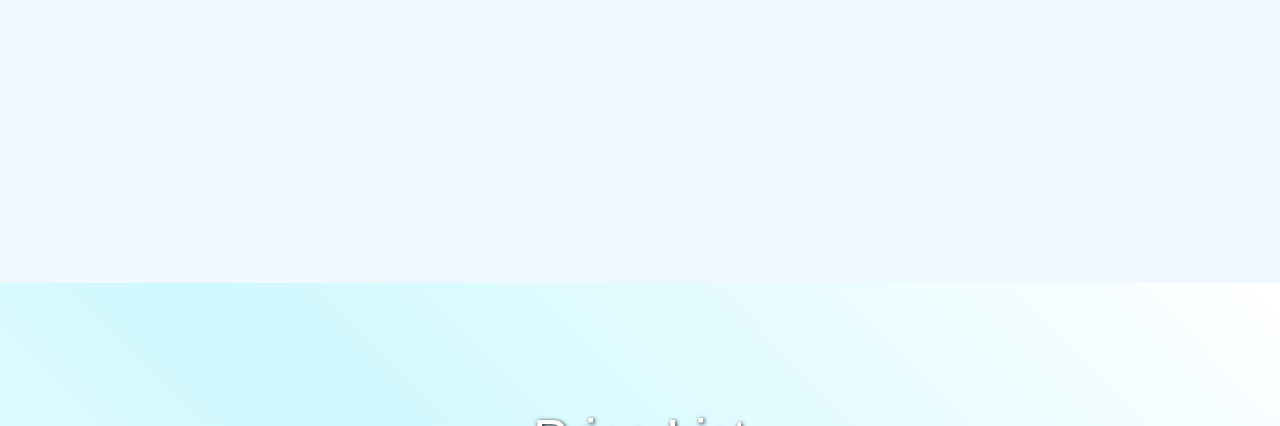
==== commit 393e808d: "web" ====
--- a/index.html
+++ b/index.html
@@ -197,20 +197,33 @@
                     <div class="container reveal">
                         <div class="row">
                             <div class="col-lg-12">
+                                <div class="margin"></div>
+                                    <details>
+                                        <summary>+ Ortodoncja</summary>
+                                            <div class="borderSummary">
+                                                <p>
+                                                    Konsultacja ortodontyczna - 200zł <br> <br>
+                                                    Diagnostyka ortodontyczna z omówieniem planu leczenia - 600zł <br> <br>
+                                                    Aparat stały metalowy 1 łuk - 1800zł <br> <br>
+                                                    Aparat stały porcelanowy 1 łuk - 2800zł <br> <br>
+                                                    Wizyta kontrola 1 łuk - 200zł <br> <br>
+                                                    Wizyta kontrolna 2 łuki - 250zł <br> <br>
+                                                    Aparat ruchomy - 1100zł
+                                                </p>
+                                            </div>   
+                                </details>
+                            <div class="col-lg-12">
                                 <details>
                                     <summary>+ Stomatologia zachowawcza</summary>
                                         <div class="borderSummary">
                                             <p>
-                                                Porada stomatologiczna - 50 zł <br> <br>
-                                                Przegląd - 50 zł <br> <br>
-                                                Dewitalizacja - 100 zł <br> <br>
-                                                Opatrunek Coltosol - 50 zł <br> <br>
-                                                Opatrunek ZnO+E - 100 zł <br> <br>
-                                                Wypełnanie glassjonomerowe - od 120 do 150 zł <br> <br>
-                                                Wypełnianie kompozytowe - od 170 do 250 zł <br> <br>
-                                                Onlay kompozytowy met. bezpośrednią - 250zł <br> <br>
-                                                Wkład koronowo-korzeniowy Radix-anker - 300zł <br> <br>
-                                                RTG cyfrowe małoobrazkowe - 20zł
+                                                Opatrunek tymczasowy - 100zł<br> <br>
+                                                Wypełnienie, ubytek kl I, 1 powierzchni żującej - 250zł <br> <br>
+                                                Wypełnienie, ubytek kl II, 2 powierzchni - 300 zł <br> <br>
+                                                Wypełnienie, ubytek IV kl, MOD - 400zł <br> <br>
+                                                Odbudowa zęba po leczeniu kanałowym, onlay kompozytowy metodą bezpośrednią- 450zł <br> <br>
+                                                Odbudowa zęba po leczeniu kanałowym z zastosowaniem standardowego wkładu koronowo-korzeniowego - 450zł <br> <br>
+                                                Licówka kompozytowa – 450zł <br> <br>
                                             </p>
                                         </div>
                                 </details>
@@ -220,9 +233,10 @@
                                     <summary>+ Endodoncja - leczenie kanałowe</summary>
                                         <div class="borderSummary">
                                             <p>
-                                                Ząb jednokanałowy - 400 zł <br> <br>
-                                                Ząb dwukanałowy - 500 zł <br> <br>
-                                                Ząb trzonowy (3 i 4 kanałowy) - 700 zł <br> <br>
+                                                Leczenie kanałowe 1 kanał - 500zł <br> <br>
+                                                Leczenie kanałowe 2 kanały - 800zł <br> <br>
+                                                Leczenie kanałowe 3 kanały - 1100zł <br> <br>
+                                                Leczenie kanałowe 4 kanały - 1200zł
                                             </p>
                                         </div>
                                 </details>
@@ -235,7 +249,7 @@
                                                 Usunięcie zęba rozchwianego - 120zł <br> <br>
                                                 Usunięcie zęba jednokorzeniowego - od 150 do 200 zł <br> <br>
                                                 Usunięcie zęba wielokorzeniowego - od 200 do 300 zł <br> <br>
-                                                Nacięcie ropnia z zaopatrzeniem - 150 zł
+                                                Nacięcie ropnia z zaopatrzeniem - 150zł
                                             </p>
                                             </div>
                                     </details>
@@ -245,13 +259,10 @@
                                         <summary>+ Profilaktyka i higienizacja</summary>
                                             <div class="borderSummary">
                                             <p>
+                                                Fluoryzacja - 100zł <br> <br>
                                                 Lakowanie - 100zł/ząb <br> <br>
-                                                Lakierowanie - 100zł/całość uzębienia <br> <br>
-                                                Skaling całkowity + polerowanie - 200zł <br> <br>
-                                                Skaling całkowity + piaskowanie - 250zł <br> <br>
-                                                Piaskowanie - 120zł <br> <br>
-                                                Wybielanie martwego zęba - 80zł/wizyta <br> <br>
-                                                Wybielanie nakładkowe - 700zł
+                                                Usunięcie złogów ultradźwiękiami i polerowanie - 200zł/całość uzębienia <br> <br>
+                                                Piaskowanie - 150zł
                                             </p>
                                             </div>
                                     </details>
@@ -279,23 +290,32 @@
                                                 <p>
                                                     Modele diagnostyczne - 150zł <br> <br>
                                                     Wkład koronowo-korzeniowy: <br>
-                                                    &#8226; indywidualny - od 300 do 360zł <br>
-                                                    &#8226; standardowy metalowy - 300zł <br>
-                                                    &#8226; standardowy z włókna szklanego - 300zł <br> <br>
-                                                    Wax up całości uzębienia - 1000zł <br> <br>
-                                                    Mok up - 200zł <br> <br>
-                                                    Licówka kompozytowa met. bezpośrednią - 280zł <br> <br>
-                                                    Licówka ceramiczna e.Max - 1400zł <br> <br>
+                                                    &#8226; Indywidualny 1 elementowy - 400zł <br>
+                                                    &#8226; Indywidualny składany - 500zł <br>
+                                                    &#8226; Standardowy metalowy z odbudową - 500zł <br>
+                                                    &#8226; Standardowy z włókna szklanego z odbudową - 500zł <br>
+                                                    Wax up całości uzębienia - 2500zł <br>
+                                                    &#8226;Mok up - 400zł <br> <br>
+                                                    <br> <br>
+
+
+                                                    Korony i licówki: <br>
                                                     Korona: <br>
-                                                    &#8226; tymczasowa wykonana w gabinecie - 80zł <br> <br>
-                                                    &#8226; akrylowa tymczasowa wykonana w pracowni - 300zł <br>
-                                                    &#8226; kompozytowa tymczasowa wykonana w pracowni - 400zł <br>
-                                                    &#8226; metalowo- porcelanowa - 800 zł <br>
-                                                    &#8226; pełnoceramiczna - 1400 zł <br> <br>
-                                                    Proteza: <br>
-                                                    &#8226; akrylowa częściowa - 600zł <br>
-                                                    &#8226; akrylowa całkowita - 800 zł <br>
-                                                    &#8226; szkieletowa - od 1200 do 1500 zł <br>
+                                                    &#8226; Tymczasowa wykonana w gabinecie - 130zł <br>
+                                                    &#8226; Akrylowa tymczasowa wykonana w pracowni - 400zł <br>
+                                                    &#8226; Kompozytowa tymczasowa wykonana w pracowni - 600zł <br>
+                                                    &#8226; Metalowo-porcelanowa - 1200zł <br>
+                                                    &#8226; Pełnoceramiczna - 1800zł <br> <br>
+                                                    korona na implancie: <br>
+                                                    &#8226; Metalowo-porcelanowa - 3000zł <br>
+                                                    &#8226; Cyrkonowa - 3300zł <br>
+                                                    &#8226; Licówka ceramiczna e.Max - 1800zł <br> <br>
+
+                                                    Proteza:
+                                                    &#8226; Akrylowa częściowa - 1100zł <br>
+                                                    &#8226; Akrylowa całkowita - 1300zł <br>
+                                                    &#8226; Mikroproteza 1-3 zębów - 650zł <br>
+                                                    &#8226; Szkieletowa - 2000zł
                                                 </p>
                                                 </div>
                                         </details>
@@ -305,15 +325,29 @@
                                             <summary>+ Leczenie dysfunkcji układu ruchowego narządu żucia</summary>
                                                 <div class="borderSummary">
                                                     <p>
-                                                        Konsultacja specjalistyczna z wydaniem opinii - 250zł <br> <br>
+                                                        Konsultacja specjalistyczna z wydaniem opinii - 300zł <br> <br>
+                                                        Modele diagnostyczne - 200zł <br> <br>
                                                         Instrumentalna analiza okluzji w artykulatorze (wliczona rejestracja łukiem twarzowym <br>
-                                                        i montaż modeli do artykulatora) - 800zł <br> <br>
-                                                        Szyna rehabilitacyjna-relaksacyjna/repozycyjna - 800zł <br> <br>
-                                                        Korekta szyny - od 80 do 120zł <br> <br>
-                                                        Kondylografia - 600zł
+                                                        i montaż modeli do artykulatora) - 1500zł <br> <br>
+                                                        Szyna rehabilitacyjna-relaksacyjna/repozycyjna - 1200zł <br> <br>
+                                                        Szyna natychmiastowa-silikonowa - 300zł <br> <br>
+                                                        Korekta szyny - 150zł <br> <br>
+                                                        Kondylografia - 800zł
                                                     </p>
                                                 </div>   
                                     </details>
+                                    <div class="col-lg-12">
+                                        <div class="margin"></div>
+                                            <details>
+                                                <summary>+ Zabiegi kosmetyczne</summary>
+                                                    <div class="borderSummary">
+                                                        <p>
+                                                            Wybielanie martwego zęba 200zł/wizyta <br> <br>
+                                                            Wybielanie nakładkowe - 800zł <br> <br>
+                                                            Wybielanie w gabinecie (2 sesje wybielania) - 1600zł
+                                                        </p>
+                                                    </div>   
+                                        </details>
                         <div style="margin-top:50px; font-size:125%; font-weight:600;" class="disclaimer">
                             <p>
                                 * w indywidualnych przypadkach cena usługi może odbiegać od podanej w cenniku, w zależności od stopnia skomplikowania zabiegu. <br> Cennik obowiązuje od 15.05.2020
@@ -328,6 +362,8 @@
                     </div>
                     </div>
                     </div>
+                </div>
+                </div>
                 </div>
             <a id="Contact"></a>
             <br> <br> <br> <br> <br>
--- a/style.css
+++ b/style.css
@@ -303,7 +303,7 @@
 }
 
 .borderSummary p {
-    line-height: 18px;
+    line-height: 15px;
 }
 
 details p {
@@ -311,6 +311,7 @@
     padding: 25px;
     font-size: 15px;
     font-weight: 600;
+    animation: fadein 1.25s;
 }
 
 svg {
@@ -333,7 +334,7 @@
 .disclaimer p {
     color:black;
     font-weight: 300;
-    font-size: 15px;
+    font-size: 14px;
 }
 
 .container__AboutMe h1, .container__PriceList h1 {
@@ -586,8 +587,8 @@
         box-shadow: 1px 1px 5px black!important;
     }
     details p {
-        font-size: 16px!important;
-        line-height: 18px!important;
+        font-size: 14px!important;
+        line-height: 17px!important;
     }
     summary {
         font-size: 150%!important;
@@ -641,10 +642,10 @@
         width: 50%!important;
     }
     .svg__email{
-        margin-left: -5%;
+        margin-left: -6%;
     }
     .email p {
-        margin-left: -20.5%;
+        margin-left: -21%;
     }
     iframe {
         width: 70vw;
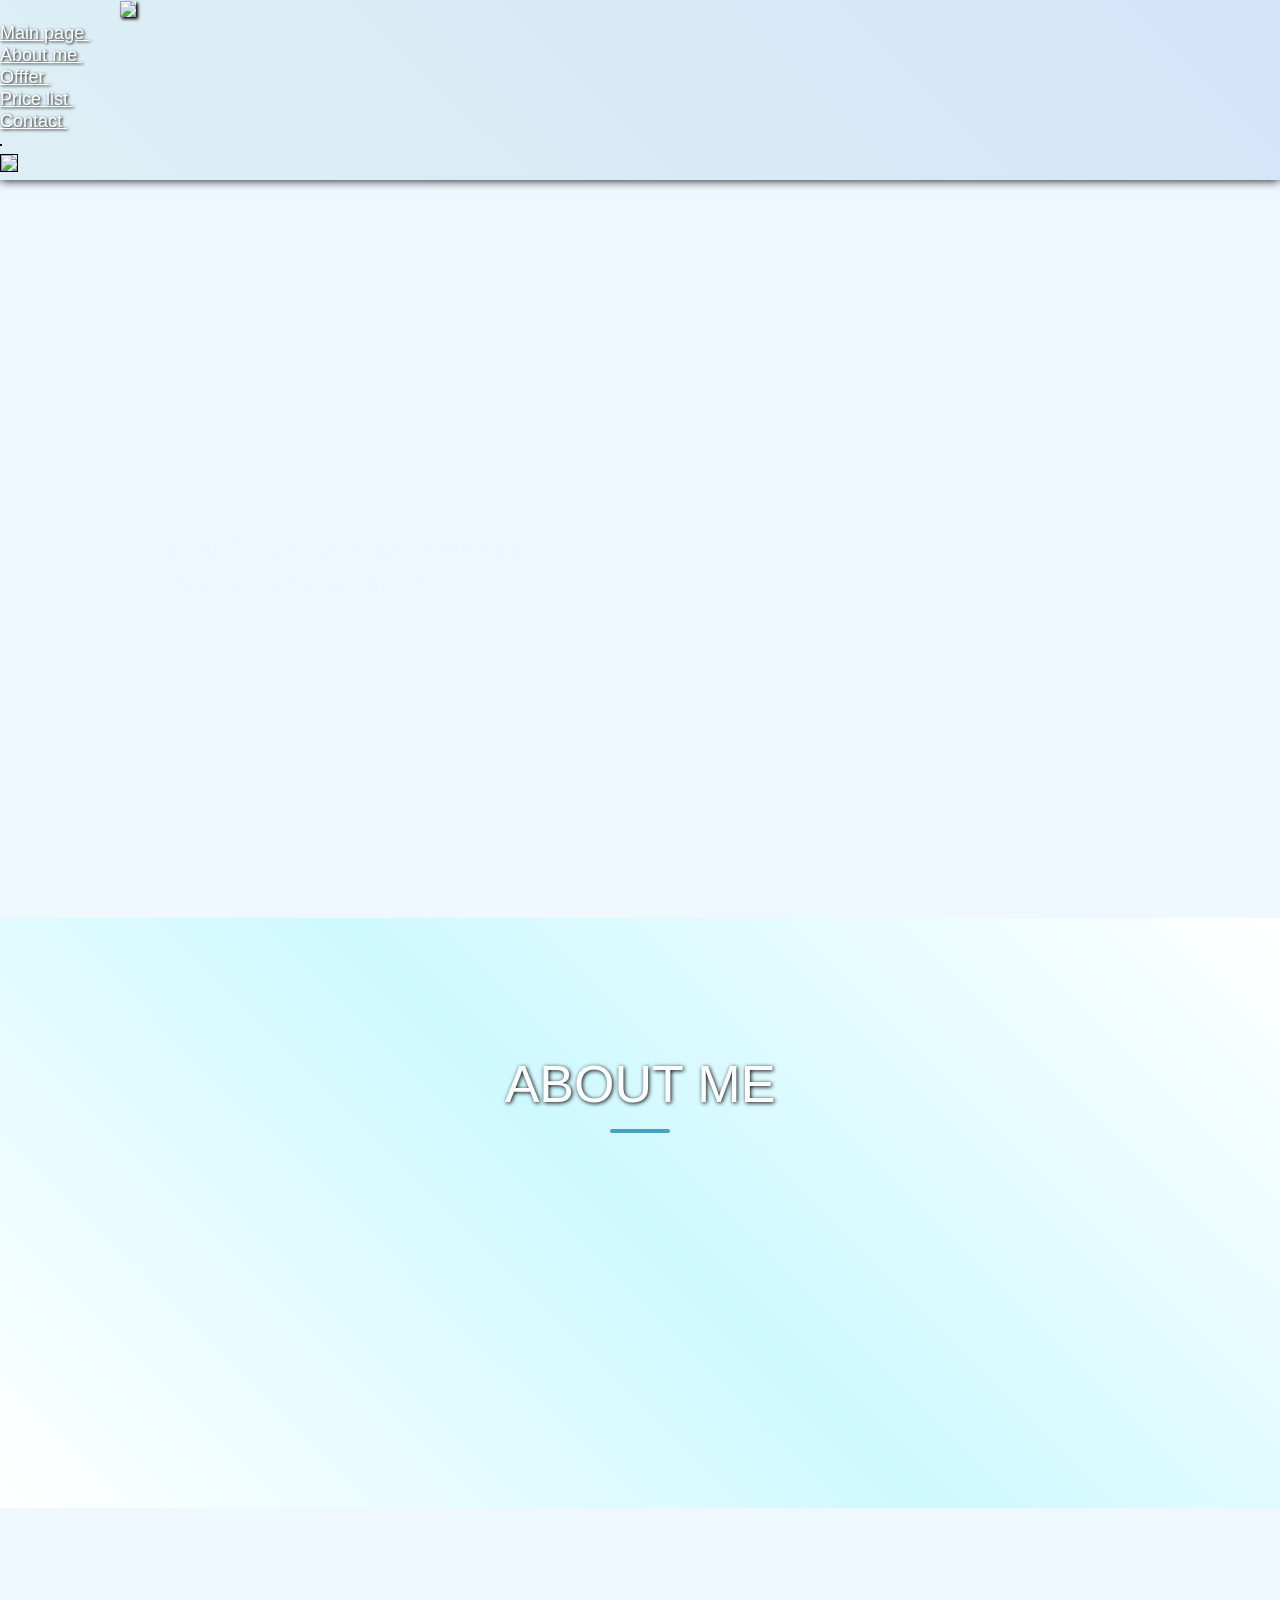
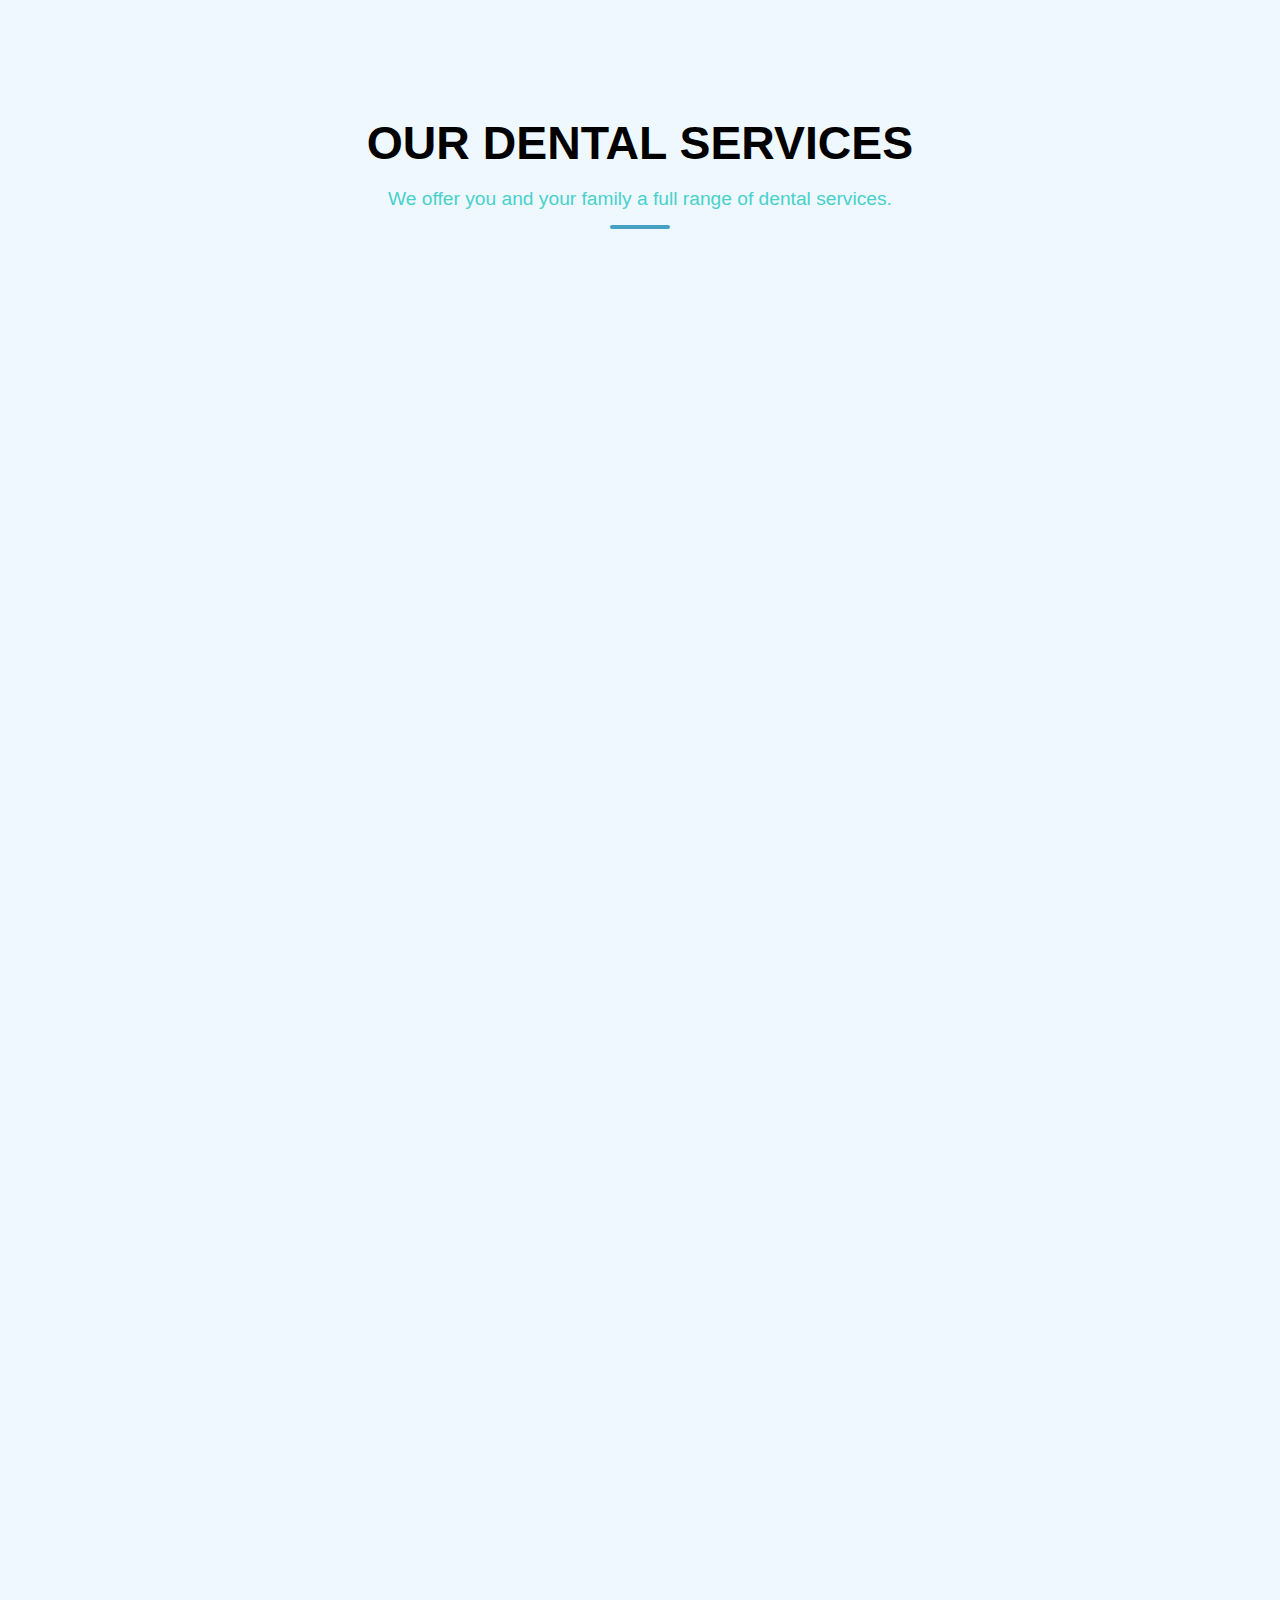
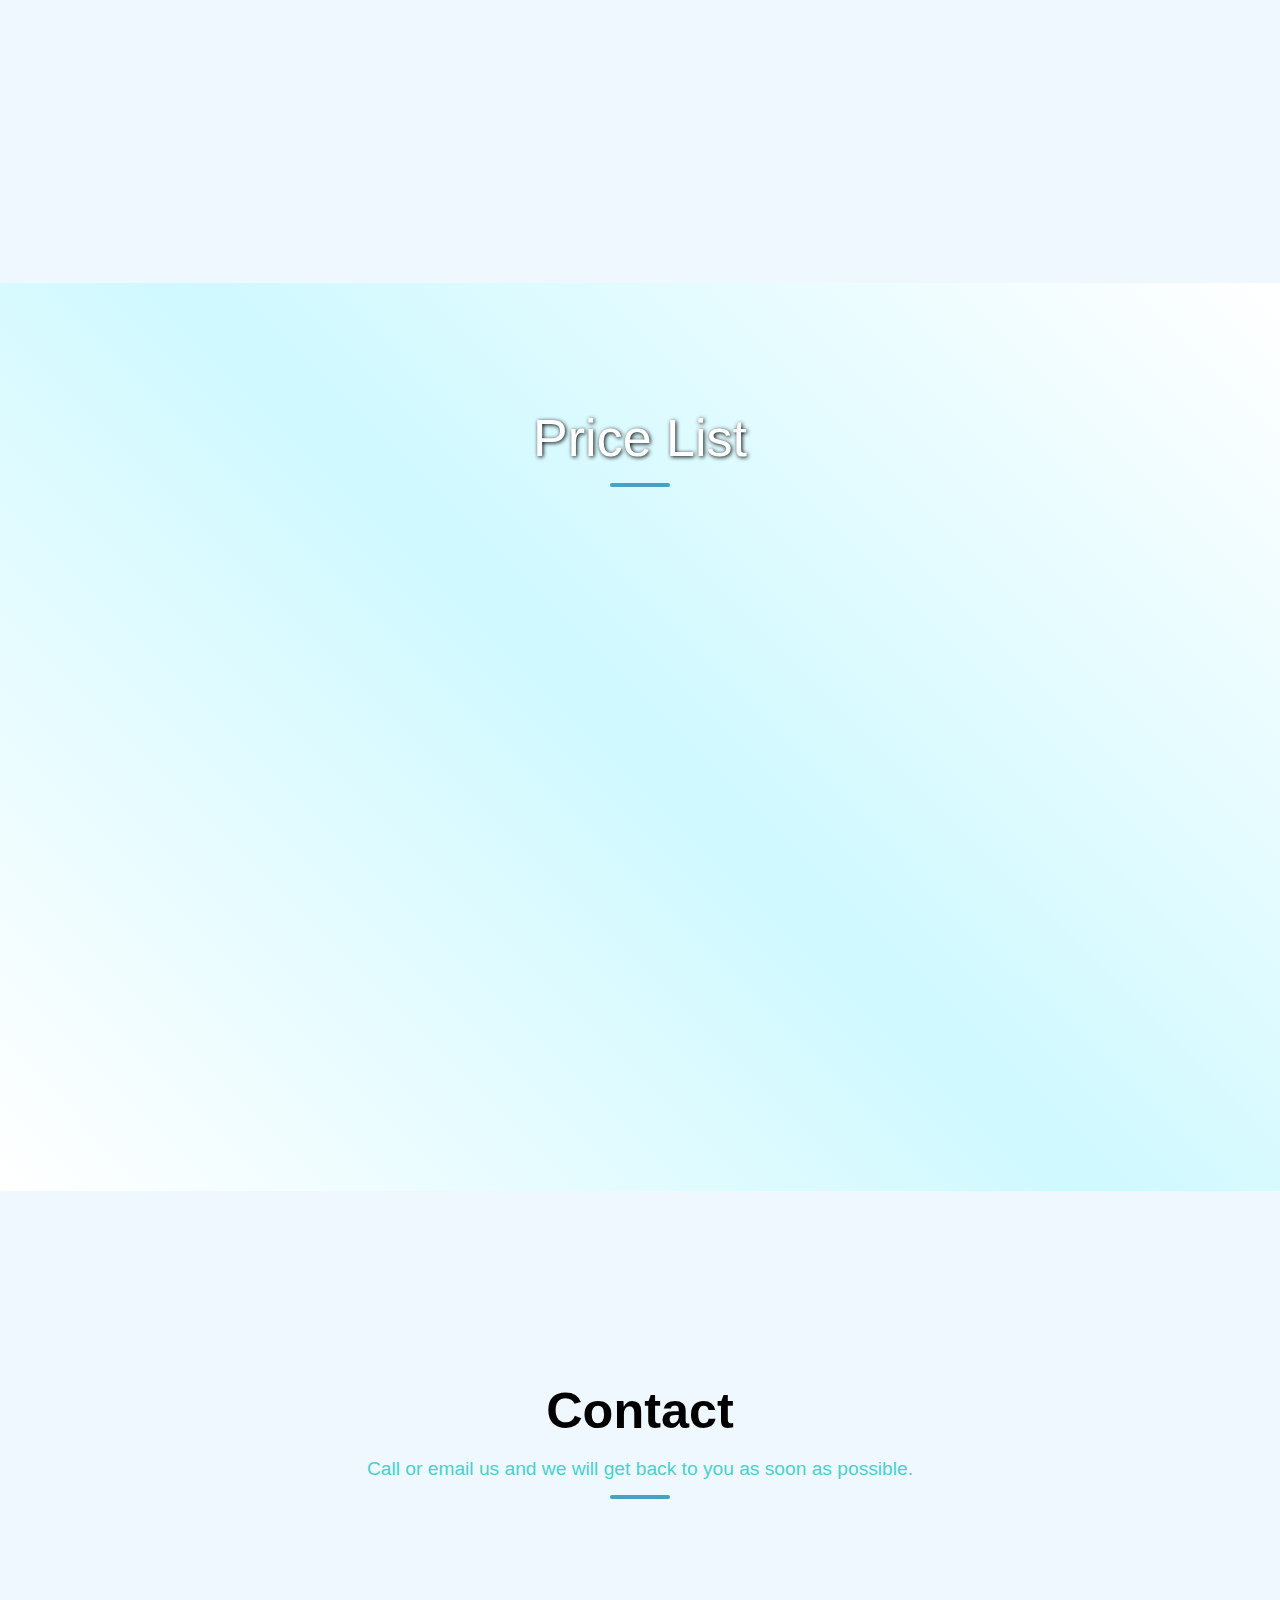
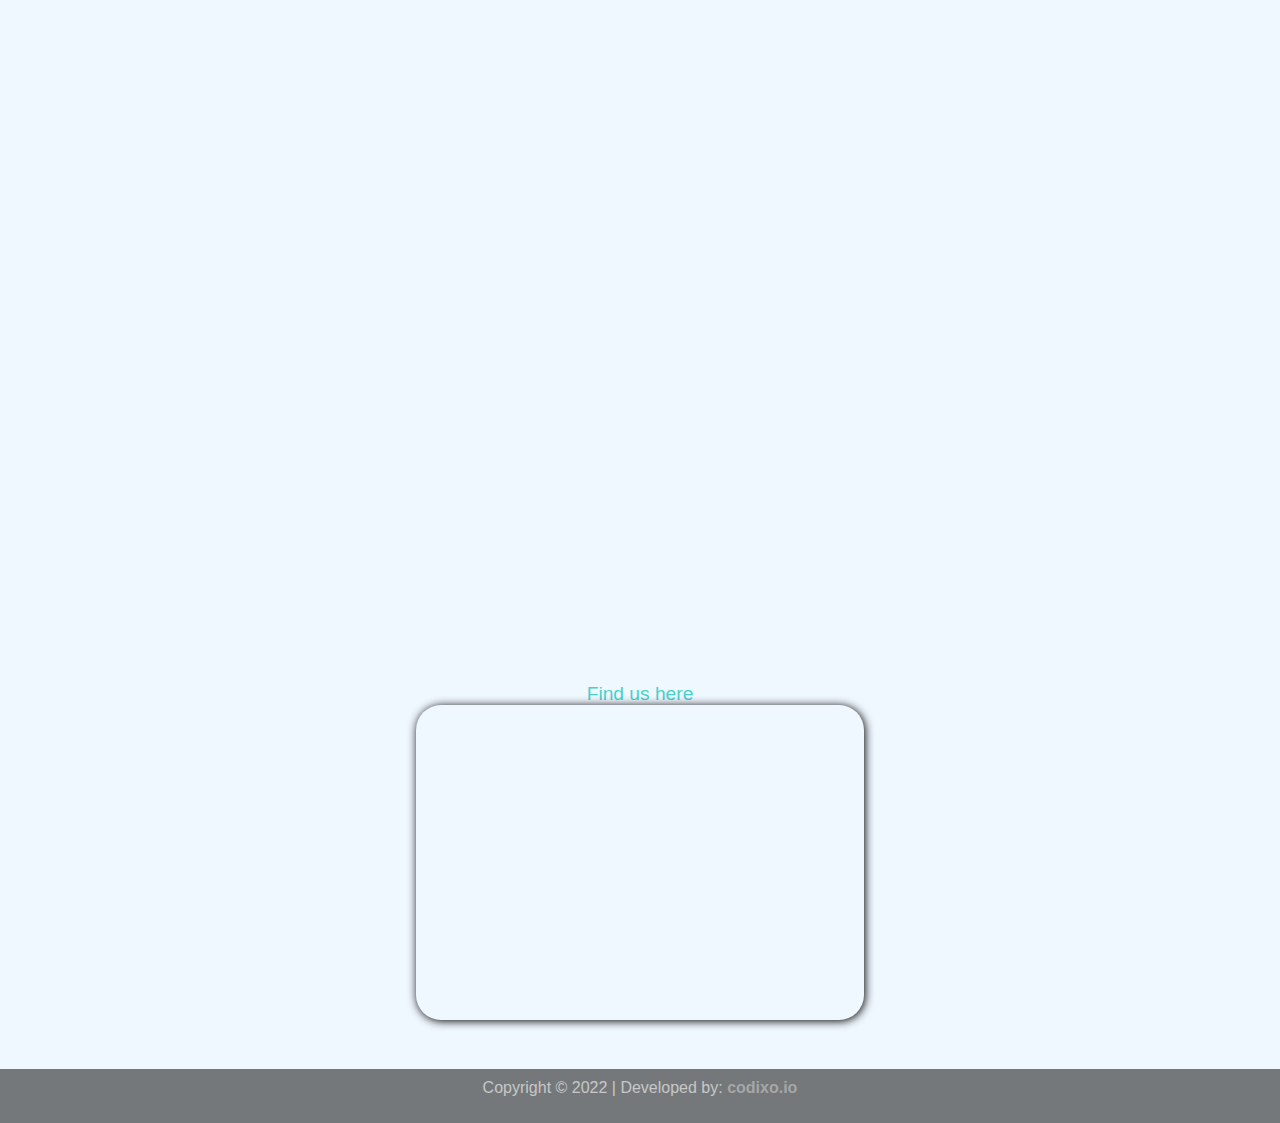
==== commit 20878ab1: "web" ====
--- a/index.html
+++ b/index.html
@@ -230,7 +230,7 @@
                             <div class="col-lg-12 ">
                             <div class="margin"></div>
                                 <details>
-                                    <summary>+ Endodoncja - leczenie kanałowe</summary>
+                                    <summary>+ Leczenie endodontyczne</summary>
                                         <div class="borderSummary">
                                             <p>
                                                 Leczenie kanałowe 1 kanał - 500zł <br> <br>
@@ -240,19 +240,7 @@
                                             </p>
                                         </div>
                                 </details>
-                            <div class="col-lg-12 ">
-                                <div class="margin"></div>
-                                    <details>
-                                        <summary>+ Chirurgia stomatologiczna</summary>
-                                            <div class="borderSummary">
-                                            <p>
-                                                Usunięcie zęba rozchwianego - 120zł <br> <br>
-                                                Usunięcie zęba jednokorzeniowego - od 150 do 200 zł <br> <br>
-                                                Usunięcie zęba wielokorzeniowego - od 200 do 300 zł <br> <br>
-                                                Nacięcie ropnia z zaopatrzeniem - 150zł
-                                            </p>
-                                            </div>
-                                    </details>
+                                    
                             <div class="col-lg-12 ">
                                 <div class="margin"></div>
                                     <details>
@@ -266,22 +254,6 @@
                                             </p>
                                             </div>
                                     </details>
-                            <div class="col-lg-12">
-                                <div class="margin"></div>
-                                    <details>
-                                        <summary>+ Stomatologia dziecięca</summary>
-                                            <div class="borderSummary">
-                                            <p>
-                                                Wizyta adaptacyjna - 70zł <br> <br>
-                                                Wizyta nieskuteczna (brak współpracy dziecka) - 50zł <br> <br>
-                                                Wypełnienie zęba mlecznego: <br>
-                                                &#8226; kolorowym kompozytem - 150zł <br>
-                                                &#8226; glassjonomerem - 100zł <br> <br>
-                                                Amputacja miazgi - 130zł <br> <br>
-                                                Usunięcie zęba mlecznego - od 100 do 150zł
-                                            </p>
-                                            </div>
-                                        </details>
                                 <div class="col-lg-12">
                                     <div class="margin"></div>
                                         <details>
@@ -294,9 +266,9 @@
                                                     &#8226; Indywidualny składany - 500zł <br>
                                                     &#8226; Standardowy metalowy z odbudową - 500zł <br>
                                                     &#8226; Standardowy z włókna szklanego z odbudową - 500zł <br>
-                                                    Wax up całości uzębienia - 2500zł <br>
+                                                    &#8226;Wax up całości uzębienia - 2500zł <br>
                                                     &#8226;Mok up - 400zł <br> <br>
-                                                    <br> <br>
+                                                    <br>
 
 
                                                     Korony i licówki: <br>
@@ -305,13 +277,14 @@
                                                     &#8226; Akrylowa tymczasowa wykonana w pracowni - 400zł <br>
                                                     &#8226; Kompozytowa tymczasowa wykonana w pracowni - 600zł <br>
                                                     &#8226; Metalowo-porcelanowa - 1200zł <br>
-                                                    &#8226; Pełnoceramiczna - 1800zł <br> <br>
-                                                    korona na implancie: <br>
+                                                    &#8226; Pełnoceramiczna - 1800zł <br> <br> <br>
+
+                                                    Korona na implancie: <br>
                                                     &#8226; Metalowo-porcelanowa - 3000zł <br>
                                                     &#8226; Cyrkonowa - 3300zł <br>
-                                                    &#8226; Licówka ceramiczna e.Max - 1800zł <br> <br>
+                                                    &#8226; Licówka ceramiczna e.Max - 1800zł <br> <br> <br>
 
-                                                    Proteza:
+                                                    Proteza: <br>
                                                     &#8226; Akrylowa częściowa - 1100zł <br>
                                                     &#8226; Akrylowa całkowita - 1300zł <br>
                                                     &#8226; Mikroproteza 1-3 zębów - 650zł <br>
@@ -342,7 +315,7 @@
                                                 <summary>+ Zabiegi kosmetyczne</summary>
                                                     <div class="borderSummary">
                                                         <p>
-                                                            Wybielanie martwego zęba 200zł/wizyta <br> <br>
+                                                            Wybielanie martwego zęba -  200zł/wizyta <br> <br>
                                                             Wybielanie nakładkowe - 800zł <br> <br>
                                                             Wybielanie w gabinecie (2 sesje wybielania) - 1600zł
                                                         </p>
--- a/style.css
+++ b/style.css
@@ -204,7 +204,7 @@
 }
 
 .PL img, .EN img {
-    width: 27px;
+    width: 22px;
     border: 1px solid black;
     margin-bottom: 3px;
 }
@@ -303,13 +303,13 @@
 }
 
 .borderSummary p {
-    line-height: 15px;
+    line-height: 14px;
 }
 
 details p {
     color: rgba(0, 0, 0, 0.8);
-    padding: 25px;
-    font-size: 15px;
+    padding: 20px;
+    font-size: 13px;
     font-weight: 600;
     animation: fadein 1.25s;
 }
@@ -335,6 +335,7 @@
     color:black;
     font-weight: 300;
     font-size: 14px;
+    font-size: 15px;
 }
 
 .container__AboutMe h1, .container__PriceList h1 {
@@ -587,8 +588,12 @@
         box-shadow: 1px 1px 5px black!important;
     }
     details p {
+
         font-size: 14px!important;
         line-height: 17px!important;
+        font-size: 16px!important;
+        line-height: 18px!important;
+
     }
     summary {
         font-size: 150%!important;
